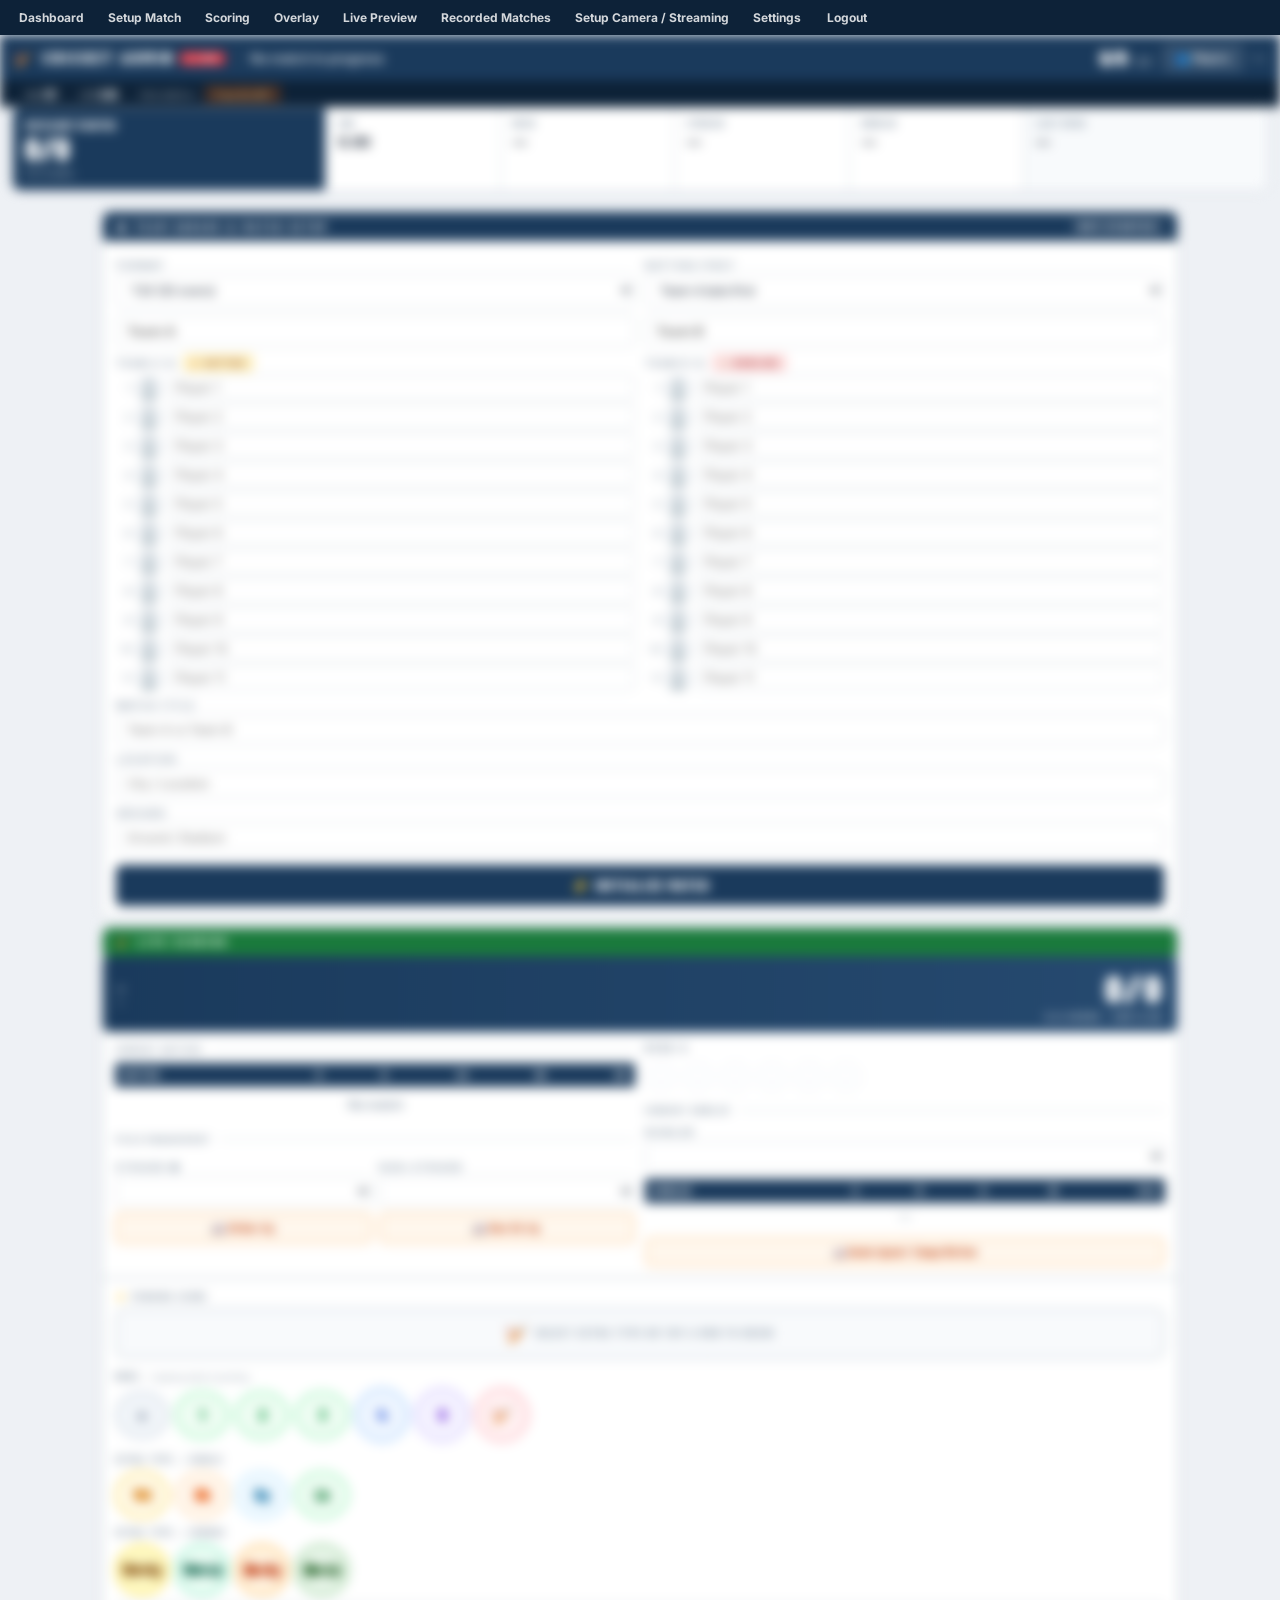
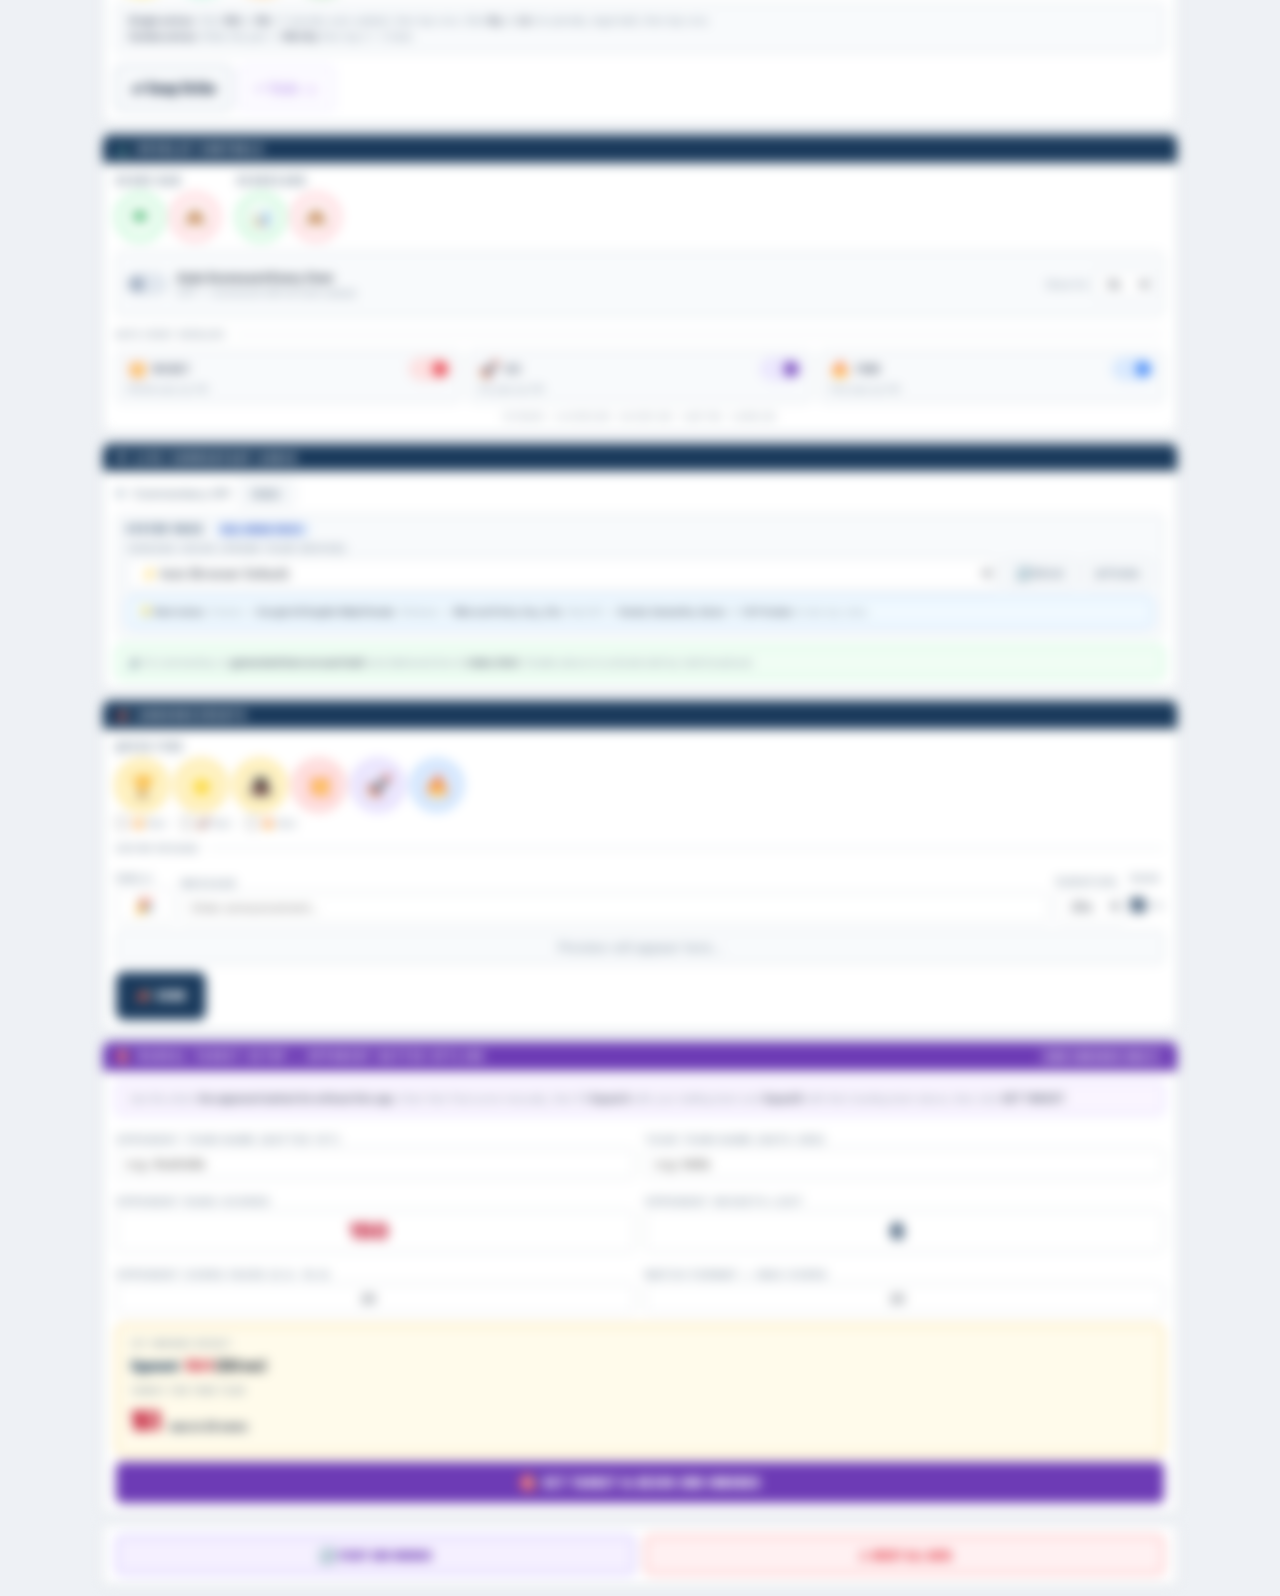
==== frontend/admin.html @ 4aa3dff7 "Initial Sports Camera application" ====
<!DOCTYPE html>
<html lang="en">

<head>
    <meta charset="UTF-8">
    <meta name="viewport" content="width=device-width, initial-scale=1.0">
    <title>Cricket Admin</title>
    <link
        href="https://fonts.googleapis.com/css2?family=Inter:wght@400;500;600;700;800&family=Barlow+Condensed:wght@500;700;800;900&display=swap"
        rel="stylesheet">
    <style>
        :root {
            --navy: #1a3a5c;
            --navy2: #264a70;
            --navy3: #0d2238;
            --red: #c41e3a;
            --red2: #e63946;
            --green: #1a7a3c;
            --green2: #06d6a0;
            --gold: #d4920a;
            --gold2: #f0b429;
            --purple: #6d3bb5;
            --orange: #d35400;
            --bg: #eef1f5;
            --card: #ffffff;
            --card2: #f8fafc;
            --border: #d1d9e0;
            --border2: #b8c5d0;
            --text: #1a2535;
            --text2: #4a5568;
            --muted: #8090a0;
            --stripe: #f4f7fa;
            --active-bat: #fffbeb;
            --wicket-bg: #fff5f5;
            --four-bg: #f0fff4;
            --six-bg: #f5f0ff;
            --dot-bg: #f8fafc;
        }

        * {
            box-sizing: border-box;
            margin: 0;
            padding: 0;
        }

        body {
            font-family: 'Inter', sans-serif;
            background: var(--bg);
            color: var(--text);
            min-height: 100vh;
            font-size: 13px;
        }

        /* PASSWORD GATE */
        #pwGate {
            position: fixed;
            inset: 0;
            background: #1a3a5c;
            display: flex;
            align-items: center;
            justify-content: center;
            z-index: 9999;
        }

        #pwGate.gone {
            display: none;
        }

        .pw-box {
            background: #fff;
            border-radius: 12px;
            padding: 36px 32px;
            width: 320px;
            box-shadow: 0 20px 60px rgba(0, 0, 0, .3);
            display: flex;
            flex-direction: column;
            align-items: center;
            gap: 14px;
        }

        .pw-logo {
            font-family: 'Barlow Condensed', sans-serif;
            font-size: 20px;
            font-weight: 900;
            color: var(--navy);
            letter-spacing: 3px;
            text-transform: uppercase;
        }

        .pw-sub {
            font-size: 11px;
            color: var(--muted);
            letter-spacing: 1px;
            text-transform: uppercase;
            margin-top: -8px;
        }

        .pw-input-wrap {
            position: relative;
            width: 100%;
        }

        #pwInput {
            width: 100%;
            padding: 10px 40px 10px 12px;
            border: 2px solid var(--border);
            border-radius: 7px;
            font-size: 14px;
            text-align: center;
            letter-spacing: 2px;
            background: #f8fafc;
            transition: border-color .2s;
        }

        #pwInput:focus {
            outline: none;
            border-color: var(--navy);
            background: #fff;
        }

        #pwInput.error {
            border-color: var(--red);
            animation: shake .3s ease;
        }

        @keyframes shake {
            25% {
                transform: translateX(-8px)
            }

            75% {
                transform: translateX(8px)
            }

            100% {
                transform: translateX(0)
            }
        }

        .pw-eye {
            position: absolute;
            right: 10px;
            top: 50%;
            transform: translateY(-50%);
            background: none;
            border: none;
            cursor: pointer;
            font-size: 15px;
            color: var(--muted);
            padding: 0;
            width: auto;
        }

        #pwBtn {
            width: 100%;
            padding: 11px;
            background: var(--navy);
            color: #fff;
            border: none;
            border-radius: 7px;
            font-family: 'Barlow Condensed', sans-serif;
            font-size: 15px;
            font-weight: 800;
            letter-spacing: 2px;
            cursor: pointer;
        }

        #pwBtn:hover {
            background: var(--navy2);
        }

        #pwErr {
            font-size: 12px;
            color: var(--red);
            min-height: 16px;
        }

        /* TOP BAR */
        .topbar {
            background: var(--navy);
            color: #fff;
            padding: 0 14px;
            display: flex;
            align-items: center;
            gap: 12px;
            height: 46px;
            position: sticky;
            top: 0;
            z-index: 80;
            box-shadow: 0 2px 8px rgba(0, 0, 0, .25);
        }

        .tb-logo {
            font-family: 'Barlow Condensed', sans-serif;
            font-size: 16px;
            font-weight: 900;
            letter-spacing: 3px;
            text-transform: uppercase;
            display: flex;
            align-items: center;
            gap: 6px;
            white-space: nowrap;
        }

        .tb-live {
            background: var(--red2);
            color: #fff;
            padding: 1px 6px;
            border-radius: 3px;
            font-size: 9px;
            font-weight: 700;
            letter-spacing: 2px;
            animation: livepulse 1.5s infinite;
        }

        @keyframes livepulse {

            0%,
            100% {
                opacity: 1
            }

            50% {
                opacity: .4
            }
        }

        .tb-sep {
            width: 1px;
            height: 24px;
            background: rgba(255, 255, 255, .2);
            flex-shrink: 0;
        }

        .tb-match {
            font-size: 13px;
            font-weight: 600;
            color: rgba(255, 255, 255, .9);
            flex: 1;
            white-space: nowrap;
            overflow: hidden;
            text-overflow: ellipsis;
        }

        .tb-score {
            font-family: 'Barlow Condensed', sans-serif;
            font-size: 20px;
            font-weight: 900;
            color: #fff;
            white-space: nowrap;
        }

        .tb-score span {
            font-size: 13px;
            color: rgba(255, 255, 255, .7);
            font-weight: 500;
            margin-left: 5px;
        }

        .tb-right {
            display: flex;
            align-items: center;
            gap: 8px;
            margin-left: auto;
        }

        .tb-btn {
            background: rgba(255, 255, 255, .12);
            border: 1px solid rgba(255, 255, 255, .2);
            color: #fff;
            padding: 5px 11px;
            border-radius: 5px;
            font-family: 'Barlow Condensed', sans-serif;
            font-size: 11px;
            font-weight: 700;
            letter-spacing: 1px;
            cursor: pointer;
            width: auto;
        }

        .tb-btn:hover {
            background: rgba(255, 255, 255, .22);
        }

        /* INFO BAR */
        .infobar {
            background: var(--navy3);
            padding: 4px 14px;
            display: flex;
            gap: 0;
            align-items: center;
            font-family: 'Barlow Condensed', sans-serif;
            font-size: 12px;
            color: rgba(255, 255, 255, .7);
            letter-spacing: .5px;
            flex-wrap: wrap;
        }

        .ib {
            padding: 2px 10px;
            border-right: 1px solid rgba(255, 255, 255, .1);
        }

        .ib:last-child {
            border-right: none;
        }

        .ib b {
            color: #fff;
            font-weight: 700;
        }

        .ib.fh {
            background: rgba(211, 84, 0, .3);
            color: #ffd68a;
        }

        .fh-tag {
            display: none;
        }

        .fh-tag.on {
            display: inline;
            animation: livepulse .8s infinite;
        }

        /* Scoring uses the same public index.html score-bar component. No camera preview here. */
        .scorebar-scoring {
            min-height: 150px;
            height: 145px;
            background: #0b0f16;
            border-bottom: 2px solid var(--border);
            overflow: hidden;
            position: relative;
        }
        .scorebar-scoring iframe {
            min-height: 150px;
            width: 100%;
            height: 520px;
            border: 0;
            position: absolute;
            left: 0;
            top: 0;
            transform-origin: top left;
            background: transparent;
        }
        [data-views~="scoring"] .mt-score {
            font-size: 38px !important;
        }
        [data-views~="scoring"] .match-title-bar {
            min-height: 76px;
        }
        [data-views~="scoring"] .act-btn,
        [data-views~="scoring"] .rnd {
            min-width: 54px;
            min-height: 46px;
            font-size: 16px;
        }
        [data-views~="overlay"] .card-body {
            font-size: 14px;
        }
        [data-views~="overlay"] .scoring-lbl {
            font-size: 12px;
        }

        /* BODY */
        .body {
            padding: 10px 12px;
            max-width: 1100px;
            margin: auto;
            display: grid;
            gap: 10px;
        }

        /* CARDS */
        .card {
            background: var(--card);
            border-radius: 7px;
            border: 1px solid var(--border);
            box-shadow: 0 1px 3px rgba(0, 0, 0, .06);
        }

        .card-hdr {
            background: var(--navy);
            color: #fff;
            padding: 7px 13px;
            border-radius: 7px 7px 0 0;
            font-family: 'Barlow Condensed', sans-serif;
            font-size: 11px;
            font-weight: 800;
            letter-spacing: 3px;
            text-transform: uppercase;
            display: flex;
            align-items: center;
            justify-content: space-between;
        }

        .card-hdr.green {
            background: var(--green);
        }

        .card-hdr.purple {
            background: var(--purple);
        }

        .card-body {
            padding: 10px 13px;
        }

        /* SCORING GRID */
        .scoring-grid {
            display: grid;
            grid-template-columns: 1fr 1fr;
            gap: 10px;
        }

        @media(min-width:900px) {
            .scoring-grid {
                grid-template-columns: 5fr 4fr;
            }
        }

        /* TABLES */
        .pc-table {
            width: 100%;
            border-collapse: collapse;
            font-size: 12px;
        }

        .pc-table th {
            background: var(--navy);
            color: #fff;
            padding: 6px 8px;
            text-align: right;
            font-family: 'Barlow Condensed', sans-serif;
            font-size: 10px;
            font-weight: 700;
            letter-spacing: 1.5px;
            text-transform: uppercase;
        }

        .pc-table th:first-child {
            text-align: left;
        }

        .pc-table td {
            padding: 6px 8px;
            text-align: right;
            border-bottom: 1px solid var(--border);
            color: var(--text2);
        }

        .pc-table td:first-child {
            text-align: left;
            font-weight: 600;
            color: var(--text);
            max-width: 120px;
        }

        .pc-table tr:last-child td {
            border-bottom: none;
        }

        .pc-table tr.striker {
            background: var(--active-bat);
        }

        .pc-table tr.striker td {
            color: var(--text);
            font-weight: 700;
        }

        .pc-table tr.striker td:first-child::before {
            content: '● ';
            color: var(--gold2);
            font-size: 8px;
        }

        .pc-table tr.alt {
            background: var(--stripe);
        }

        .pc-table .cr-label {
            background: var(--green);
            color: #fff;
            font-size: 8px;
            padding: 1px 4px;
            border-radius: 2px;
            font-weight: 700;
            letter-spacing: 1px;
            margin-left: 4px;
            vertical-align: middle;
        }

        .pc-table .bat-label {
            background: var(--gold2);
            color: #000;
            font-size: 8px;
            padding: 1px 4px;
            border-radius: 2px;
            font-weight: 700;
            letter-spacing: 1px;
            margin-left: 4px;
            vertical-align: middle;
        }

        .bwl-table {
            width: 100%;
            border-collapse: collapse;
            font-size: 12px;
        }

        .bwl-table th {
            background: var(--navy);
            color: #fff;
            padding: 6px 8px;
            text-align: right;
            font-family: 'Barlow Condensed', sans-serif;
            font-size: 10px;
            font-weight: 700;
            letter-spacing: 1.5px;
            text-transform: uppercase;
        }

        .bwl-table th:first-child {
            text-align: left;
        }

        .bwl-table td {
            padding: 6px 8px;
            text-align: right;
            border-bottom: 1px solid var(--border);
            color: var(--text2);
        }

        .bwl-table td:first-child {
            text-align: left;
            font-weight: 600;
            color: var(--text);
        }

        .bwl-table tr:last-child td {
            border-bottom: none;
        }

        .bwl-table tr.current-bwl {
            background: #f0f9f4;
        }

        .bwl-table tr.current-bwl td {
            color: var(--green);
            font-weight: 700;
        }

        .bwl-table tr.current-bwl td:first-child::before {
            content: '▶ ';
            font-size: 8px;
        }

        .bwl-table tr.alt {
            background: var(--stripe);
        }

        .bwl-table .eco-good {
            color: var(--green);
            font-weight: 600;
        }

        .bwl-table .eco-bad {
            color: var(--red);
            font-weight: 600;
        }

        /* BALL DISPLAY */
        .over-display {
            display: flex;
            flex-direction: column;
            gap: 7px;
        }

        .over-title {
            font-family: 'Barlow Condensed', sans-serif;
            font-size: 10px;
            font-weight: 800;
            color: var(--muted);
            letter-spacing: 3px;
            text-transform: uppercase;
        }

        .ball-row {
            display: flex;
            gap: 5px;
            flex-wrap: wrap;
        }

        .ball-sq {
            width: 32px;
            height: 32px;
            border-radius: 50%;
            display: flex;
            align-items: center;
            justify-content: center;
            font-family: 'Barlow Condensed', sans-serif;
            font-size: 11px;
            font-weight: 800;
            border: 2px solid var(--border);
            background: var(--dot-bg);
            color: var(--muted);
            flex-shrink: 0;
        }

        .ball-sq.b4 {
            background: var(--four-bg);
            border-color: #34d399;
            color: var(--green);
        }

        .ball-sq.b6 {
            background: var(--six-bg);
            border-color: #a78bfa;
            color: var(--purple);
        }

        .ball-sq.bW {
            background: var(--wicket-bg);
            border-color: #fca5a5;
            color: var(--red);
        }

        .ball-sq.b0 {
            background: #f1f5f9;
            border-color: #cbd5e1;
            color: #94a3b8;
        }

        .ball-sq.bWd {
            background: #fffbeb;
            border-color: #fcd34d;
            color: var(--gold);
        }

        .ball-sq.bNb {
            background: #fff7ed;
            border-color: #fdba74;
            color: var(--orange);
        }

        .ball-sq.bBy,
        .ball-sq.bLb {
            background: #eff6ff;
            border-color: #93c5fd;
            color: #3b82f6;
        }

        .ball-sq.empty {
            background: #f8fafc;
            border-color: #e2e8f0;
            opacity: .35;
        }

        /* ROUND BUTTONS */
        .scoring-lbl {
            font-family: 'Barlow Condensed', sans-serif;
            font-size: 9px;
            font-weight: 800;
            color: var(--muted);
            letter-spacing: 2px;
            text-transform: uppercase;
            margin-bottom: 6px;
        }

        .run-btn-row {
            display: flex;
            gap: 6px;
            flex-wrap: wrap;
            align-items: center;
        }

        .rnd {
            width: 48px;
            height: 48px;
            border-radius: 50%;
            display: flex;
            align-items: center;
            justify-content: center;
            font-family: 'Barlow Condensed', sans-serif;
            font-weight: 900;
            font-size: 17px;
            cursor: pointer;
            border: 2.5px solid;
            transition: all .12s;
            flex-shrink: 0;
            line-height: 1;
            padding: 0;
        }

        .rnd:active {
            transform: scale(.86);
            opacity: .75;
        }

        .rnd-dot {
            background: #f1f5f9;
            color: #64748b;
            border-color: #cbd5e1;
        }

        .rnd-dot:hover {
            background: #e2e8f0;
        }

        .rnd-1 {
            background: #f0fdf4;
            color: #16a34a;
            border-color: #86efac;
        }

        .rnd-1:hover {
            background: #dcfce7;
        }

        .rnd-2 {
            background: #f0fdf4;
            color: #16a34a;
            border-color: #86efac;
        }

        .rnd-2:hover {
            background: #dcfce7;
        }

        .rnd-3 {
            background: #f0fdf4;
            color: #16a34a;
            border-color: #86efac;
        }

        .rnd-3:hover {
            background: #dcfce7;
        }

        .rnd-4 {
            background: #eff6ff;
            color: #1d4ed8;
            border-color: #93c5fd;
            font-size: 20px;
            width: 54px;
            height: 54px;
        }

        .rnd-4:hover {
            background: #dbeafe;
        }

        .rnd-6 {
            background: #f5f3ff;
            color: #6d28d9;
            border-color: #c4b5fd;
            font-size: 20px;
            width: 54px;
            height: 54px;
        }

        .rnd-6:hover {
            background: #ede9fe;
        }

        .rnd-wkt {
            background: #fff1f2;
            color: #be123c;
            border-color: #fda4af;
            font-size: 14px;
            width: 54px;
            height: 54px;
        }

        .rnd-wkt:hover {
            background: var(--red);
            color: #fff;
            border-color: var(--red);
        }

        .rnd-wd {
            background: #fffbeb;
            color: #d97706;
            border-color: #fcd34d;
            font-size: 13px;
            font-weight: 900;
        }

        .rnd-wd:hover {
            background: #fef3c7;
        }

        .rnd-wd.xactive {
            background: #d97706;
            color: #fff;
            border-color: #b45309;
            box-shadow: 0 0 0 3px rgba(217, 119, 6, .25);
        }

        .rnd-nb {
            background: #fff7ed;
            color: #ea580c;
            border-color: #fed7aa;
            font-size: 13px;
            font-weight: 900;
        }

        .rnd-nb:hover {
            background: #ffedd5;
        }

        .rnd-nb.xactive {
            background: #ea580c;
            color: #fff;
            border-color: #c2410c;
            box-shadow: 0 0 0 3px rgba(234, 88, 12, .25);
        }

        .rnd-bye {
            background: #f0f9ff;
            color: #0369a1;
            border-color: #bae6fd;
            font-size: 13px;
            font-weight: 900;
        }

        .rnd-bye:hover {
            background: #e0f2fe;
        }

        .rnd-bye.xactive {
            background: #0369a1;
            color: #fff;
            border-color: #0284c7;
            box-shadow: 0 0 0 3px rgba(3, 105, 161, .25);
        }

        .rnd-lb {
            background: #f0fdf4;
            color: #15803d;
            border-color: #86efac;
            font-size: 13px;
            font-weight: 900;
        }

        .rnd-lb:hover {
            background: #dcfce7;
        }

        .rnd-lb.xactive {
            background: #15803d;
            color: #fff;
            border-color: #166534;
            box-shadow: 0 0 0 3px rgba(21, 128, 61, .25);
        }

        .rnd-combo {
            font-size: 10px;
            font-weight: 900;
            width: 52px;
            height: 52px;
        }

        .rnd-wdby {
            background: #fef9c3;
            color: #854d0e;
            border-color: #fde047;
        }

        .rnd-wdby:hover {
            background: #fef08a;
        }

        .rnd-wdby.xactive {
            background: #854d0e;
            color: #fff;
            border-color: #713f12;
            box-shadow: 0 0 0 3px rgba(133, 77, 14, .22);
        }

        .rnd-wdlb {
            background: #ecfdf5;
            color: #065f46;
            border-color: #6ee7b7;
        }

        .rnd-wdlb:hover {
            background: #d1fae5;
        }

        .rnd-wdlb.xactive {
            background: #065f46;
            color: #fff;
            border-color: #064e3b;
            box-shadow: 0 0 0 3px rgba(6, 95, 70, .22);
        }

        .rnd-nbby {
            background: #fff3e0;
            color: #bf360c;
            border-color: #ffb74d;
        }

        .rnd-nbby:hover {
            background: #ffe0b2;
        }

        .rnd-nbby.xactive {
            background: #bf360c;
            color: #fff;
            border-color: #8d2607;
            box-shadow: 0 0 0 3px rgba(191, 54, 12, .22);
        }

        .rnd-nblb {
            background: #e8f5e9;
            color: #1b5e20;
            border-color: #81c784;
        }

        .rnd-nblb:hover {
            background: #c8e6c9;
        }

        .rnd-nblb.xactive {
            background: #1b5e20;
            color: #fff;
            border-color: #145214;
            box-shadow: 0 0 0 3px rgba(27, 94, 32, .22);
        }

        .rnd-show {
            background: #f0fdf4;
            color: #16a34a;
            border-color: #86efac;
            font-size: 16px;
        }

        .rnd-show:hover {
            background: #dcfce7;
        }

        .rnd-hidebtn {
            background: #fff1f2;
            color: #be123c;
            border-color: #fda4af;
            font-size: 16px;
        }

        .rnd-hidebtn:hover {
            background: #fee2e2;
        }

        .rnd-navy-btn {
            background: var(--navy);
            color: #fff;
            border-color: var(--navy2);
            font-size: 15px;
        }

        .rnd-navy-btn:hover {
            background: var(--navy2);
        }

        .rnd-green-btn {
            background: #f0fdf4;
            color: var(--green);
            border-color: #86efac;
            font-size: 15px;
        }

        .rnd-green-btn:hover {
            background: #dcfce7;
        }

        .rnd-ann-gold {
            background: #fef3c7;
            color: #92400e;
            border-color: #fcd34d;
            font-size: 20px;
            width: 52px;
            height: 52px;
        }

        .rnd-ann-gold:hover {
            background: #fde68a;
        }

        .rnd-ann-red {
            background: #fee2e2;
            color: #991b1b;
            border-color: #fca5a5;
            font-size: 20px;
            width: 52px;
            height: 52px;
        }

        .rnd-ann-red:hover {
            background: #fecaca;
        }

        .rnd-ann-purple {
            background: #ede9fe;
            color: #5b21b6;
            border-color: #c4b5fd;
            font-size: 20px;
            width: 52px;
            height: 52px;
        }

        .rnd-ann-purple:hover {
            background: #ddd6fe;
        }

        .rnd-ann-blue {
            background: #dbeafe;
            color: #1d4ed8;
            border-color: #93c5fd;
            font-size: 20px;
            width: 52px;
            height: 52px;
        }

        .rnd-ann-blue:hover {
            background: #bfdbfe;
        }

        /* PENDING SCORE AREA */
        .pending-wrap {
            border-radius: 10px;
            border: 2.5px dashed var(--border2);
            background: var(--card2);
            transition: all .2s ease;
            overflow: hidden;
        }

        .pending-wrap.has-pending {
            border-style: solid;
            border-color: var(--gold2);
            background: #fffbeb;
            box-shadow: 0 0 0 3px rgba(240, 180, 41, .1);
        }

        .pending-wrap.has-pending.type-four {
            border-color: #93c5fd;
            background: #eff6ff;
            box-shadow: 0 0 0 3px rgba(59, 130, 246, .1);
        }

        .pending-wrap.has-pending.type-six {
            border-color: #c4b5fd;
            background: #f5f3ff;
            box-shadow: 0 0 0 3px rgba(109, 59, 181, .1);
        }

        .pending-wrap.has-pending.type-wide {
            border-color: #fcd34d;
            background: #fffbeb;
            box-shadow: 0 0 0 3px rgba(217, 119, 6, .1);
        }

        .pending-wrap.has-pending.type-nb {
            border-color: #fdba74;
            background: #fff7ed;
            box-shadow: 0 0 0 3px rgba(234, 88, 12, .1);
        }

        .pending-wrap.has-pending.type-bye {
            border-color: #93c5fd;
            background: #f0f9ff;
            box-shadow: 0 0 0 3px rgba(3, 105, 161, .1);
        }

        .pending-wrap.has-pending.type-lb {
            border-color: #86efac;
            background: #f0fdf4;
            box-shadow: 0 0 0 3px rgba(21, 128, 61, .1);
        }

        .pending-wrap.has-pending.type-dot {
            border-color: #cbd5e1;
            background: #f8fafc;
        }

        .pending-idle {
            padding: 13px 16px;
            display: flex;
            align-items: center;
            justify-content: center;
            gap: 8px;
        }

        .pending-idle-txt {
            font-family: 'Barlow Condensed', sans-serif;
            font-size: 10px;
            font-weight: 700;
            color: var(--muted);
            letter-spacing: 2px;
            text-transform: uppercase;
        }

        .pending-active {
            padding: 13px 16px;
            display: none;
        }

        .pending-active.show {
            display: block;
        }

        .pending-top-row {
            display: flex;
            align-items: center;
            justify-content: space-between;
            gap: 12px;
            flex-wrap: wrap;
        }

        .pending-score-block {
            display: flex;
            align-items: baseline;
            gap: 10px;
        }

        .pending-runs-val {
            font-family: 'Barlow Condensed', sans-serif;
            font-size: 52px;
            font-weight: 900;
            color: var(--navy);
            line-height: 1;
            transition: color .2s;
        }

        .has-pending.type-four .pending-runs-val {
            color: #1d4ed8;
        }

        .has-pending.type-six .pending-runs-val {
            color: var(--purple);
        }

        .has-pending.type-wide .pending-runs-val {
            color: #d97706;
        }

        .has-pending.type-nb .pending-runs-val {
            color: #ea580c;
        }

        .has-pending.type-bye .pending-runs-val {
            color: #0369a1;
        }

        .has-pending.type-lb .pending-runs-val {
            color: #15803d;
        }

        .has-pending.type-dot .pending-runs-val {
            color: #64748b;
        }

        .pending-type-col {
            display: flex;
            flex-direction: column;
            gap: 2px;
        }

        .pending-event-name {
            font-family: 'Barlow Condensed', sans-serif;
            font-size: 17px;
            font-weight: 900;
            color: var(--text);
            letter-spacing: 1px;
            text-transform: uppercase;
            line-height: 1.1;
        }

        .pending-lbl-tag {
            font-family: 'Barlow Condensed', sans-serif;
            font-size: 9px;
            font-weight: 800;
            color: var(--muted);
            letter-spacing: 2px;
            text-transform: uppercase;
        }

        .pending-breakdown {
            font-family: 'Barlow Condensed', sans-serif;
            font-size: 10px;
            color: var(--muted);
            margin-top: 3px;
            letter-spacing: .3px;
        }

        .pending-note-pill {
            display: inline-block;
            margin-top: 4px;
            padding: 2px 8px;
            border-radius: 4px;
            font-family: 'Barlow Condensed', sans-serif;
            font-size: 9px;
            font-weight: 700;
            letter-spacing: 1px;
            background: #d1fae5;
            color: #166534;
            border: 1px solid #86efac;
        }

        .pending-note-pill.orange {
            background: #fff7ed;
            color: #c2410c;
            border-color: #fed7aa;
        }

        .pending-note-pill.blue {
            background: #dbeafe;
            color: #1e40af;
            border-color: #93c5fd;
        }

        .pending-btn-row {
            display: flex;
            gap: 8px;
            margin-top: 11px;
        }

        .btn-correct {
            flex: 1;
            padding: 13px 12px;
            background: var(--green);
            color: #fff;
            border: none;
            border-radius: 8px;
            font-family: 'Barlow Condensed', sans-serif;
            font-size: 16px;
            font-weight: 900;
            letter-spacing: 1.5px;
            cursor: pointer;
            display: flex;
            align-items: center;
            justify-content: center;
            gap: 7px;
            transition: background .15s, transform .1s;
            box-shadow: 0 3px 10px rgba(26, 122, 60, .25);
        }

        .btn-correct:hover {
            background: #16a34a;
        }

        .btn-correct:active {
            transform: scale(.96);
        }

        .btn-incorrect {
            flex: 1;
            padding: 13px 12px;
            background: var(--red);
            color: #fff;
            border: none;
            border-radius: 8px;
            font-family: 'Barlow Condensed', sans-serif;
            font-size: 16px;
            font-weight: 900;
            letter-spacing: 1.5px;
            cursor: pointer;
            display: flex;
            align-items: center;
            justify-content: center;
            gap: 7px;
            transition: background .15s, transform .1s;
            box-shadow: 0 3px 10px rgba(196, 30, 58, .2);
        }

        .btn-incorrect:hover {
            background: #b91c1c;
        }

        .btn-incorrect:active {
            transform: scale(.96);
        }

        .pending-key-hint {
            text-align: center;
            font-family: 'Barlow Condensed', sans-serif;
            font-size: 9px;
            color: var(--muted);
            letter-spacing: 1px;
            margin-top: 5px;
        }

        .pending-key-hint kbd {
            display: inline-block;
            padding: 1px 5px;
            border: 1px solid #d1d5db;
            border-radius: 3px;
            font-size: 9px;
            background: #f9fafb;
            color: var(--text2);
            font-family: monospace;
        }

        /* COMMENTARY TICKER */
        .comm-ticker {
            background: linear-gradient(90deg, #f0fdf4, #fff);
            border: 1.5px solid #86efac;
            border-radius: 6px;
            padding: 7px 12px;
            margin-top: 8px;
            font-size: 11px;
            color: var(--text2);
            min-height: 34px;
            font-style: italic;
            display: flex;
            align-items: center;
            gap: 8px;
        }

        .comm-ticker-badge {
            background: var(--green);
            color: #fff;
            font-family: 'Barlow Condensed', sans-serif;
            font-size: 8px;
            font-weight: 800;
            padding: 1px 5px;
            border-radius: 2px;
            letter-spacing: 1px;
            flex-shrink: 0;
        }

        .comm-ticker-text {
            flex: 1;
        }

        /* ACTION BUTTONS */
        .act-btn {
            padding: 8px 14px;
            border-radius: 7px;
            font-family: 'Barlow Condensed', sans-serif;
            font-weight: 800;
            font-size: 13px;
            cursor: pointer;
            border: 2px solid;
            transition: all .1s;
            flex-shrink: 0;
        }

        .act-btn:active {
            transform: scale(.94);
            opacity: .7;
        }

        .act-swap {
            background: #f8fafc;
            color: #475569;
            border-color: #cbd5e1;
        }

        .act-swap:hover {
            background: #f1f5f9;
        }

        .act-undo {
            background: #f5f0ff;
            color: #6d28d9;
            border-color: #c4b5fd;
        }

        .act-undo:disabled {
            opacity: .3;
            cursor: not-allowed;
        }

        .undo-badge {
            background: #e9d5ff;
            color: #6d28d9;
            border-radius: 3px;
            padding: 0 5px;
            font-size: 10px;
            margin-left: 2px;
        }

        /* SQUAD */
        .g2 {
            display: grid;
            grid-template-columns: 1fr 1fr;
            gap: 10px;
        }

        @media(max-width:540px) {
            .g2 {
                grid-template-columns: 1fr;
            }
        }

        .lbl {
            font-size: 10px;
            font-weight: 600;
            color: var(--muted);
            text-transform: uppercase;
            letter-spacing: 1px;
            display: block;
            margin-bottom: 3px;
            margin-top: 8px;
        }

        .inp {
            width: 100%;
            padding: 7px 10px;
            border: 1.5px solid var(--border);
            border-radius: 6px;
            font-size: 12px;
            font-family: 'Inter', sans-serif;
            background: #fff;
            color: var(--text);
            transition: border-color .2s;
        }

        .inp:focus {
            outline: none;
            border-color: var(--navy);
        }

        .inp-sm {
            padding: 6px 9px;
            font-size: 12px;
        }

        select.inp option {
            background: #fff;
        }

        .squad-grid {
            display: flex;
            flex-direction: column;
            gap: 3px;
            margin-top: 4px;
        }

        .player-row {
            display: flex;
            align-items: center;
            gap: 5px;
        }

        .player-num {
            font-size: 10px;
            color: var(--muted);
            width: 15px;
            text-align: right;
            flex-shrink: 0;
        }

        .player-av-wrap {
            position: relative;
            width: 26px;
            height: 26px;
            flex-shrink: 0;
        }

        .player-av {
            width: 26px;
            height: 26px;
            border-radius: 50%;
            object-fit: cover;
            background: #eef1f5;
            border: 1.5px solid var(--border);
            cursor: pointer;
        }

        .player-av:hover {
            border-color: var(--navy);
        }

        .player-av-upload {
            display: none;
        }

        .player-photo-btn {
            position: absolute;
            inset: 0;
            border-radius: 50%;
            background: rgba(0, 0, 0, .4);
            display: flex;
            align-items: center;
            justify-content: center;
            cursor: pointer;
            opacity: 0;
            transition: .2s;
            font-size: 10px;
            border: none;
            padding: 0;
            width: 26px;
        }

        .player-av-wrap:hover .player-photo-btn {
            opacity: 1;
        }

        .player-name-inp {
            flex: 1;
            padding: 4px 7px;
            font-size: 12px;
            border: 1.5px solid var(--border);
            border-radius: 5px;
            background: #fff;
            color: var(--text);
            font-family: 'Inter', sans-serif;
        }

        .player-name-inp:focus {
            outline: none;
            border-color: var(--navy);
        }

        .role-bat {
            background: #fef3c7;
            color: #92400e;
            border: 1px solid #fcd34d;
            padding: 2px 6px;
            border-radius: 3px;
            font-size: 8px;
            font-weight: 700;
            letter-spacing: 1px;
        }

        .role-bowl {
            background: #fee2e2;
            color: #991b1b;
            border: 1px solid #fca5a5;
            padding: 2px 6px;
            border-radius: 3px;
            font-size: 8px;
            font-weight: 700;
            letter-spacing: 1px;
        }

        .squad-col-hdr {
            display: flex;
            align-items: center;
            gap: 7px;
            margin-bottom: 3px;
            margin-top: 8px;
        }

        /* TOGGLES */
        .toggle-row {
            display: flex;
            align-items: center;
            gap: 10px;
            padding: 8px 0;
            border-bottom: 1px solid var(--border);
        }

        .toggle-row:last-child {
            border-bottom: none;
        }

        .toggle-track {
            width: 40px;
            height: 20px;
            border-radius: 10px;
            background: #e2e8f0;
            border: 1px solid var(--border2);
            position: relative;
            cursor: pointer;
            flex-shrink: 0;
            transition: .2s;
        }

        .toggle-track.on {
            background: #d1fae5;
            border-color: #34d399;
        }

        .toggle-track.on-red {
            background: #fee2e2;
            border-color: #fca5a5;
        }

        .toggle-track.on-purple {
            background: #ede9fe;
            border-color: #c4b5fd;
        }

        .toggle-track.on-blue {
            background: #dbeafe;
            border-color: #93c5fd;
        }

        .toggle-thumb {
            position: absolute;
            top: 2px;
            left: 2px;
            width: 14px;
            height: 14px;
            border-radius: 50%;
            background: #94a3b8;
            transition: .2s;
        }

        .toggle-track.on .toggle-thumb {
            transform: translateX(20px);
            background: var(--green2);
        }

        .toggle-track.on-red .toggle-thumb {
            transform: translateX(20px);
            background: var(--red2);
        }

        .toggle-track.on-purple .toggle-thumb {
            transform: translateX(20px);
            background: var(--purple);
        }

        .toggle-track.on-blue .toggle-thumb {
            transform: translateX(20px);
            background: #3b82f6;
        }

        .toggle-info {
            flex: 1;
        }

        .toggle-title {
            font-size: 12px;
            font-weight: 600;
            color: var(--text);
        }

        .toggle-sub {
            font-size: 10px;
            color: var(--muted);
            margin-top: 1px;
        }

        .toggle-sub.on {
            color: var(--green);
        }

        .evt-grid {
            display: grid;
            grid-template-columns: repeat(3, 1fr);
            gap: 7px;
            margin-top: 8px;
        }

        .evt-card {
            background: var(--card2);
            border: 1.5px solid var(--border);
            border-radius: 6px;
            padding: 8px 10px;
        }

        .evt-card-top {
            display: flex;
            align-items: center;
            gap: 6px;
        }

        .evt-icon {
            font-size: 16px;
        }

        .evt-name {
            flex: 1;
            font-family: 'Barlow Condensed', sans-serif;
            font-size: 11px;
            font-weight: 700;
            color: var(--text2);
            letter-spacing: 1px;
            text-transform: uppercase;
        }

        .evt-desc {
            font-size: 9px;
            color: var(--muted);
            margin-top: 4px;
        }

        .evt-desc.off {
            color: var(--red2);
        }

        /* ANNOUNCEMENTS */
        .ann-preview {
            background: var(--card2);
            border: 1.5px solid var(--border);
            border-radius: 6px;
            padding: 8px 12px;
            margin-top: 7px;
            font-size: 13px;
            color: var(--muted);
            text-align: center;
            min-height: 32px;
        }

        .ann-preview.has {
            color: var(--text);
            font-weight: 600;
        }

        .rain-row {
            display: flex;
            align-items: center;
            gap: 4px;
        }

        .rain-chk {
            width: 12px !important;
            height: 12px !important;
            accent-color: var(--navy);
            cursor: pointer;
        }

        .rain-lbl {
            font-size: 10px;
            color: var(--muted);
            cursor: pointer;
        }

        /* HISTORY */
        .hist-list {
            display: flex;
            flex-direction: column;
            gap: 7px;
        }

        .hist-item {
            background: var(--card2);
            border: 1.5px solid var(--border);
            border-radius: 6px;
            padding: 10px 12px;
            display: flex;
            align-items: center;
            gap: 10px;
            flex-wrap: wrap;
        }

        .hist-item.active {
            border-color: var(--navy);
            background: #eff6ff;
        }

        .hist-info {
            flex: 1;
            min-width: 140px;
        }

        .hist-title {
            font-weight: 700;
            font-size: 13px;
            color: var(--text);
        }

        .hist-meta {
            font-size: 10px;
            color: var(--muted);
            margin-top: 2px;
        }

        .hist-score {
            font-family: 'Barlow Condensed', sans-serif;
            font-size: 18px;
            font-weight: 900;
            color: var(--navy);
            white-space: nowrap;
        }

        .hist-actions {
            display: flex;
            gap: 5px;
            flex-shrink: 0;
        }

        .hist-act-btn {
            padding: 6px 10px;
            border: 2px solid;
            border-radius: 5px;
            font-family: 'Barlow Condensed', sans-serif;
            font-size: 11px;
            font-weight: 700;
            cursor: pointer;
            width: auto;
        }

        .hb-load {
            background: var(--navy);
            color: #fff;
            border-color: var(--navy);
        }

        .hb-dl {
            background: #d1fae5;
            color: var(--green);
            border-color: #6ee7b7;
        }

        .hb-del {
            background: #fee2e2;
            color: var(--red);
            border-color: #fca5a5;
        }

        .badge {
            display: inline-block;
            padding: 1px 6px;
            border-radius: 3px;
            font-size: 9px;
            font-weight: 700;
            letter-spacing: 1px;
            margin-left: 4px;
            vertical-align: middle;
        }

        .badge-live {
            background: var(--navy);
            color: #fff;
        }

        .badge-both {
            background: #d1fae5;
            color: var(--green);
            border: 1px solid #6ee7b7;
        }

        .badge-inn1 {
            background: #f1f5f9;
            color: var(--muted);
            border: 1px solid var(--border);
        }

        /* WICKET MODAL */
        .modal-bg {
            display: none;
            position: fixed;
            inset: 0;
            background: rgba(0, 0, 0, .5);
            z-index: 200;
            align-items: center;
            justify-content: center;
            backdrop-filter: blur(4px);
        }

        .modal-bg.open {
            display: flex;
        }

        .modal {
            background: #fff;
            border-radius: 9px;
            padding: 20px;
            width: 94%;
            max-width: 420px;
            box-shadow: 0 20px 60px rgba(0, 0, 0, .2);
        }

        .modal h3 {
            font-family: 'Barlow Condensed', sans-serif;
            color: var(--navy);
            font-size: 15px;
            text-transform: uppercase;
            letter-spacing: 3px;
            margin: 0 0 12px;
            border-bottom: 2px solid var(--border);
            padding-bottom: 8px;
        }

        .modal-meta {
            font-size: 11px;
            color: var(--muted);
            margin-bottom: 10px;
        }

        .modal-meta b {
            color: var(--text);
        }

        .dis-grid {
            display: grid;
            grid-template-columns: 1fr 1fr;
            gap: 6px;
            margin-bottom: 12px;
        }

        .dm {
            padding: 9px 7px;
            border: 2px solid var(--border);
            border-radius: 6px;
            font-family: 'Barlow Condensed', sans-serif;
            font-size: 12px;
            font-weight: 700;
            cursor: pointer;
            background: var(--card2);
            color: var(--muted);
            width: 100%;
            transition: .1s;
        }

        .dm:hover {
            border-color: var(--navy);
            color: var(--navy);
        }

        .dm.sel {
            background: var(--navy);
            border-color: var(--navy);
            color: #fff;
        }

        .modal-btns {
            display: grid;
            grid-template-columns: 1fr 1fr;
            gap: 7px;
            margin-top: 5px;
        }

        .m-confirm {
            background: var(--red);
            color: #fff;
            border: none;
            border-radius: 6px;
            padding: 11px;
            font-family: 'Barlow Condensed', sans-serif;
            font-size: 13px;
            font-weight: 700;
            cursor: pointer;
        }

        .m-cancel {
            background: var(--card2);
            color: var(--muted);
            border: 1.5px solid var(--border);
            border-radius: 6px;
            padding: 11px;
            font-family: 'Barlow Condensed', sans-serif;
            font-size: 13px;
            font-weight: 700;
            cursor: pointer;
        }

        /* PICKERS */
        .bpk-overlay {
            display: none;
            position: fixed;
            inset: 0;
            background: rgba(0, 0, 0, .5);
            z-index: 300;
            align-items: center;
            justify-content: center;
            backdrop-filter: blur(4px);
        }

        .bpk-overlay.open {
            display: flex;
        }

        .bpk-box {
            background: #fff;
            border-radius: 11px;
            padding: 20px;
            width: 94%;
            max-width: 440px;
            box-shadow: 0 20px 60px rgba(0, 0, 0, .2);
        }

        .bpk-title {
            font-family: 'Barlow Condensed', sans-serif;
            font-size: 14px;
            font-weight: 900;
            color: var(--navy);
            text-transform: uppercase;
            letter-spacing: 3px;
            margin-bottom: 3px;
        }

        .bpk-sub {
            font-size: 11px;
            color: var(--muted);
            margin-bottom: 12px;
        }

        .bpk-grid {
            display: grid;
            grid-template-columns: 1fr 1fr;
            gap: 7px;
            margin-bottom: 10px;
        }

        .bpk-btn {
            padding: 11px 9px;
            background: var(--card2);
            border: 2px solid var(--border);
            border-radius: 7px;
            color: var(--text);
            font-family: 'Barlow Condensed', sans-serif;
            font-size: 14px;
            font-weight: 700;
            cursor: pointer;
            text-align: center;
            width: 100%;
            transition: .12s;
        }

        .bpk-btn:hover:not(:disabled) {
            background: var(--navy);
            color: #fff;
            border-color: var(--navy);
        }

        .bpk-btn:disabled {
            opacity: .35;
            cursor: not-allowed;
        }

        .bpk-box.bat-accent .bpk-title {
            color: var(--green);
        }

        .bpk-box.bat-accent .bpk-btn:hover:not(:disabled) {
            background: var(--green);
            border-color: var(--green);
            color: #fff;
        }

        .bpk-cancel {
            width: 100%;
            padding: 10px;
            background: transparent;
            border: 1.5px solid var(--border);
            border-radius: 6px;
            color: var(--muted);
            font-family: 'Barlow Condensed', sans-serif;
            font-size: 12px;
            font-weight: 700;
            cursor: pointer;
            margin-top: 3px;
        }

        .bpk-empty {
            text-align: center;
            color: var(--muted);
            font-size: 12px;
            padding: 14px;
            grid-column: span 2;
        }

        /* PLAYER POPUP */
        .pp-overlay {
            display: none;
            position: fixed;
            inset: 0;
            background: rgba(0, 0, 0, .5);
            z-index: 400;
            align-items: center;
            justify-content: center;
            backdrop-filter: blur(4px);
        }

        .pp-overlay.open {
            display: flex;
        }

        .pp-box {
            background: #fff;
            border-radius: 11px;
            padding: 20px;
            width: 96%;
            max-width: 680px;
            max-height: 90vh;
            overflow-y: auto;
            box-shadow: 0 20px 60px rgba(0, 0, 0, .2);
        }

        .pp-hdr {
            display: flex;
            justify-content: space-between;
            align-items: center;
            margin-bottom: 16px;
            padding-bottom: 10px;
            border-bottom: 2px solid var(--border);
        }

        .pp-hdr h3 {
            font-family: 'Barlow Condensed', sans-serif;
            color: var(--navy);
            font-size: 14px;
            text-transform: uppercase;
            letter-spacing: 3px;
            margin: 0;
        }

        .pp-close {
            background: none;
            border: 1.5px solid var(--border);
            border-radius: 5px;
            color: var(--muted);
            font-size: 14px;
            cursor: pointer;
            padding: 3px 9px;
            width: auto;
        }

        .team-sec-title {
            font-family: 'Barlow Condensed', sans-serif;
            font-size: 11px;
            font-weight: 800;
            color: var(--navy);
            text-transform: uppercase;
            letter-spacing: 3px;
            margin-bottom: 8px;
        }

        .player-card-grid {
            display: grid;
            grid-template-columns: repeat(auto-fill, minmax(100px, 1fr));
            gap: 8px;
            margin-bottom: 18px;
        }

        .player-card {
            background: var(--card2);
            border: 1.5px solid var(--border);
            border-radius: 7px;
            padding: 10px 7px;
            display: flex;
            flex-direction: column;
            align-items: center;
            gap: 5px;
            text-align: center;
        }

        .player-card img {
            width: 38px;
            height: 38px;
            border-radius: 50%;
            object-fit: cover;
            border: 2px solid var(--border);
        }

        .player-card .pc-name {
            font-family: 'Barlow Condensed', sans-serif;
            font-size: 12px;
            font-weight: 700;
            color: var(--text);
        }

        /* WIN POPUP */
        .win-overlay {
            display: none;
            position: fixed;
            inset: 0;
            background: rgba(0, 0, 0, .7);
            z-index: 500;
            align-items: center;
            justify-content: center;
            backdrop-filter: blur(8px);
        }

        .win-overlay.open {
            display: flex;
        }

        .win-box {
            background: linear-gradient(135deg, #fff9f0, #fff);
            border: 3px solid var(--gold2);
            border-radius: 14px;
            padding: 30px 28px;
            width: 96%;
            max-width: 440px;
            text-align: center;
            box-shadow: 0 0 60px rgba(240, 180, 41, .3), 0 20px 60px rgba(0, 0, 0, .3);
            position: relative;
            overflow: hidden;
        }

        .win-confetti {
            position: absolute;
            inset: 0;
            pointer-events: none;
            overflow: hidden;
        }

        .wc-dot {
            position: absolute;
            width: 7px;
            height: 7px;
            border-radius: 50%;
            animation: wfall linear forwards;
            opacity: 0;
        }

        @keyframes wfall {
            0% {
                opacity: 1;
                transform: translateY(-20px) rotate(0)
            }

            100% {
                opacity: 0;
                transform: translateY(120vh) rotate(720deg)
            }
        }

        .win-trophy {
            font-size: 64px;
            display: block;
            margin-bottom: 8px;
            animation: winBounce .8s cubic-bezier(.36, .07, .19, .97) both;
        }

        @keyframes winBounce {
            0% {
                transform: scale(0) rotate(-20deg);
                opacity: 0
            }

            60% {
                transform: scale(1.2) rotate(5deg);
                opacity: 1
            }

            80% {
                transform: scale(.92) rotate(-2deg)
            }

            100% {
                transform: scale(1) rotate(0)
            }
        }

        .win-title {
            font-family: 'Barlow Condensed', sans-serif;
            font-size: 32px;
            font-weight: 900;
            color: var(--navy);
            text-transform: uppercase;
            letter-spacing: 4px;
            margin-bottom: 5px;
        }

        .win-sub {
            font-size: 14px;
            color: var(--text2);
            margin-bottom: 18px;
        }

        .win-close {
            background: var(--navy);
            color: #fff;
            border: none;
            border-radius: 7px;
            padding: 11px 28px;
            font-family: 'Barlow Condensed', sans-serif;
            font-size: 14px;
            font-weight: 800;
            letter-spacing: 2px;
            cursor: pointer;
        }

        /* AUDIO */
        .audio-bar {
            display: flex;
            align-items: center;
            gap: 8px;
            flex-wrap: wrap;
        }

        .audio-dot {
            width: 9px;
            height: 9px;
            border-radius: 50%;
            background: var(--border2);
            flex-shrink: 0;
            transition: .3s;
        }

        .audio-dot.on {
            background: var(--green2);
            box-shadow: 0 0 8px var(--green2);
            animation: livepulse 1.5s infinite;
        }

        .audio-lbl {
            font-size: 12px;
            color: var(--muted);
            font-weight: 600;
        }

        .audio-tog {
            background: var(--card2);
            border: 1.5px solid var(--border);
            color: var(--muted);
            padding: 5px 12px;
            border-radius: 5px;
            font-family: 'Barlow Condensed', sans-serif;
            font-size: 11px;
            font-weight: 700;
            cursor: pointer;
            width: auto;
        }

        .audio-tog.on {
            background: #d1fae5;
            color: var(--green);
            border-color: #34d399;
        }

        .voice-select-wrap {
            background: var(--card2);
            border: 1.5px solid var(--border);
            border-radius: 6px;
            padding: 8px 10px;
            margin-top: 8px;
        }

        .voice-badge {
            display: inline-block;
            padding: 1px 6px;
            background: #dbeafe;
            color: #1e40af;
            border-radius: 3px;
            font-family: 'Barlow Condensed', sans-serif;
            font-size: 9px;
            font-weight: 700;
            letter-spacing: 1px;
            margin-left: 6px;
        }

        /* MISC */
        .note-box {
            background: var(--card2);
            border: 1.5px solid var(--border);
            border-radius: 6px;
            padding: 8px 12px;
            font-size: 10px;
            color: var(--muted);
            line-height: 1.6;
        }

        .note-box b {
            color: var(--text2);
        }

        .dur-sel {
            width: auto !important;
            padding: 5px 8px !important;
            font-size: 11px !important;
        }

        .match-title-bar {
            background: linear-gradient(90deg, var(--navy), var(--navy2));
            color: #fff;
            padding: 7px 14px;
            border-radius: 6px;
            font-family: 'Barlow Condensed', sans-serif;
            font-size: 10px;
            font-weight: 700;
            letter-spacing: 2px;
            text-transform: uppercase;
            display: flex;
            justify-content: space-between;
            align-items: center;
        }

        .mt-score {
            font-size: 18px;
            font-weight: 900;
        }

        .mt-detail {
            font-size: 10px;
            opacity: .7;
        }

        .sec-div {
            display: flex;
            align-items: center;
            gap: 8px;
            padding: 2px 0;
            font-family: 'Barlow Condensed', sans-serif;
            font-size: 9px;
            font-weight: 700;
            color: var(--muted);
            letter-spacing: 2px;
            text-transform: uppercase;
        }

        .sec-div::after {
            content: '';
            flex: 1;
            height: 1px;
            background: var(--border);
        }

        .injury-btn {
            background: #fff7ed;
            color: #c2410c;
            border: 2px solid #fed7aa;
            border-radius: 6px;
            padding: 7px 8px;
            font-family: 'Barlow Condensed', sans-serif;
            font-weight: 700;
            font-size: 11px;
            cursor: pointer;
            width: 100%;
            letter-spacing: .5px;
        }

        .injury-btn:hover {
            background: #c2410c;
            color: #fff;
            border-color: #c2410c;
        }

        .sb-inn {
            width: 100%;
            padding: 10px;
            background: #f5f0ff;
            color: var(--purple);
            border: 2px solid #c4b5fd;
            border-radius: 6px;
            font-family: 'Barlow Condensed', sans-serif;
            font-size: 13px;
            font-weight: 800;
            cursor: pointer;
        }

        .sb-rst {
            width: 100%;
            padding: 10px;
            background: #fff1f2;
            color: var(--red2);
            border: 2px solid #fca5a5;
            border-radius: 6px;
            font-family: 'Barlow Condensed', sans-serif;
            font-size: 13px;
            font-weight: 800;
            cursor: pointer;
        }

        .sb-gold {
            width: 100%;
            padding: 11px;
            background: var(--navy);
            color: #fff;
            border: none;
            border-radius: 6px;
            font-family: 'Barlow Condensed', sans-serif;
            font-size: 15px;
            font-weight: 800;
            letter-spacing: 1px;
            cursor: pointer;
        }

        .sb-gold:hover {
            background: var(--navy2);
        }

        .sb-purple {
            width: 100%;
            padding: 11px;
            background: var(--purple);
            color: #fff;
            border: none;
            border-radius: 6px;
            font-family: 'Barlow Condensed', sans-serif;
            font-size: 15px;
            font-weight: 800;
            letter-spacing: 1px;
            cursor: pointer;
            margin-top: 6px;
        }

        .sb-purple:hover {
            background: #5a2da0;
        }

        #saveToast {
            position: fixed;
            bottom: 20px;
            right: 16px;
            z-index: 9999;
            background: var(--navy);
            color: #fff;
            border-radius: 7px;
            padding: 9px 16px;
            font-family: 'Barlow Condensed', sans-serif;
            font-size: 12px;
            font-weight: 700;
            letter-spacing: 1px;
            opacity: 0;
            transition: opacity .3s;
            pointer-events: none;
            box-shadow: 0 4px 20px rgba(0, 0, 0, .2);
        }

        .toss-swap-note {
            font-size: 9px;
            color: var(--gold);
            background: #fffbeb;
            border: 1px solid #fcd34d;
            border-radius: 4px;
            padding: 2px 8px;
            font-family: 'Barlow Condensed', sans-serif;
            font-weight: 700;
            letter-spacing: 1px;
            display: none;
        }

        .toss-swap-note.show {
            display: inline-block;
            animation: livepulse 1s 3;
        }

        .mt-preview-box {
            background: var(--active-bat);
            border: 1.5px solid var(--gold2);
            border-radius: 7px;
            padding: 12px 14px;
            margin-top: 10px;
            font-family: 'Barlow Condensed', sans-serif;
            font-size: 14px;
            color: var(--text);
            font-weight: 700;
            line-height: 1.6;
        }

        .mt-big {
            font-size: 28px;
            font-weight: 900;
            color: var(--red);
            font-family: 'Barlow Condensed', sans-serif;
        }


        /* Scorer review is deliberately separate from the public overlay. */
        .scorer-review {
            display:grid;
            grid-template-columns:minmax(190px,1.8fr) repeat(4,minmax(90px,1fr)) minmax(150px,1.4fr);
            gap:1px;
            background:var(--border);
            border:1px solid var(--border);
            border-radius:8px;
            overflow:hidden;
            margin:0 12px 10px;
        }
        .scorer-review > div { background:#fff; padding:10px 12px; min-width:0; }
        .sr-main { background:var(--navy)!important;color:#fff; }
        .sr-team { font:700 12px 'Barlow Condensed',sans-serif; text-transform:uppercase; white-space:nowrap;overflow:hidden;text-overflow:ellipsis; }
        .sr-score { font:900 32px 'Barlow Condensed',sans-serif;line-height:1.05; }
        .sr-overs { color:rgba(255,255,255,.72);font-size:11px; }
        .sr-stat span,.sr-last span { display:block;color:var(--muted);font:800 9px 'Barlow Condensed',sans-serif;letter-spacing:1.5px;margin-bottom:4px; }
        .sr-stat b,.sr-last b { display:block;font-size:14px;white-space:nowrap;overflow:hidden;text-overflow:ellipsis; }
        .sr-last { background:#f8fafc!important; }
        .match-started-notice { margin-top:7px; padding:8px 10px; border-radius:6px; background:#dcfce7; border:1px solid #86efac; color:#166534; font:800 12px Inter,sans-serif; text-align:center; }
        .match-meta-fields { grid-template-columns:repeat(3,minmax(0,1fr)); }
        .cl-topnav { background:#0d2238;display:flex;gap:2px;padding:0 8px;align-items:center;overflow-x:auto;position:sticky;top:0;z-index:100; }
        .cl-topnav a { color:rgba(255,255,255,.82);text-decoration:none;padding:10px 11px;font:700 12px Inter,sans-serif;white-space:nowrap; }
        .cl-topnav a.active { color:#fff;border-bottom:3px solid #f0b429; }
        .cl-topnav a:hover { color:#fff;background:rgba(255,255,255,.06); }
        @media(max-width:900px) {
            .scorer-review { grid-template-columns:repeat(3,minmax(0,1fr)); }
            .sr-main { grid-column:span 2; }
            .sr-last { grid-column:span 1; }
        }
        @media(max-width:600px) {
            body { font-size:14px; }
            .topbar { height:auto;min-height:50px;padding:7px 8px;gap:7px;flex-wrap:wrap; }
            .tb-logo { font-size:14px;letter-spacing:1.5px; }
            .tb-sep { display:none; }
            .tb-match { order:3;flex-basis:100%;font-size:11px; }
            .tb-score { margin-left:auto;font-size:18px; }
            .tb-right { display:none; }
            .infobar { padding:3px 6px;font-size:10px;overflow-x:auto;flex-wrap:nowrap; }
            .ib { padding:3px 7px;white-space:nowrap; }
            .body { padding:7px;gap:8px; }
            .scoring-grid { grid-template-columns:1fr!important; }
            .scorebar-scoring { display:none!important; }
            .match-meta-fields { grid-template-columns:1fr; }
            .scorer-review { margin:0 7px 8px;grid-template-columns:repeat(2,minmax(0,1fr)); }
            .sr-main { grid-column:span 2; }
            .sr-last { grid-column:span 2; }
            .sr-score { font-size:38px; }
            .pc-table,.bwl-table { font-size:11px; }
            .pc-table th,.pc-table td,.bwl-table th,.bwl-table td { padding:6px 5px; }
            .run-btn-row { gap:5px; }
            .rnd { width:52px;height:52px; }
            .act-btn { min-height:46px; }
            .g2 { grid-template-columns:1fr!important; }
            .card-body { padding:9px; }
            .card-hdr { padding:9px 10px; }
            .cl-topnav { padding:0 4px; }
            .cl-topnav a { padding:9px 8px;font-size:11px; }
        }
    </style>
</head>

<body>
    <div id="saveToast"></div>

    <!-- PASSWORD GATE -->
    <div id="pwGate">
        <div class="pw-box">
            <div class="pw-logo">🏏 Cricket Admin</div>
            <div class="pw-sub">Secure Scoring Console</div>
            <div class="pw-input-wrap">
                <input id="pwInput" type="password" placeholder="Enter password"
                    onkeydown="if(event.key==='Enter')checkPw()">
                <button class="pw-eye" onclick="togglePwEye()">👁</button>
            </div>
            <button id="pwBtn" onclick="checkPw()">UNLOCK</button>
            <div id="pwErr"></div>
        </div>
    </div>

    <div id="mc" style="filter:blur(6px);pointer-events:none;user-select:none">

        <!-- TOP BAR -->
        <div class="topbar">
            <div class="tb-logo">🏏 Cricket Admin <span class="tb-live">● LIVE</span></div>
            <div class="tb-sep"></div>
            <div class="tb-match" id="tbMatch">No match in progress</div>
            <div class="tb-score" id="tbScore">0/0 <span id="tbOvs">0.0</span></div>
            <div class="tb-right">
                <button class="tb-btn" onclick="openPlayerPopup()">👥 Players</button>
                <span
                    style="font-family:'Barlow Condensed',sans-serif;font-size:10px;color:rgba(255,255,255,.5);letter-spacing:1px"
                    id="fmtLbl">T20</span>
            </div>
        </div>

        <!-- INFO BAR -->
        <div class="infobar">
            <div class="ib">INN <b id="iInn">1ST</b></div>
            <div class="ib">CRR <b id="iCRR">0.00</b></div>
            <div class="ib" id="iRRRWrap" style="display:none">RRR <b id="iRRR">—</b></div>
            <div class="ib" id="iTgtWrap" style="display:none">TARGET <b id="iTgt">—</b> · NEED <b id="iNeed">—</b> OFF
                <b id="iNeedOv">—</b></div>
            <div class="ib">THIS OVER <b id="iOvB">—</b></div>
            <div class="ib fh"><span class="fh-tag" id="iFH">🟠 FREE HIT</span><span id="iFHOff">Free Hit OFF</span>
            </div>
        </div>

        <!-- SCORER REVIEW: real match data only. The public/broadcast overlay is intentionally
             not embedded in the scoring console, so the scorer always sees a clean, readable score. -->
        <div class="scorer-review" data-views="scoring">
            <div class="sr-main">
                <div class="sr-team" id="reviewTeam">MATCH NOT STARTED</div>
                <div class="sr-score" id="reviewScore">0/0</div>
                <div class="sr-overs" id="reviewOvers">0.0 overs</div>
            </div>
            <div class="sr-stat"><span>CRR</span><b id="reviewCRR">0.00</b></div>
            <div class="sr-stat" id="reviewTargetWrap"><span>NEED</span><b id="reviewNeed">—</b></div>
            <div class="sr-stat"><span>STRIKER</span><b id="reviewStriker">—</b></div>
            <div class="sr-stat"><span>BOWLER</span><b id="reviewBowler">—</b></div>
            <div class="sr-last"><span>LAST OVER</span><b id="reviewLastOver">—</b></div>
        </div>

        <div class="body">

            <!-- SQUAD SETUP -->
            <div class="card" data-views="setup">
                <div class="card-hdr">🏟 Team Squads &amp; Match Setup
                    <span id="matchStatusBadge"
                        style="font-size:9px;font-weight:700;background:rgba(255,255,255,.15);padding:2px 8px;border-radius:3px">NOT
                        STARTED</span>
                </div>
                <div class="card-body">
                    <div class="g2">
                        <div>
                            <span class="lbl">Format</span>
                            <select class="inp" id="fmtSel" onchange="toggleCustomOvers()">
                                <option value="20">T20 (20 overs)</option>
                                <option value="50">ODI (50 overs)</option>
                                <option value="40">40 Overs</option>
                                <option value="10">T10 (10 overs)</option>
                                <option value="0">Custom</option>
                            </select>
                            <div id="customOversWrap" style="display:none;margin-top:5px">
                                <span class="lbl">Custom Overs</span>
                                <input class="inp" type="number" id="customOvers" min="1" max="100" value="15"
                                    style="text-align:center;font-size:15px;font-weight:700;color:var(--navy)">
                            </div>
                        </div>
                        <div>
                            <span class="lbl">Batting First <span class="toss-swap-note" id="tossSwapNote">⇄
                                    SWAPPED</span></span>
                            <select class="inp" id="tossSel" onchange="updateTossUI(true)">
                                <option value="A" id="tossOptA">Team A</option>
                                <option value="B" id="tossOptB">Team B</option>
                            </select>
                        </div>
                    </div>
                    <div class="g2" style="margin-top:8px">
                        <div>
                            <input class="inp" id="tNA" placeholder="Team A" value="" oninput="onTeamNameInput('A')"
                                style="font-weight:700;font-size:13px">
                            <div class="squad-col-hdr">
                                <span class="lbl" style="margin:0" id="lblSqA">Squad A</span>
                                <span class="role-bat" id="roleTagA">🏏 BATTING</span>
                            </div>
                            <div class="squad-grid" id="squadA"></div>
                        </div>
                        <div>
                            <input class="inp" id="tNB" placeholder="Team B" value="" oninput="onTeamNameInput('B')"
                                style="font-weight:700;font-size:13px">
                            <div class="squad-col-hdr">
                                <span class="lbl" style="margin:0" id="lblSqB">Squad B</span>
                                <span class="role-bowl" id="roleTagB">⚾ BOWLING</span>
                            </div>
                            <div class="squad-grid" id="squadB"></div>
                        </div>
                    </div>
                    <div class="g3 match-meta-fields" style="margin-top:8px">
                        <div>
                            <span class="lbl">Match Title</span>
                            <input class="inp" id="matchTitle" placeholder="Team A vs Team B">
                        </div>
                        <div>
                            <span class="lbl">Location</span>
                            <input class="inp" id="matchLocation" placeholder="City / Location">
                        </div>
                        <div>
                            <span class="lbl">Ground</span>
                            <input class="inp" id="matchGround" placeholder="Ground / Stadium">
                        </div>
                    </div>
                    <button class="sb-gold" id="initMatchBtn" style="margin-top:12px" onclick="initMatch()">⚡ INITIALIZE MATCH</button>
                    <div id="matchStartedNotice" class="match-started-notice" style="display:none">● MATCH STARTED — scoring is live</div>
                </div>
            </div>

            <!-- LIVE SCORING -->
            <div class="card" data-views="scoring">
                <div class="card-hdr green">🏏 Live Scoring</div>
                <div class="card-body" style="padding:0">

                    <div class="match-title-bar">
                        <div>
                            <div style="font-size:13px;font-weight:700" id="bannerTeam">—</div>
                            <div class="mt-detail" id="bannerDetail">—</div>
                        </div>
                        <div style="text-align:right">
                            <div class="mt-score" id="bannerScore">0/0</div>
                            <div class="mt-detail" id="bannerOvs">0.0 overs · CRR 0.00</div>
                        </div>
                    </div>

                    <div style="display:grid;grid-template-columns:1fr 1fr;gap:10px;padding:10px 12px">
                        <div>
                            <div class="sec-div" style="margin-bottom:6px">Current Batters</div>
                            <table class="pc-table">
                                <thead>
                                    <tr>
                                        <th>Batter</th>
                                        <th>R</th>
                                        <th>B</th>
                                        <th>4s</th>
                                        <th>6s</th>
                                        <th>SR</th>
                                    </tr>
                                </thead>
                                <tbody id="livePatBatters">
                                    <tr>
                                        <td colspan="6" style="text-align:center;color:var(--muted);padding:10px">No
                                            match</td>
                                    </tr>
                                </tbody>
                            </table>
                            <div class="sec-div" style="margin-top:10px;margin-bottom:6px">Field Management</div>
                            <div class="g2" style="gap:7px">
                                <div><span class="lbl">Striker ●</span><select class="inp inp-sm" id="selP1"
                                        onchange="chg('p1n',this.value)"></select></div>
                                <div><span class="lbl">Non-Striker</span><select class="inp inp-sm" id="selP2"
                                        onchange="chg('p2n',this.value)"></select></div>
                            </div>
                            <div class="g2" style="gap:7px;margin-top:5px">
                                <button class="injury-btn" onclick="openBatInjury('striker')">🚑 Striker Inj.</button>
                                <button class="injury-btn" onclick="openBatInjury('nonstriker')">🚑 Non-Str
                                    Inj.</button>
                            </div>
                        </div>
                        <div>
                            <div class="over-display">
                                <div class="over-title" id="overTitle">OVER 0</div>
                                <div class="ball-row" id="liveBallRow">
                                    <div class="ball-sq empty">·</div>
                                    <div class="ball-sq empty">·</div>
                                    <div class="ball-sq empty">·</div>
                                    <div class="ball-sq empty">·</div>
                                    <div class="ball-sq empty">·</div>
                                    <div class="ball-sq empty">·</div>
                                </div>
                            </div>
                            <div class="sec-div" style="margin-top:10px;margin-bottom:6px">Current Bowler</div>
                            <span class="lbl">Bowler</span>
                            <select class="inp inp-sm" id="selBw" onchange="chg('bwn',this.value)"
                                style="margin-bottom:7px"></select>
                            <table class="bwl-table">
                                <thead>
                                    <tr>
                                        <th>Bowler</th>
                                        <th>O</th>
                                        <th>M</th>
                                        <th>R</th>
                                        <th>W</th>
                                        <th>Eco</th>
                                    </tr>
                                </thead>
                                <tbody id="liveBwlBody">
                                    <tr>
                                        <td colspan="6" style="text-align:center;color:var(--muted)">—</td>
                                    </tr>
                                </tbody>
                            </table>
                            <button class="injury-btn" style="margin-top:7px;font-size:10px"
                                onclick="openBowlerInjury()">🚑 Bowler Injured / Change Mid-Over</button>
                        </div>
                    </div>

                    <!-- SCORING BUTTONS -->
                    <div
                        style="border-top:2px solid var(--border);padding:12px;display:flex;flex-direction:column;gap:12px">

                        <!-- PENDING AREA -->
                        <div>
                            <div class="scoring-lbl">⚡ Pending Score</div>
                            <div class="pending-wrap" id="pendingWrap">
                                <div class="pending-idle" id="pendingIdle">
                                    <span style="font-size:18px">🏏</span>
                                    <span class="pending-idle-txt">Select extra type or tap a run to begin</span>
                                </div>
                                <div class="pending-active" id="pendingActive">
                                    <div class="pending-top-row">
                                        <div class="pending-score-block">
                                            <div class="pending-runs-val" id="pendingRunsVal">0</div>
                                            <div class="pending-type-col">
                                                <div class="pending-lbl-tag">Pending</div>
                                                <div class="pending-event-name" id="pendingEventName">RUNS</div>
                                                <div class="pending-breakdown" id="pendingBreakdown"></div>
                                                <div class="pending-note-pill" id="pendingNotePill"
                                                    style="display:none"></div>
                                            </div>
                                        </div>
                                        <div style="font-size:10px;color:var(--text2);text-align:right;line-height:1.8"
                                            id="pendingMeta"></div>
                                    </div>
                                    <div class="pending-btn-row">
                                        <button class="btn-correct" onclick="correctScore()">
                                            <svg width="17" height="17" viewBox="0 0 24 24" fill="none"
                                                stroke="currentColor" stroke-width="3">
                                                <path d="M20 6L9 17l-5-5" />
                                            </svg>
                                            CORRECT
                                        </button>
                                        <button class="btn-incorrect" onclick="incorrectScore()">
                                            <svg width="17" height="17" viewBox="0 0 24 24" fill="none"
                                                stroke="currentColor" stroke-width="3">
                                                <path d="M18 6L6 18M6 6l12 12" />
                                            </svg>
                                            INCORRECT
                                        </button>
                                    </div>
                                    <div class="pending-key-hint"><kbd>Y</kbd> Correct &nbsp;·&nbsp;
                                        <kbd>N</kbd>/<kbd>Esc</kbd> Incorrect</div>
                                </div>
                            </div>
                            <!-- Live commentary ticker in admin -->
                            <div class="comm-ticker" id="adminCommTicker" style="display:none">
                                <span class="comm-ticker-badge">LIVE</span>
                                <span class="comm-ticker-text" id="adminCommText"></span>
                            </div>
                        </div>

                        <!-- RUN BUTTONS -->
                        <div>
                            <div class="scoring-lbl">Runs <span
                                    style="font-size:8px;text-transform:none;font-family:'Inter',sans-serif;font-weight:400;letter-spacing:0;color:var(--muted)">—
                                    tapping adds to pending</span></div>
                            <div class="run-btn-row">
                                <button class="rnd rnd-dot" onclick="ball(0)" title="Dot Ball">●</button>
                                <button class="rnd rnd-1" onclick="ball(1)" title="1 Run">1</button>
                                <button class="rnd rnd-2" onclick="ball(2)" title="2 Runs">2</button>
                                <button class="rnd rnd-3" onclick="ball(3)" title="3 Runs">3</button>
                                <button class="rnd rnd-4" onclick="ball(4)" title="Four">4</button>
                                <button class="rnd rnd-6" onclick="ball(6)" title="Six">6</button>
                                <button class="rnd rnd-wkt" onclick="openWicket()" title="Wicket">🏏</button>
                            </div>
                        </div>

                        <!-- EXTRA TYPE SELECTORS -->
                        <div>
                            <div class="scoring-lbl">Extra Type — Single</div>
                            <div class="run-btn-row">
                                <button class="rnd rnd-wd" id="xBtn_WD" onclick="setExtraType('WD')"
                                    title="Wide">Wd</button>
                                <button class="rnd rnd-nb" id="xBtn_NB" onclick="setExtraType('NB')"
                                    title="No Ball">Nb</button>
                                <button class="rnd rnd-bye" id="xBtn_BY" onclick="setExtraType('BY')"
                                    title="Bye">By</button>
                                <button class="rnd rnd-lb" id="xBtn_LB" onclick="setExtraType('LB')"
                                    title="Leg Bye">Lb</button>
                            </div>
                            <div class="scoring-lbl" style="margin-top:8px">Extra Type — Combos</div>
                            <div class="run-btn-row">
                                <button class="rnd rnd-combo rnd-wdby" id="xBtn_WD_BY" onclick="setExtraType('WD_BY')"
                                    title="Wide + Bye">Wd+By</button>
                                <button class="rnd rnd-combo rnd-wdlb" id="xBtn_WD_LB" onclick="setExtraType('WD_LB')"
                                    title="Wide + Leg Bye">Wd+Lb</button>
                                <button class="rnd rnd-combo rnd-nbby" id="xBtn_NB_BY" onclick="setExtraType('NB_BY')"
                                    title="No Ball + Bye">Nb+By</button>
                                <button class="rnd rnd-combo rnd-nblb" id="xBtn_NB_LB" onclick="setExtraType('NB_LB')"
                                    title="No Ball + Leg Bye">Nb+Lb</button>
                            </div>
                            <div class="note-box" style="margin-top:7px">
                                <b>Single extras:</b> Click <b>Wd</b> or <b>Nb</b> (+1 penalty auto-added), then tap
                                runs.
                                Click <b>By</b> or <b>Lb</b> (no penalty, legal ball), then tap runs.<br>
                                <b>Combo extras:</b> Wide hits pad → <b>Wd+By</b> then tap 2 = 3 total.
                            </div>
                        </div>

                        <!-- ACTIONS -->
                        <div style="display:flex;gap:6px;flex-wrap:wrap;align-items:center">
                            <button class="act-btn act-swap" onclick="swapStrike()">⇄ Swap Strike</button>
                            <button class="act-btn act-undo" id="undoBtn" onclick="undoLast()" disabled>↩ Undo <span
                                    class="undo-badge" id="undoCount">0</span></button>
                        </div>

                    </div>
                </div>
            </div>

            <!-- OVERLAY CONTROLS -->
            <div class="card" data-views="overlay">
                <div class="card-hdr">📺 Overlay Controls</div>
                <div class="card-body">
                    <div style="display:flex;gap:18px;flex-wrap:wrap;align-items:flex-start">
                        <div>
                            <div class="scoring-lbl">Score Bar</div>
                            <div class="run-btn-row" style="gap:7px">
                                <button class="rnd rnd-show" onclick="setV('scorebar',true)"
                                    title="Show Score Bar">👁</button>
                                <button class="rnd rnd-hidebtn" onclick="setV('scorebar',false)"
                                    title="Hide Score Bar">🙈</button>
                            </div>
                        </div>
                        <div>
                            <div class="scoring-lbl">Scorecard</div>
                            <div class="run-btn-row" style="gap:7px">
                                <button class="rnd rnd-show" onclick="setV('scorecard',true)"
                                    title="Show Scorecard">📊</button>
                                <button class="rnd rnd-hidebtn" onclick="setV('scorecard',false)"
                                    title="Hide Scorecard">🙈</button>
                            </div>
                        </div>
                    </div>
                    <div
                        style="background:var(--card2);border:1.5px solid var(--border);border-radius:7px;padding:10px;margin-top:10px">
                        <div class="toggle-row">
                            <div class="toggle-track" id="autoToggle" onclick="toggleAutoPopup()">
                                <div class="toggle-thumb"></div>
                            </div>
                            <div class="toggle-info">
                                <div class="toggle-title">Auto Scorecard Every Over</div>
                                <div class="toggle-sub" id="autoToggleSub">OFF — scorecard will not auto-popup</div>
                            </div>
                            <div style="display:flex;align-items:center;gap:6px;flex-shrink:0">
                                <span style="font-size:10px;color:var(--muted)">Show for</span>
                                <select class="inp dur-sel" id="overPopupDurSel" onchange="setOverPopupDur(this.value)">
                                    <option value="5">5s</option>
                                    <option value="8" selected>8s</option>
                                    <option value="10">10s</option>
                                    <option value="15">15s</option>
                                    <option value="20">20s</option>
                                </select>
                            </div>
                        </div>
                    </div>
                    <div style="margin-top:10px">
                        <div class="sec-div">Auto Event Overlays</div>
                        <div class="evt-grid">
                            <div class="evt-card">
                                <div class="evt-card-top"><span class="evt-icon">💥</span><span
                                        class="evt-name">Wicket</span>
                                    <div class="toggle-track on-red" id="evtTrackWicket"
                                        onclick="toggleEvt('autoWicketOverlay','evtTrackWicket','evtDescWicket','on-red','Wicket pop-up ON')">
                                        <div class="toggle-thumb"></div>
                                    </div>
                                </div>
                                <div class="evt-desc" id="evtDescWicket">Wicket pop-up ON</div>
                            </div>
                            <div class="evt-card">
                                <div class="evt-card-top"><span class="evt-icon">🚀</span><span
                                        class="evt-name">Six</span>
                                    <div class="toggle-track on-purple" id="evtTrackSix"
                                        onclick="toggleEvt('autoSixOverlay','evtTrackSix','evtDescSix','on-purple','Six pop-up ON')">
                                        <div class="toggle-thumb"></div>
                                    </div>
                                </div>
                                <div class="evt-desc" id="evtDescSix">Six pop-up ON</div>
                            </div>
                            <div class="evt-card">
                                <div class="evt-card-top"><span class="evt-icon">🔥</span><span
                                        class="evt-name">Four</span>
                                    <div class="toggle-track on-blue" id="evtTrackFour"
                                        onclick="toggleEvt('autoFourOverlay','evtTrackFour','evtDescFour','on-blue','Four pop-up ON')">
                                        <div class="toggle-thumb"></div>
                                    </div>
                                </div>
                                <div class="evt-desc" id="evtDescFour">Four pop-up ON</div>
                            </div>
                        </div>
                    </div>
                    <div
                        style="text-align:center;font-family:'Barlow Condensed',sans-serif;font-size:9px;color:var(--muted);margin-top:8px;letter-spacing:1px">
                        KEYBOARD — S=SCORECARD · B=SCORE BAR · 1=BATTING · 2=BOWLING</div>
                </div>
            </div>

            <!-- AUDIO — System Voice Only -->
            <div class="card" data-views="overlay">
                <div class="card-hdr">🎙 Live Commentary Audio</div>
                <div class="card-body">
                    <div class="audio-bar">
                        <div class="audio-dot" id="audioDot"></div>
                        <div class="audio-lbl" id="audioLbl">Commentary Off</div>
                        <button class="audio-tog" id="audioTogBtn" onclick="toggleAudio()">ENABLE</button>
                    </div>

                    <!-- System Voice Picker ONLY -->
                    <div class="voice-select-wrap">
                        <div style="display:flex;align-items:center;gap:6px;margin-bottom:6px">
                            <span
                                style="font-family:'Barlow Condensed',sans-serif;font-size:10px;font-weight:800;color:var(--navy);letter-spacing:2px;text-transform:uppercase">System
                                Voice</span>
                            <span class="voice-badge">REAL HUMAN VOICES</span>
                        </div>
                        <div style="display:flex;gap:7px;align-items:center;flex-wrap:wrap">
                            <div style="flex:1;min-width:180px">
                                <span class="lbl" style="margin-top:0">Choose Voice (from your device)</span>
                                <select class="inp" id="commentaryVoiceSel" onchange="writeAudio()">
                                    <option value="">⚡ Auto (Browser Default)</option>
                                </select>
                            </div>
                            <div style="flex:0 0 auto;margin-top:14px">
                                <button class="audio-tog" onclick="loadVoices()" style="padding:6px 12px">🔄
                                    Refresh</button>
                            </div>
                            <div style="flex:0 0 auto;margin-top:14px">
                                <button class="audio-tog" onclick="previewVoice()" style="padding:6px 12px">▶
                                    Preview</button>
                            </div>
                        </div>
                        <div class="note-box"
                            style="margin-top:6px;background:#f0f9ff;border-color:#93c5fd;font-size:9px">
                            💡 <b>Best voices:</b> Chrome → <b>Google UK English Male/Female</b>. Windows → <b>Microsoft
                                Aria, Guy, Zira</b>. Mac/iOS → <b>Daniel, Samantha, Karen</b>. Hit <b>▶ Preview</b> to
                            test any voice.
                        </div>
                    </div>

                    <div class="note-box" style="margin-top:8px;background:#f0fdf4;border-color:#86efac">
                        🔊 AI commentary is <b>generated here on each ball</b> and delivered live to <b>index.html</b>.
                        Enable above to activate ball-by-ball broadcast.
                    </div>
                </div>
            </div>

            <!-- ANNOUNCEMENTS -->
            <div class="card" data-views="overlay">
                <div class="card-hdr">📣 Announcements</div>
                <div class="card-body">
                    <div class="scoring-lbl">Quick Fire</div>
                    <div class="run-btn-row" style="gap:7px;flex-wrap:wrap">
                        <button class="rnd rnd-ann-gold" onclick="sendQuickAnn('century')" title="Century">🏆</button>
                        <button class="rnd rnd-ann-gold" onclick="sendQuickAnn('fifty')" title="Half Century">⭐</button>
                        <button class="rnd rnd-ann-gold" onclick="sendQuickAnn('hattrick')"
                            title="Hat Trick">🎩</button>
                        <button class="rnd rnd-ann-red" onclick="sendQuickAnn('wicket')" title="Wicket">💥</button>
                        <button class="rnd rnd-ann-purple" onclick="sendQuickAnn('six')" title="Six">🚀</button>
                        <button class="rnd rnd-ann-blue" onclick="sendQuickAnn('four')" title="Four">🔥</button>
                    </div>
                    <div style="display:flex;gap:14px;margin-top:6px;flex-wrap:wrap">
                        <div class="rain-row"><input type="checkbox" id="rain_wicket" class="rain-chk"><label
                                for="rain_wicket" class="rain-lbl">💥 Rain</label></div>
                        <div class="rain-row"><input type="checkbox" id="rain_six" class="rain-chk"><label
                                for="rain_six" class="rain-lbl">🚀 Rain</label></div>
                        <div class="rain-row"><input type="checkbox" id="rain_four" class="rain-chk"><label
                                for="rain_four" class="rain-lbl">🔥 Rain</label></div>
                    </div>
                    <div class="sec-div" style="margin-top:12px;margin-bottom:8px">Custom Message</div>
                    <div style="display:flex;gap:7px;align-items:flex-end;flex-wrap:wrap">
                        <div style="flex:0 0 58px"><span class="lbl">Emoji</span><input class="inp" id="annEmoji"
                                value="🎉" style="font-size:16px;text-align:center"></div>
                        <div style="flex:4;min-width:140px"><span class="lbl">Message</span><input class="inp"
                                id="annMsg" placeholder="Enter announcement..." oninput="updateAnnPreview()"></div>
                        <div style="flex:0 0 68px"><span class="lbl">Duration</span>
                            <select class="inp" id="annDur">
                                <option value="5">5s</option>
                                <option value="10">10s</option>
                                <option value="15">15s</option>
                                <option value="20" selected>20s</option>
                                <option value="30">30s</option>
                            </select>
                        </div>
                        <div style="flex:0 0 auto"><span class="lbl">Rain</span>
                            <div style="display:flex;align-items:center;gap:5px;height:36px">
                                <input type="checkbox" id="annRainToggle" checked
                                    style="width:auto;margin:0;accent-color:var(--navy);width:14px;height:14px;cursor:pointer">
                                <label for="annRainToggle"
                                    style="font-size:10px;color:var(--muted);cursor:pointer">On</label>
                            </div>
                        </div>
                    </div>
                    <div class="ann-preview" id="annPreview">Preview will appear here…</div>
                    <div style="display:flex;gap:8px;margin-top:8px">
                        <button class="rnd rnd-navy-btn" onclick="sendCustomAnn()" title="Send to overlay"
                            style="width:auto;padding:0 18px;border-radius:8px;font-size:13px;letter-spacing:1px">📣
                            SEND</button>
                    </div>
                </div>
            </div>

            <!-- MANUAL TARGET SETUP -->
            <div class="card" data-views="scoring">
                <div class="card-hdr purple">🎯 Manual Target Setup — Opponent Batted Offline
                    <span
                        style="font-size:9px;font-weight:700;background:rgba(255,255,255,.15);padding:2px 8px;border-radius:3px">2ND
                        INNINGS ONLY</span>
                </div>
                <div class="card-body">
                    <div class="note-box" style="margin-bottom:10px;background:#faf5ff;border-color:#c4b5fd;">
                        Use this when <b>the opponent batted 1st without this app</b>. Enter their final score manually,
                        then fill <b>Squad A</b> with <em>your batting team</em> and <b>Squad B</b> with <em>their
                            bowling team</em> above, then click <b>SET TARGET</b>.
                    </div>
                    <div class="g2">
                        <div>
                            <span class="lbl">Opponent Team Name (batted 1st)</span>
                            <input class="inp" id="mt_opp" placeholder="e.g. Australia" oninput="updateMtPreview()"
                                style="font-weight:700">
                        </div>
                        <div>
                            <span class="lbl">Your Team Name (bats 2nd)</span>
                            <input class="inp" id="mt_your" placeholder="e.g. India" oninput="updateMtPreview()"
                                style="font-weight:700">
                        </div>
                    </div>
                    <div class="g2" style="margin-top:8px">
                        <div>
                            <span class="lbl">Opponent Runs Scored</span>
                            <input class="inp" type="number" id="mt_runs" value="150" min="0" max="9999"
                                oninput="updateMtPreview()"
                                style="font-size:22px;font-weight:900;color:var(--red);text-align:center;">
                        </div>
                        <div>
                            <span class="lbl">Opponent Wickets Lost</span>
                            <input class="inp" type="number" id="mt_wkts" value="6" min="0" max="10"
                                oninput="updateMtPreview()"
                                style="font-size:22px;font-weight:900;color:var(--navy);text-align:center;">
                        </div>
                    </div>
                    <div class="g2" style="margin-top:8px">
                        <div>
                            <span class="lbl">Opponent Overs Faced (e.g. 19.4)</span>
                            <input class="inp" type="number" id="mt_overs" value="20" min="0" max="100" step="0.1"
                                oninput="updateMtPreview()" style="text-align:center;">
                        </div>
                        <div>
                            <span class="lbl">Match Format — Max Overs</span>
                            <input class="inp" type="number" id="mt_maxov" value="20" min="1" max="100"
                                oninput="updateMtPreview()" style="text-align:center;">
                        </div>
                    </div>
                    <div class="mt-preview-box" id="mtPreviewBox">
                        <div
                            style="font-size:9px;font-family:'Barlow Condensed',sans-serif;letter-spacing:2px;color:var(--muted);margin-bottom:4px">
                            1ST INNINGS RESULT</div>
                        <span id="mtOppName" style="color:var(--navy)">Opponent</span>:
                        <span id="mtInn1Score" style="color:var(--red)">150/6</span>
                        (<span id="mtInn1Ovs">20.0</span> ovs)
                        <div
                            style="margin-top:6px;font-size:9px;font-family:'Barlow Condensed',sans-serif;letter-spacing:2px;color:var(--muted)">
                            TARGET FOR YOUR TEAM</div>
                        <span class="mt-big" id="mtTarget">151</span>
                        <span style="font-size:13px;color:var(--text2);margin-left:6px">runs in <b
                                id="mtMaxOvDisp">20</b> overs</span>
                    </div>
                    <button class="sb-purple" onclick="setupManualTarget()">🎯 SET TARGET &amp; BEGIN 2ND
                        INNINGS</button>
                </div>
            </div>

            <!-- INNINGS / RESET -->
            <div class="card" data-views="scoring">
                <div class="card-body">
                    <div class="g2">
                        <button class="sb-inn" onclick="swapInnings()">🔄 START 2ND INNINGS</button>
                        <button class="sb-rst" onclick="fullReset()">⚠ RESET ALL DATA</button>
                    </div>
                </div>
            </div>

        </div><!-- /body -->

        <!-- BOWLER PICKER -->
        <div class="bpk-overlay" id="bowlerModal">
            <div class="bpk-box">
                <div class="bpk-title" id="bpkTitle">⚾ Select Next Bowler</div>
                <div class="bpk-sub" id="bpkSub">End of over — choose next bowler</div>
                <div class="bpk-grid" id="bpkGrid"></div>
                <button class="bpk-cancel" onclick="closeBowlerPicker()">✕ Dismiss (keep current)</button>
            </div>
        </div>

        <!-- BATSMAN PICKER -->
        <div class="bpk-overlay" id="newBatModal">
            <div class="bpk-box bat-accent">
                <div class="bpk-title" id="newBatTitle">🏏 Select New Batsman</div>
                <div class="bpk-sub" id="newBatSub">Choose who comes in next</div>
                <div class="bpk-grid" id="newBatGrid"></div>
                <button class="bpk-cancel" id="newBatCancel" onclick="cancelBatPicker()" style="display:none">✕
                    Cancel</button>
            </div>
        </div>

        <!-- WICKET MODAL -->
        <div class="modal-bg" id="wktModal">
            <div class="modal">
                <h3>🏏 Dismissal</h3>
                <div class="modal-meta">Batsman: <b id="mBatsman">—</b> &nbsp;·&nbsp; Bowler: <b id="mBowler">—</b>
                </div>
                <div
                    style="font-family:'Barlow Condensed',sans-serif;font-size:9px;color:var(--muted);text-transform:uppercase;letter-spacing:2px;margin-bottom:7px">
                    How Out</div>
                <div class="dis-grid">
                    <button class="dm" data-dt="b" onclick="selDis(this,'b')">Bowled</button>
                    <button class="dm" data-dt="c" onclick="selDis(this,'c')">Caught</button>
                    <button class="dm" data-dt="lbw" onclick="selDis(this,'lbw')">LBW</button>
                    <button class="dm" data-dt="ro" onclick="selDis(this,'ro')">Run Out</button>
                    <button class="dm" data-dt="st" onclick="selDis(this,'st')">Stumped</button>
                    <button class="dm" data-dt="hb" onclick="selDis(this,'hb')">Hit Wicket</button>
                    <button class="dm" data-dt="mo" onclick="selDis(this,'mo')">Mankad</button>
                    <button class="dm" data-dt="ob" onclick="selDis(this,'ob')">Other</button>
                </div>
                <div id="mFielderRow" style="display:none;margin-bottom:10px">
                    <span class="lbl" id="mFielderLbl">Fielder</span>
                    <select class="inp" id="mFielder"></select>
                </div>
                <div style="margin-bottom:10px">
                    <span class="lbl">Runs scored on this ball</span>
                    <input class="inp" type="number" id="mRuns" value="0" min="0" max="6">
                </div>
                <div style="display:flex;align-items:center;gap:8px;margin-bottom:12px">
                    <input type="checkbox" id="mCredit" checked style="width:auto;margin:0;accent-color:var(--navy)">
                    <label style="font-size:12px;color:var(--text2);cursor:pointer" for="mCredit">Credit wicket to
                        bowler</label>
                </div>
                <div class="modal-btns">
                    <button class="m-confirm" onclick="confirmWicket()">✓ CONFIRM DISMISSAL</button>
                    <button class="m-cancel" onclick="closeWicket()">✕ CANCEL</button>
                </div>
            </div>
        </div>

        <!-- PLAYER POPUP -->
        <div class="pp-overlay" id="ppOverlay">
            <div class="pp-box">
                <div class="pp-hdr">
                    <h3>👥 Match Players</h3>
                    <button class="pp-close" onclick="closePlayerPopup()">✕ Close</button>
                </div>
                <div id="ppContent"></div>
            </div>
        </div>

        <!-- WIN POPUP -->
        <div class="win-overlay" id="winOverlay">
            <div class="win-box">
                <div class="win-confetti" id="winConfetti"></div>
                <span class="win-trophy" id="winTrophy">🏆</span>
                <div class="win-title" id="winTitle">TEAM WIN!</div>
                <div class="win-sub" id="winSub">Won by X wickets</div>
                <div style="font-size:12px;color:var(--muted);margin-bottom:18px" id="winDetail"></div>
                <button class="win-close" onclick="document.getElementById('winOverlay').classList.remove('open')">✓
                    Continue</button>
            </div>
        </div>

    </div><!-- /mc -->

    <script type="module">
        import { initializeApp, getDatabase, ref, set, get, update, onValue, push, remove } from "./js/localdb.js";

        const db = getDatabase(initializeApp({}));
        const mRef = ref(db, 'cricket'), sRef = ref(db, 'squads'), uRef = ref(db, 'ui'),
            hRef = ref(db, 'undoStack'), aRef = ref(db, 'announcement'),
            histRef = ref(db, 'matchHistory'), phRef = ref(db, 'playerPhotos'),
            cRef = ref(db, 'commentarySettings'), commRef = ref(db, 'commentary');
        const $ = id => document.getElementById(id);

        // ── localStorage keys ─────────────────────────────────────────
        const LS_TEAMS = 'cricket_admin_teams_v1';
        const LS_AUDIO = 'cricket_admin_audio_v1';
        const LS_VOICE = 'cricket_admin_voice_v1';

        let _ph = {}, _match = null, _autoOn = false, _curMatchKey = null,
            _winFired = false, _inn1EndFired = false, _adminLastOver = -1,
            _midOver = false, _audioEnabled = false;
        let _evtState = { autoWicketOverlay: true, autoSixOverlay: true, autoFourOverlay: true };
        let _lastToss = 'A';
        let _batPickerMode = null, _dismissedSlot = null, _injuryPos = null;

        // ── Pending Score State ────────────────────────────────────────
        let _pending = { active: false, batRuns: 0, type: null };
        const ILLEGAL_TYPES = new Set(['WD', 'NB', 'WD_BY', 'WD_LB', 'NB_BY', 'NB_LB']);

        function typeBase(t) { return (t === 'WD' || t === 'NB' || t === 'WD_BY' || t === 'WD_LB' || t === 'NB_BY' || t === 'NB_LB') ? 1 : 0; }
        function pendingTotal() { return typeBase(_pending.type) + _pending.batRuns; }

        // ══════════════════════════════════════════════════════
        // AI COMMENTARY ENGINE — 300+ unique ball-by-ball lines
        // ══════════════════════════════════════════════════════
        const COMM_POOLS = {
            dot: ["Good shape from {bowler} — {striker} defends solidly back down the wicket. Dot ball.", "Tight line from {bowler}. {striker} pushes safely to square leg. No run.", "Nipped back off the seam! {striker} barely kept it out — excellent dot ball.", "Short of a length, rising sharply — {striker} sways away. Dot.", "Well bowled by {bowler}. {striker} watches it onto the bat — dot ball.", "{striker} taps it back to {bowler}. Simple and safe. Dot.", "Lovely away movement! {striker} played at it, the edge doesn't carry. Dot.", "{bowler} bowls a disguised slower ball — {striker} checks the drive. Dot.", "Tight bowling here. {striker} smothers the ball and defends it out.", "Pitched on middle, {striker} plays down the line to mid-on. No run.", "{bowler} bowls well outside off. {striker} wisely leaves it alone.", "Bouncer! {striker} ducks brilliantly — clean dot ball from {bowler}.", "That beat the outside edge! {bowler} generating real movement right now.", "Pushed to cover point — sent back immediately. No run available.", "Tidy from {bowler}. Lands on a perfect length — {striker} has no options.", "Kept out! {bowler} gets one to rear up sharply — {striker} takes it on the glove.", "{striker} tries to work it through midwicket but skids on. Dot ball.", "Defended off the front foot — straight to {bowler}. Dot.", "Big appeal for lbw! Not out but it was close — dot ball, {bowler} pumped.", "Dot ball. {bowler} keeping relentless pressure on {striker} right now.", "Solid defence from {striker} — bat came down straight and true. No run.", "Pushed off the back foot to point — fielder covers quickly. Dot.", "Dot ball — the pressure dial cranks up another notch here.", "Not much room offered. {striker} jabs into the off side, no run.", "Clean dot ball. {bowler} is finding superb rhythm in this spell.", "Full and swinging — {striker} can only dig it out. Excellent from {bowler}.", "{bowler} hits a tight length outside off — {striker} shapes to cut but checks. Dot.", "Back of a length from {bowler} — {striker} rocks back and defends. Dot ball.", "Beautiful out-swing from {bowler}! {striker} shoulders arms wisely. No run.", "Flighted one from {bowler} — {striker} presses forward with soft hands. Dot.", "{striker} pushed at one outside off and missed — excellent dot for {bowler}.", "Seam up, full length — {striker} drives hard but straight to mid-off. Dot."],

            one: ["Single to {striker} — tapped to mid-off and they run through quickly.", "One run. Pushed to extra cover, a sharp single — {striker} crosses.", "Worked off the hip to fine leg — easy single for {striker}.", "Flicked to midwicket, yes called confidently — one run, strike changes.", "One run — {striker} presses forward and taps to short cover, scampers through.", "Played to third man — they trot through for a comfortable single.", "Dab to third man. One run — {striker} keeps things moving.", "Nudged off the hip to fine leg. Simple single — baton passes to {nonStriker}.", "Cheeky single — {striker} pushes to mid-on and calls immediately. Clever running.", "One run and the partnership continues to grow. Smart cricket from both.", "Rotated to leg side — one run. Communication between the batters excellent.", "Pushed past mid-off — one run and strike rotated. Keeping the pressure off.", "Soft hands to backward point — single taken. Sensible, steady batting.", "One run. {striker} uses the pace off the ball and dabs it to third man.", "Steered to third man — comfortable single. Good game awareness from {striker}.", "Gently pushed to cover — run taken smartly. One run, strike transferred.", "Short and wide — {striker} cuts firmly but straight to point. Just the one.", "Driven along the ground to long-on — one run, batters cross without issue."],

            two: ["Two runs! Punched through the gap at cover — excellent running from {striker}.", "Driven to long-on, two runs! Good timing and they scamper back for the second.", "Two! {striker} finds the gap at deep midwicket and they push hard for it.", "Guided to third man — two runs. Throw comes in but they're home comfortably.", "Flicked off the pads — two runs to fine leg. Gorgeous timing from {striker}.", "Two! Short ball, {striker} pulls to deep square — fielder cuts it off well.", "Driven into the gap past mid-on — two runs, brilliant running between the wickets.", "Glanced off the pads — two runs to fine leg. Great awareness from {striker}.", "Two through midwicket! {striker} plays it early and finds the gap perfectly.", "Excellent placement! {striker} threads it through cover-point — two runs.", "Two runs — the throw misses! They've taken an extra from the overthrow.", "Pushed to long-off — two runs scampered quickly. Good running once again.", "Thumped to deep point — two runs. They didn't even need to hurry for those.", "Swept fine — two runs to backward square leg. Lovely cricket from {striker}."],

            three: ["Three runs! Hit hard to deep square leg — sprint brilliantly for three!", "Three runs — the fielder fumbles at the boundary and they push for a third!", "Excellent running! {striker} and {nonStriker} steal three with sharp calling.", "Three! Hit to deep midwicket, fielder slides to save the four — three runs!", "Three runs taken — alert running from {batTeam}. Tremendous cricket.", "Three runs off an overthrow! Chaos in the field — {batTeam} take full advantage.", "Driven powerfully to long-on and they come back for three. Terrific cricket.", "Three! Misfield at deep point lets them scamper back. Sharp work by {batTeam}.", "Outstanding running — three runs! {striker} never stopped calling to {nonStriker}."],

            four: ["FOUR! {striker} drives through the covers — gorgeous shot, races to the rope!", "FOUR RUNS! {striker} cuts late and it speeds past point! Shot of the innings!", "BOUNDARY! {striker} flicks off the hip and beats fine leg all ends up!", "FOUR! Lovely sweep from {striker} — down on one knee, sweeps it fine!", "Elegant drive through mid-off — FOUR! {striker} timing the ball sublimely!", "BOUNDARY! {striker} lofts over mid-on, pitches and races to the fence!", "FOUR! {striker} pulls powerfully from short of a length — gets right on top!", "OFF THE PADS and away to fine-leg fence — FOUR! That was all pace from {bowler}.", "FOUR! Driven through the gap — cover fieldsman had absolutely no chance there.", "FOUR! Reverse sweep from {striker}! Audacious, inventive, brilliant — and it comes off!", "Carved over point — FOUR! {striker} opens the face of the bat and threads it.", "FOUR RUNS! Back-foot punch through the covers — {striker} in supreme touch!", "Edged — but it flies to the third-man fence! Lucky, but all four count!", "BOUNDARY! Short and wide from {bowler} and {striker} cuts with real authority!", "FOUR! {striker} gets under it and drives wide of mid-on — glorious follow-through.", "FOUR! The pull shot — short ball, {striker} swivels and dispatches it square!", "BOUNDARY! Delicate glance off the back of a length — fine leg was too square.", "FOUR! Whipped through midwicket — pure timing from {striker}. No power needed.", "FOUR RUNS! Inside edge rockets to the fine-leg fence — {striker} will take it!", "BOUNDARY! Upper cut over point — {striker} manufacturing the shot brilliantly.", "FOUR! Flipped over midwicket off a full toss — {striker} doesn't miss those.", "FOUR! {striker} dances down the track and drives past the bowler beautifully.", "FOUR! Late cut executed to perfection — ball splits two fielders and races away.", "BOUNDARY! {striker} drives on the up through extra cover. Stunning, stunning shot!", "FOUR! Paddle sweep — {striker} gets down early, trickles to the fine-leg rope.", "FOUR RUNS! Driven straight — {bowler} gets out of the way just in time there!", "BOUNDARY! Pulled in front of square — {striker} got into perfect position.", "FOUR! Off the top edge but still flies over the keeper's head — four runs!", "FOUR! {striker} waits on it, waits, and then guides it to third man effortlessly.", "BOUNDARY! Back-cut over point — {striker} rocked back and punched it crisply.", "FOUR! Sweetly timed flick over midwicket — the fielder didn't move a muscle.", "FOUR RUNS! Lofted drive clears mid-off by a fraction and rolls to the rope!", "BOUNDARY! Full toss, {striker} clubs it through covers — {bowler} will regret that.", "FOUR! Glorious cover drive — all the way along the turf to the boundary rope!", "FOUR RUNS! Ramp shot over slip — it runs away to the third-man boundary!", "FOUR! Driven through extra cover on the up — {striker} finding the middle consistently.", "BOUNDARY! Scything cut through point — the crowd rise to applaud that one.", "FOUR! Flicked from outside off through square leg — unconventional and brilliant!"],

            six: ["SIX! {striker} launches it over long-on — ball disappears into the stands!", "MAXIMUM! {striker} gets under it and lifts it high over midwicket — stunning!", "SIX! Straight back over {bowler}'s head — massive hit, enormous distance!", "SIX RUNS! {striker} reverse-scoops it over fine leg — outrageous cricket!", "CLEARED THE ROPE! {striker} shuffles and slog-sweeps — phenomenal six!", "SIX! Smashed back down the ground — {striker} got hold of that completely!", "MAXIMUM! Dispatched over wide long-on — {striker} puts everything through it!", "SIX! {striker} charges {bowler} and lofts it effortlessly over long-off!", "SIX! Hit so cleanly — {striker} barely looked like they were trying there!", "SIX! Standing tall and pulling from outside off — way back into the crowd!", "OVER THE BOUNDARY! Massive blow — cleared the rope by an enormous margin!", "SIX RUNS! Not in the slot but {striker} manufactured that perfectly!", "THAT'S INTO THE CROWD! {striker} times it to perfection — sails over long-on!", "SIX! Steps down the track and drives with absolute disdain — ten rows back!", "MAXIMUM! Swept powerfully over deep square — fielder could only watch!", "SIX! Inside-out over extra cover — wonderful footwork, wonderful timing, wonderful!", "HUGE SIX! Ramp over the keeper — no fielder within fifty metres of that one!", "SIX! Flipped over fine leg — {striker} gets on one knee and shovels it away!", "SIX RUNS! That is absolutely enormous — the ball is still going!", "MAXIMUM! {striker} picks up a short ball and pulls it ferociously over square!", "SIX! Driven back over {bowler}'s head — cheeky, direct, devastating cricket!", "MAXIMUM! Lofted over long-off — {striker} made that look ridiculously easy!", "SIX! Top-edged over the keeper — didn't even get hold of it, still six!", "SIX RUNS! That's out of the stadium! {striker} hits it a country mile!", "MAXIMUM! Stepped away and carved it over the off side — beautiful six!", "SIX! Short and {striker} pulls it over fine leg — perfectly placed shot!", "SIX! Came down the track, got to the pitch and lifted it over long-off!", "THAT'S A MAXIMUM! {bowler} is shell-shocked — what an incredible stroke!", "SIX! The helicopter shot — {striker} flicks over fine leg in extraordinary style!", "MAXIMUM SIX! Dropped his wrists and scooped it — genius cricket from {striker}!", "SIX! Driven imperiously back over the bowler — don't bother retrieving that.", "SIX RUNS! That went like a rocket — {striker} in an entirely different league!", "MAXIMUM! Back-foot punch over point — where on earth did that power come from?", "SIX! Flat, fast, over long-on — {striker} swung and it cleared comfortably!", "SIX RUNS! {striker} has launched {bowler} out of the attack with that missile!", "MAXIMUM! Out of the middle of the bat — sails away over deep midwicket! Six!", "SIX! Up and over cow corner — {striker} makes it look completely effortless!", "HUGE MAXIMUM! {striker} clears long-on by a distance — extraordinary power!"],

            wicket: ["OUT! {bowler} strikes — {striker} makes that long walk back to the pavilion.", "WICKET! {bowler} gets the breakthrough — {striker} is dismissed!", "GONE! Massive wicket for {bowler} — {striker} departs. Big moment!", "HE'S OUT! {bowler} finds the edge — the fielder takes a sharp catch!", "WICKET! {bowler} bowls {striker} around the legs — stumps shattered!", "BOWLED! Clean bowled by {bowler} — that delivery was simply unplayable.", "DISMISSED! What a ball from {bowler} — {striker} had absolutely no answer!", "CAUGHT! {striker} throws the head back — {bowler} gets the richly deserved reward!", "OUT! {striker} plays around the ball — plumb lbw! Very soft dismissal!", "WICKET! {bowler} nips it back off the seam and that's out. Magnificent ball.", "GONE! Run out — brilliant fielding catches the batter short of the crease!", "{striker} departs — good innings brought to a sudden end by {bowler}.", "OUT! The bouncer did the job for {bowler} — top edge and it's caught!", "WICKET! Stumped — {striker} came down the pitch and missed it completely!", "DISMISSED! Crucial wicket at this stage — {bowler} punches the air!", "OUT! {bowler} bowled a ripper — full, fast, late swing. No chance for {striker}.", "WICKET! Caught at slip — probing line from {bowler} draws the outside edge.", "OUT! Caught behind — {striker} nicked it driving and the keeper took it low.", "WICKET! Caught at mid-on — {striker} mistimed the lofted drive. Huge breakthrough!", "GONE! Brilliant catch in the deep — {striker} hit it well but straight to the fielder.", "OUT! Run out — terrible mix-up between the batters. Someone had to go.", "WICKET! Googly from {bowler} beats {striker} completely — stumps hit! Brilliant!", "OUT! Hit straight to square leg — {striker} picked the fielder, not the gap.", "DISMISSED! Reverse swing from {bowler} — {striker} plays across the line, bowled!", "WICKET! Caught at long-on — hit it well but straight down the throat!", "OUT! Brilliant caught and bowled from {bowler} — full stretch to his right!", "WICKET! Caught at fine leg — top edge from a pull shot. {bowler} strikes again!", "GONE! Hit wicket — {striker} stepped back into his stumps pulling. Hard luck!", "OUT! The off-stump is pegged back! What an absolute beauty from {bowler}!", "WICKET! {striker} goes for a big one and is caught at long-off. Costly!", "DISMISSED! Spin does the trick — {bowler} gets big turn and {striker} caught!", "OUT! LBW — crashes into the pad in front of middle stump. Stone dead!"],

            wide: ["Wide! {bowler} strays too far outside off — one extra to {batTeam}.", "Wide ball — {bowler} loses the line there. Penalty run added.", "Wide! Goes down the leg side — {striker} couldn't get near it at all.", "Called wide! {bowler} will be disappointed — drifted outside the tramlines.", "Wide ball — extra run for {batTeam}. Costly from {bowler} there.", "Wide! Too short and too wide — not one to be proud of, {bowler}.", "Wide ball — slipped out of the hand. One extra conceded there.", "That's a wide — drifted too far to leg, batter made no attempt.", "Wide! {bowler} overcooks the swing and it sails to the leg side.", "Called wide down leg — {striker} made no attempt, and rightly so.", "Wide — that's a free run. {bowler} shakes his head in frustration.", "Wide ball — well down the off side, umpire's arm goes straight out.", "Wide called. {bowler} was just trying too hard to find the edge there."],

            noball: ["No ball! {bowler} overstepped — extra run AND a FREE HIT to follow!", "No ball! Front foot lands past the crease — FREE HIT for {striker}!", "Overstepped! {bowler} gives away a no ball — FREE HIT on the way!", "No ball called! {batTeam} get a free run AND a free hit next ball!", "NO BALL! {bowler} oversteps — the crowd knows what that means. FREE HIT!", "The no-ball call is made — {bowler} has overstepped. FREE HIT incoming!", "No ball! {bowler} a foot over the crease. Free hit — licence to attack!", "No ball! The replays confirm it — too far forward. FREE HIT to come!", "No ball! Costly error from {bowler} — free run and free hit both gifted.", "No ball! {bowler} overstepped badly there — {striker} rubs their hands!", "NO BALL! The umpire signals — crowd is on their feet. FREE HIT next!"],

            freehit: ["FREE HIT! {striker} can play any shot — only run-out can dismiss here!", "It's a FREE HIT! {bowler} under immense pressure — {striker} has freedom!", "FREE HIT DELIVERY! The crowd on their feet — anything can happen here!", "FREE HIT! Pressure entirely on {bowler} — {striker} can swing from the hip!", "FREE HIT coming! {striker} has a golden opportunity — nothing to lose!", "The golden ball — FREE HIT! {striker} can attack without any fear of dismissal.", "FREE HIT! Fields spread, pressure on {bowler} — looking for maximum here!", "Here comes the FREE HIT! {batTeam}'s batter has a licence to thrill!", "FREE HIT delivery — umpire signals clearly. {striker} is in the box seat!", "FREE HIT! {bowler}'s nightmare. {striker}'s dream. Let's see what they do."],

            bye: ["Byes! Ball beats bat AND the keeper — {batTeam} pick up the runs.", "Byes signalled — ball went through to the fence! Keeper will be disappointed.", "Byes! That took the inside edge and raced through. Runs on the board.", "Byes — keeper misses it and they're running. Good awareness from {batTeam}.", "Ball beats the keeper! Byes awarded — {batTeam} take those runs.", "Byes! Keeper dived but couldn't gather — they've crossed for the runs.", "Wide enough that keeper couldn't reach — byes awarded. Extra runs for {batTeam}.", "Byes — slipped past the keeper down leg. Sharp running from {batTeam}.", "Byes! Ball flicks the top of the stumps but they get out of the way in time."],

            legbye: ["Leg byes! Deflects off the thigh pad — they set off and get the runs.", "Leg byes signalled by the umpire — off the pad and away to fine leg.", "Off the pad and away — leg byes, {batTeam} keep the scoreboard ticking.", "Leg byes! {striker} misses the flick but the deflection sends it to square.", "Ball hits the pad, bounces away — leg byes awarded. Umpire signals correctly.", "Off the back pad — leg byes. They run quickly and take two.", "Leg byes! Missed the shot, ball hits the hip and deflects fine. Good running.", "Struck on the thigh — they run the leg byes smartly. Umpire signals up.", "Leg byes — hit on the pad, rolled away on the off side. Extra runs taken."],

            powerplay: ["We're in the powerplay — only two fielders outside the circle! Attack time!", "Powerplay in effect — {batTeam} looking to capitalise on the fielding restrictions.", "These powerplay overs could define the innings — {batTeam} must cash in.", "In the powerplay — every boundary is golden. {striker} showing positive intent.", "Powerplay cricket! Field is up — gaps everywhere for {striker} to exploit.", "In the powerplay — {bowlTeam} hunting wickets, {batTeam} hunting boundaries.", "These are the powerplay overs — foundation of the innings set right here.", "Powerplay cricket! {bowler} trying to beat the bat with the field up.", "In the powerplay, every dot ball is precious. Both sides know it.", "Powerplay — the battle between {striker} and {bowler} defining this game.", "Fielding restrictions — opportunity is there. {batTeam} need to take it!", "Powerplay overs — maximum opportunity, maximum risk. Exciting phase!"],

            death: ["We're into the death overs — all-out attack now from {batTeam}!", "Death overs! Every ball counts — {striker} looking to clear the ropes.", "The final overs — pressure immense from both sides. Exciting cricket ahead!", "These are the death overs — where nerves shred and matches are won.", "Death overs cricket — yorkers, bouncers, variations. Who blinks first?", "Into the death now — bowlers targeting the stumps. Watch for the yorker.", "Death overs! {bowlTeam} holding {batTeam} back. {batTeam} desperate to attack.", "The death overs — most dramatic phase of this game has arrived!", "We're in the final stretch! {striker} needs a cool head and big shots.", "Death bowling — wide yorkers, slow bouncers, cutters. {bowler} has the tools.", "Death overs and the field goes out — can {striker} find those gaps?", "Into the final overs — {batTeam} need big shots, {bowlTeam} need discipline.", "Death overs! This is where the game will be won and lost. Incredible tension!"],

            lastover: ["LAST OVER OF THE INNINGS! Everything on the line — every ball matters!", "It's the final over! Crowd electric — {striker} needs to go absolutely big!", "Last over! {batTeam} looking for maximum — {bowler} under enormous pressure.", "Final over — six balls to define this innings. Who rises to the occasion?", "THE LAST OVER IS HERE! Six balls of pure cricket drama ahead!", "Last over! {batTeam}: make every ball count from here!", "Six balls left. The last over. What a game — don't blink!", "FINAL OVER! Ground is buzzing — every delivery is now match-defining!", "Last over — can {striker} take {batTeam} to a big total? Let's find out.", "Six balls to go — everything is on the line right here, right now."],

            dots3plus: ["Three consecutive dot balls — {bowler} is really tying up {striker} here.", "That's three dots in a row! Pressure building enormously on {batTeam}.", "Dot, dot, dot — {bowler} on a magnificent spell. {striker} struggling for room.", "Can't buy a run! {bowler} keeping {striker} absolutely quiet right now!", "Three dots in a row — run rate climbing, pressure mounting on {batTeam}.", "Three dot balls! {bowler} has found exceptional rhythm. {striker} in trouble.", "Three dots! {bowler} keeping a relentless squeeze on {striker} here.", "Three consecutive dots — {bowler} has completely shut {striker} down!", "Three successive dot balls — suffocating bowling from {bowler}. Superb!", "Dot ball sequence from {bowler} — exactly what {bowlTeam} needed right now.", "Three dots and the scoreboard is frozen — {bowler} controlling this completely.", "Back-to-back-to-back dots! {striker} needs a release ball desperately."],

            dots5plus: ["FIVE dot balls in a row! Incredible bowling from {bowler}! Phenomenal spell!", "Five consecutive dots — {bowler} has {striker} completely tied down! Magnificent!", "{striker} in total crisis — five balls, zero runs, pressure unbearable!", "Five dots! {bowler} is bowling as well as anyone could right now!", "Five in a row without a run — this could be a maiden over from {bowler}!", "{batTeam} need to break this stranglehold! Five dot balls — extraordinary!", "Five consecutive dots — required rate spiralling. Something must give soon.", "Five dot balls — {bowler} could be about to claim a maiden over here!", "This is a stunning spell — five dots and {striker} looks completely lost."],

            pressure_chase: ["Still {needed} needed off {ballsLeft} balls — required rate climbing fast!", "{batTeam} need {needed} from {ballsLeft} balls. Can {striker} deliver here?", "Required rate of {rrr} — this is a very tough ask for {batTeam} right now.", "Every ball a battle — {batTeam} need boundaries to change this equation.", "Need {needed} from {ballsLeft}? The math is tough, but {striker}'s at the crease.", "{batTeam} need a big over here urgently — run rate is getting away from them.", "{batTeam} are in a real chase — {needed} runs off the remaining {ballsLeft} balls.", "The equation is tighter — {needed} needed, RRR now at {rrr}. Do they chase?", "Chasing hard — {batTeam} need {needed} from {ballsLeft}, every run matters.", "The pressure is palpable — {needed} to win, {ballsLeft} balls left, RRR {rrr}!", "Required run rate {rrr} — massive ask. {striker} needs to be extraordinary.", "Time running out for {batTeam} — {needed} needed off {ballsLeft} balls to win.", "The chase is in danger — {batTeam} must find a way to score {needed} now!"],

            easy_chase: ["{batTeam} firmly in control — just need to avoid any silly wickets from here.", "Looking comfortable for {batTeam}. {needed} needed off {ballsLeft} — on track.", "{striker} and {nonStriker} have made this look quite straightforward. Cruising!", "{batTeam} well on top — should win this barring something extraordinary.", "Very manageable now — {needed} from {ballsLeft}. Stay calm, stay smart, {striker}.", "RRR of {rrr} — very gentle chase. {batTeam} are in the driving seat.", "Nice and smooth for {batTeam} — {needed} off {ballsLeft}. No need to panic.", "The win is getting closer — {needed} needed with {ballsLeft} balls to go.", "In control here — {batTeam} just need to bat sensibly and it's theirs."],

            over_end: ["End of over {overNum} — {thisOverRuns} runs from the over. Good hard cricket.", "Over {overNum} complete! {batTeam} pick up {thisOverRuns} runs from that one.", "That's the over. {bowler} finishes — {thisOverRuns} runs from this over.", "End of over {overNum}! {thisOverRuns} runs — the match continues to simmer.", "Over complete — {thisOverRuns} runs scored. Battle of bat and ball goes on.", "Over {overNum} done! {thisOverRuns} runs — both sides pushing, every ball vital.", "End of over {overNum} — {bowler} gave away {thisOverRuns} runs. On to the next.", "That's {overNum} overs gone — {thisOverRuns} from this one. On we go.", "Over {overNum} done and dusted — {thisOverRuns} runs in that over from {bowler}.", "End of the over — {thisOverRuns} runs scored. {batTeam} keep pushing forward."],

            hat_trick_chance: ["HAT-TRICK BALL! {bowler} has taken two in two — the whole ground is watching!", "{bowler} is on a hat-trick! New batter in — can {bowler} make history?", "TWO IN TWO for {bowler}! The hat-trick ball is coming — incredible moment!", "Hat-trick chance for {bowler}! Two wickets in successive balls — extraordinary!", "{bowler} is on a hat-trick — the pressure on this next delivery is indescribable!"],

            milestone_fifty: ["FIFTY! {striker} raises the bat — a wonderful half-century! Crowd on their feet!", "HALF CENTURY for {striker}! What a knock this has been so far!", "{striker} reaches FIFTY! Superb batting — deserved every one of those runs!", "FIFTY for {striker}! The bat is raised, crowd applauds — brilliant innings!", "What an innings! {striker} brings up the half-century with a glorious stroke!", "FIFTY! {striker} has batted superbly to reach this milestone — raise that bat!", "Half-century for {striker}! Patient, composed, brilliant batting right through.", "FIFTY RUNS for {striker}! The crowd rises as one — what a moment this is!"],

            milestone_century: ["CENTURY! {striker} raises the bat to the sky — ONE HUNDRED RUNS! Incredible!", "ONE HUNDRED for {striker}! What a knock — the crowd gives a standing ovation!", "HUNDRED! {striker} reaches three figures — absolutely magnificent batting!", "A CENTURY! {striker} has done it! What a player, what an innings, what a moment!", "ONE HUNDRED RUNS! {striker} has played a stunning innings — century on board!", "CENTURY for {striker}! Brilliant composure, skill, heart — an innings for the ages!", "The hundred is up for {striker}! Whole ground on its feet — simply spectacular!", "CENTURY! {striker} milks the applause — {strikerRuns} runs and still going strong!"],

            win: ["{batTeam} have won the match! What a wonderful performance — congratulations!", "{batTeam} WIN! A brilliant victory — they've done it in style!", "Victory for {batTeam}! All the hard work, all the effort — it's paid off magnificently!", "{batTeam} are the winners! What a match this has been from start to finish!", "IT'S OVER! {batTeam} WIN! The celebrations begin — a remarkable match!", "{batTeam} have done it! A complete performance — with bat, ball, and in the field!", "What a match! {batTeam} emerge victorious — dressing room will be celebrating!", "{batTeam} WIN! A memorable victory — every player contributed to this result!"],

            tie: ["IT'S A TIE! What a remarkable conclusion — both teams finish level! Extraordinary!", "An incredible TIE! You couldn't script a better finish to this match!", "THE MATCH IS TIED! Both teams gave absolutely everything — a fair result!", "TIE! What drama — they've finished on the same score! Crowd cannot believe it!", "A TIE! One of cricket's rarest outcomes — what a match this has been!"],
        };

        // Commentary context tracker
        const CC = { dots: 0, partnership: 0, p50: false, p100: false, p150: false, lastKeys: {}, hatTrick: false, hatTrickCheck: false };

        function pickComm(event) {
            const pool = COMM_POOLS[event]; if (!pool || !pool.length) return '';
            if (pool.length === 1) return pool[0];
            const last = CC.lastKeys[event] ?? -1; let idx, att = 0;
            do { idx = Math.floor(Math.random() * pool.length); att++; } while (idx === last && att < 10);
            CC.lastKeys[event] = idx; return pool[idx];
        }

        function fillComm(tmpl, ctx) {
            return (tmpl || '')
                .replace(/\{striker\}/g, ctx.striker || 'the batsman')
                .replace(/\{bowler\}/g, ctx.bowler || 'the bowler')
                .replace(/\{nonStriker\}/g, ctx.nonStriker || 'the non-striker')
                .replace(/\{batTeam\}/g, ctx.batTeam || 'the batting side')
                .replace(/\{bowlTeam\}/g, ctx.bowlTeam || 'the bowling side')
                .replace(/\{strikerRuns\}/g, ctx.strikerRuns ?? '')
                .replace(/\{strikerBalls\}/g, ctx.strikerBalls ?? '')
                .replace(/\{needed\}/g, ctx.needed ?? '')
                .replace(/\{ballsLeft\}/g, ctx.ballsLeft ?? '')
                .replace(/\{rrr\}/g, ctx.rrr ?? '')
                .replace(/\{crr\}/g, ctx.crr ?? '')
                .replace(/\{overNum\}/g, ctx.overNum ?? '')
                .replace(/\{thisOverRuns\}/g, ctx.thisOverRuns ?? '')
                .replace(/\{bwlFigs\}/g, ctx.bwlFigs ?? '');
        }

        function buildCommCtx(d) {
            if (!d) return {};
            const striker = d.str === 1 ? d.p1n : d.p2n;
            const sR = d.str === 1 ? (d.p1r || 0) : (d.p2r || 0);
            const sB = d.str === 1 ? (d.p1b || 0) : (d.p2b || 0);
            const nonStr = d.str === 1 ? d.p2n : d.p1n;
            const overs = d.balls / 6;
            const crr = overs > 0 ? (d.runs / overs).toFixed(2) : '0.00';
            const bLeft = Math.max(0, (d.maxOvers || 20) * 6 - d.balls);
            const needed = d.target > 0 ? Math.max(0, d.target - d.runs) : 0;
            const rrr = (d.target > 0 && bLeft > 0) ? (needed / (bLeft / 6)).toFixed(2) : '0.00';
            const overNum = Math.floor(d.balls / 6);
            const bRow = (d.bowlRows || []).find(r => r.name === d.bwn);
            const bwlFigs = bRow ? `${bRow.wkts}-${bRow.runs}` : '0-0';
            return {
                striker, strikerRuns: sR, strikerBalls: sB, nonStriker: nonStr,
                bowler: d.bwn || '', bwlFigs, batTeam: d.batTeam || '', bowlTeam: d.bowlTeam || '',
                runs: d.runs, wkts: d.wkts, target: d.target || 0, crr, rrr, needed,
                ballsLeft: bLeft, overNum, thisOverRuns: 0
            };
        }

        function selectCommentary(d, ballEvent, runsScored, overRunsSoFar) {
            const ctx = buildCommCtx(d);
            const overs = d.balls / 6, maxOvers = d.maxOvers || 20;
            const completedOvs = Math.floor(d.balls / 6);
            const isPP = overs < 6, isDeath = overs >= (maxOvers - 4), isLastOv = completedOvs === (maxOvers - 1);
            let line = '';

            if (ballEvent === 'wicket') {
                if (CC.hatTrickCheck) { line = fillComm(pickComm('hat_trick_chance'), ctx); CC.hatTrickCheck = false; CC.hatTrick = false; }
                else { if (CC.hatTrick) CC.hatTrickCheck = true; CC.hatTrick = true; line = fillComm(pickComm('wicket'), ctx); }
                CC.dots = 0; CC.partnership = 0; CC.p50 = false; CC.p100 = false; CC.p150 = false;
            } else if (ballEvent === 'wide') { line = fillComm(pickComm('wide'), ctx); CC.hatTrick = false; CC.hatTrickCheck = false; }
            else if (ballEvent === 'noball') { line = fillComm(pickComm('noball'), ctx); CC.hatTrick = false; CC.hatTrickCheck = false; }
            else if (ballEvent === 'freehit') { line = fillComm(pickComm('freehit'), ctx); }
            else if (ballEvent === 'bye') { line = fillComm(pickComm('bye'), ctx); }
            else if (ballEvent === 'legbye') { line = fillComm(pickComm('legbye'), ctx); }
            else if (runsScored === 6) {
                line = fillComm(pickComm('six'), ctx); CC.dots = 0; CC.partnership += 6;
                _checkPartner(ctx); CC.hatTrick = false; CC.hatTrickCheck = false;
            } else if (runsScored === 4) {
                line = fillComm(pickComm('four'), ctx); CC.dots = 0; CC.partnership += 4;
                _checkPartner(ctx); CC.hatTrick = false; CC.hatTrickCheck = false;
            } else if (runsScored === 0) {
                CC.dots++; CC.hatTrick = false; CC.hatTrickCheck = false;
                if (CC.dots >= 5) line = fillComm(pickComm('dots5plus'), ctx);
                else if (CC.dots >= 3) line = fillComm(pickComm('dots3plus'), ctx);
                else line = fillComm(pickComm('dot'), ctx);
            } else {
                CC.dots = 0; CC.partnership += runsScored; CC.hatTrick = false; CC.hatTrickCheck = false;
                _checkPartner(ctx);
                if (runsScored === 1) line = fillComm(pickComm('one'), ctx);
                else if (runsScored === 2) line = fillComm(pickComm('two'), ctx);
                else if (runsScored === 3) line = fillComm(pickComm('three'), ctx);
                else line = `${runsScored} runs scored off that delivery.`;
            }

            // Contextual overlays
            if (!line) {
                if (isPP) line = fillComm(pickComm('powerplay'), ctx);
                else if (isDeath) line = fillComm(pickComm('death'), ctx);
                else if (d.target > 0) {
                    const r = parseFloat(ctx.rrr);
                    if (r >= 10) line = fillComm(pickComm('pressure_chase'), ctx);
                    else if (r > 0 && r < 7) line = fillComm(pickComm('easy_chase'), ctx);
                }
            }

            // Last over prefix
            if (isLastOv && d.balls % 6 === 0 && ballEvent !== 'wicket') {
                const prefix = fillComm(pickComm('lastover'), ctx);
                line = prefix + (line ? ' ' + line : '');
            }

            // Chase context suffix (non-dot/non-special)
            if (d.target > 0 && ballEvent !== 'wicket' && ballEvent !== 'wide' && ballEvent !== 'noball' && runsScored <= 3 && runsScored > 0) {
                const r = parseFloat(ctx.rrr);
                if (Math.random() < 0.3) {
                    if (r >= 10) line += ' ' + fillComm(pickComm('pressure_chase'), ctx);
                    else if (r > 0 && r < 7) line += ' ' + fillComm(pickComm('easy_chase'), ctx);
                }
            }

            return line || `${runsScored === undefined ? 'Ball played' : runsScored === 0 ? 'Dot ball' : runsScored + ' runs'}.`;
        }

        function _checkPartner(ctx) {
            if (CC.partnership >= 150 && !CC.p150) {
                CC.p150 = true;
                const l = fillComm(pickComm('over_end'), { ...ctx, thisOverRuns: CC.partnership, overNum: '150-partnership' });
                showAdminTicker('150+ PARTNERSHIP', l);
            }
            else if (CC.partnership >= 100 && !CC.p100) { CC.p100 = true; }
            else if (CC.partnership >= 50 && !CC.p50) { CC.p50 = true; }
        }

        // Commentary admin ticker
        let _commTickerTimer = null;
        function showAdminTicker(badge, text) {
            if (!text) return;
            clearTimeout(_commTickerTimer);
            const t = $('adminCommTicker'); const tb = t.querySelector('.comm-ticker-badge'); const tt = $('adminCommText');
            t.style.display = 'flex'; if (tb) tb.textContent = badge || 'LIVE'; if (tt) tt.textContent = text;
            _commTickerTimer = setTimeout(() => { t.style.display = 'none'; }, 8000);
        }

        // Push commentary to Firebase
        async function pushCommentary(d, ballEvent, runsScored) {
            if (!_audioEnabled) return;
            try {
                const line = selectCommentary(d, ballEvent, runsScored, 0);
                if (!line) return;
                showAdminTicker(ballEvent.toUpperCase(), line);
                await set(commRef, { text: line, event: ballEvent, id: Math.random().toString(36).slice(2), sentAt: Date.now(), balls: d.balls });
            } catch (e) { console.error('Commentary push error:', e); }
        }

        // ── Pending UI ─────────────────────────────────────────────────
        function updatePendingUI() {
            const wrap = $('pendingWrap'), idle = $('pendingIdle'), active = $('pendingActive');
            ['WD', 'NB', 'BY', 'LB', 'WD_BY', 'WD_LB', 'NB_BY', 'NB_LB'].forEach(t => {
                const b = $(`xBtn_${t}`); if (b) b.classList.toggle('xactive', _pending.active && _pending.type === t);
            });
            if (!_pending.active) { wrap.className = 'pending-wrap'; idle.style.display = ''; active.className = 'pending-active'; return; }
            idle.style.display = 'none'; active.className = 'pending-active show';
            const total = pendingTotal(), t = _pending.type, batR = _pending.batRuns, base = typeBase(t);
            let eventName = '', typeClass = '', note = '', noteCls = '';
            if (!t) {
                if (total === 0) { eventName = 'DOT BALL'; typeClass = 'type-dot'; }
                else if (total === 4) { eventName = 'FOUR — BOUNDARY'; typeClass = 'type-four'; }
                else if (total === 6) { eventName = 'SIX — MAXIMUM'; typeClass = 'type-six'; }
                else { eventName = `RUN${total !== 1 ? 'S' : ''}`; typeClass = ''; }
            } else if (t === 'WD') { eventName = 'WIDE'; typeClass = 'type-wide'; note = 'NOT COUNTED'; noteCls = 'orange'; }
            else if (t === 'NB') { eventName = 'NO BALL'; typeClass = 'type-nb'; note = 'FREE HIT NEXT'; }
            else if (t === 'BY') { eventName = 'BYES'; typeClass = 'type-bye'; note = 'LEGAL BALL'; noteCls = 'blue'; }
            else if (t === 'LB') { eventName = 'LEG BYES'; typeClass = 'type-lb'; note = 'LEGAL BALL'; noteCls = 'blue'; }
            else if (t === 'WD_BY') { eventName = 'WIDE + BYES'; typeClass = 'type-wide'; note = 'NOT COUNTED'; noteCls = 'orange'; }
            else if (t === 'WD_LB') { eventName = 'WIDE + LEG BYES'; typeClass = 'type-wide'; note = 'NOT COUNTED'; noteCls = 'orange'; }
            else if (t === 'NB_BY') { eventName = 'NO BALL + BYES'; typeClass = 'type-nb'; note = 'FREE HIT NEXT'; }
            else if (t === 'NB_LB') { eventName = 'NO BALL + LEG BYES'; typeClass = 'type-nb'; note = 'FREE HIT NEXT'; }
            $('pendingRunsVal').textContent = total;
            $('pendingEventName').textContent = eventName;
            const breakEl = $('pendingBreakdown');
            if (t) {
                const parts = []; let penLabel = '', runLabel = 'bat run';
                if (t === 'WD' || t === 'WD_BY' || t === 'WD_LB') penLabel = 'wd penalty';
                else if (t === 'NB' || t === 'NB_BY' || t === 'NB_LB') penLabel = 'nb penalty';
                if (t === 'WD_BY' || t === 'NB_BY') runLabel = 'bye';
                else if (t === 'WD_LB' || t === 'NB_LB') runLabel = 'leg bye';
                if (base > 0) parts.push(`${base} ${penLabel}`);
                if (batR > 0) parts.push(`${batR} ${runLabel}${batR !== 1 ? 's' : ''}`);
                if (parts.length > 1) { breakEl.textContent = parts.join(' + ') + ` = ${total}`; breakEl.style.display = ''; }
                else breakEl.style.display = 'none';
            } else breakEl.style.display = 'none';
            const notePill = $('pendingNotePill');
            if (note) { notePill.textContent = note; notePill.className = 'pending-note-pill' + (noteCls ? ' ' + noteCls : ''); notePill.style.display = ''; }
            else notePill.style.display = 'none';
            const d = _match;
            if (d) {
                const striker = d.str === 1 ? d.p1n : d.p2n;
                const projRuns = d.runs + total;
                const isLegal = !ILLEGAL_TYPES.has(t);
                const projBalls = isLegal ? d.balls + 1 : d.balls;
                const projOv = `${Math.floor(projBalls / 6)}.${projBalls % 6}`;
                const crr = projBalls > 0 ? (projRuns / (projBalls / 6)).toFixed(2) : '0.00';
                $('pendingMeta').innerHTML = `<span style="font-family:'Barlow Condensed',sans-serif;font-size:8px;color:var(--muted);letter-spacing:1px;text-transform:uppercase">Striker</span><br><b>${striker}</b><br>` + `<span style="font-family:'Barlow Condensed',sans-serif;font-size:8px;color:var(--muted);letter-spacing:1px;text-transform:uppercase">After</span><br><b>${projRuns}/${d.wkts} (${projOv})</b>`;
            } else $('pendingMeta').innerHTML = '';
            wrap.className = 'pending-wrap has-pending' + (typeClass ? ' ' + typeClass : '');
        }

        // Keyboard shortcuts
        document.addEventListener('keydown', e => {
            const wktOpen = $('wktModal').classList.contains('open');
            const bpkOpen = $('bowlerModal').classList.contains('open') || $('newBatModal').classList.contains('open');
            if (wktOpen || bpkOpen) return;
            if (!_pending.active) return;
            if (e.key === 'y' || e.key === 'Y' || e.key === 'Enter') { e.preventDefault(); correctScore(); }
            if (e.key === 'n' || e.key === 'N' || e.key === 'Escape') { e.preventDefault(); incorrectScore(); }
        });

        window.ball = (r) => {
            if (!_pending.active) { _pending = { active: true, batRuns: r, type: null }; }
            else { _pending.batRuns += r; }
            updatePendingUI();
        };

        window.setExtraType = (type) => {
            if (_pending.active) { _pending.type = type; }
            else { _pending = { active: true, batRuns: 0, type: type }; }
            updatePendingUI();
        };

        window.correctScore = async () => {
            if (!_pending.active) return;
            const total = pendingTotal(), type = _pending.type || undefined, batRuns = _pending.batRuns;
            _pending = { active: false, batRuns: 0, type: null }; updatePendingUI();
            await executeBall(total, type, batRuns);
        };

        window.incorrectScore = () => {
            _pending = { active: false, batRuns: 0, type: null }; updatePendingUI();
        };

        // ── executeBall ────────────────────────────────────────────────
        async function executeBall(r, type, batRuns = 0) {
            const snap = await get(mRef); const d = snap.val();
            if (!d) { alert('Initialize match first'); return; }
            if (!d.recentBalls) d.recentBalls = [];
            if (!d.batRows) d.batRows = [];
            if (!d.bowlRows) d.bowlRows = [];
            await saveSnap(d);

            const isWD = type === 'WD', isNB = type === 'NB', isBY = type === 'BY', isLB = type === 'LB',
                isWD_BY = type === 'WD_BY', isWD_LB = type === 'WD_LB', isNB_BY = type === 'NB_BY', isNB_LB = type === 'NB_LB';

            d.runs += r;

            // Determine commentary event BEFORE state changes
            let commEvent = 'dot', commRuns = r;
            if (isWD || isWD_BY || isWD_LB) commEvent = 'wide';
            else if (isNB || isNB_BY || isNB_LB) commEvent = 'noball';
            else if (isBY) commEvent = 'bye';
            else if (isLB) commEvent = 'legbye';
            else if (r === 6) commEvent = 'six';
            else if (r === 4) commEvent = 'four';
            else if (r === 0) commEvent = 'dot';
            else commEvent = 'run';

            if (isWD) {
                d.bwr += r; updBowl(d, d.bwn, { runs: r, wides: 1 });
                d.recentBalls.push(r > 1 ? `Wd${r}` : 'Wd');
            } else if (isNB) {
                d.bwr += r; updBowl(d, d.bwn, { runs: r, noballs: 1 });
                if (d.str === 1) { d.p1r += r; d.p1fours = (d.p1fours || 0) + (r === 4 ? 1 : 0); d.p1sixes = (d.p1sixes || 0) + (r === 6 ? 1 : 0); }
                else { d.p2r += r; d.p2fours = (d.p2fours || 0) + (r === 4 ? 1 : 0); d.p2sixes = (d.p2sixes || 0) + (r === 6 ? 1 : 0); }
                updBat(d, d.str === 1 ? d.p1n : d.p2n, { runs: r, fours: r === 4 ? 1 : 0, sixes: r === 6 ? 1 : 0 });
                if (r % 2 !== 0) d.str = d.str === 1 ? 2 : 1;
                d.freeHit = true;
                d.recentBalls.push(r > 1 ? `Nb${r}` : 'Nb');
                // push freehit commentary after committing noball
            } else if (isBY) {
                d.freeHit = false; d.balls++; d.bwb++;
                updBowl(d, d.bwn, { balls: 1, byes: r });
                if (r % 2 !== 0) d.str = d.str === 1 ? 2 : 1;
                d.recentBalls.push(r > 1 ? `By${r}` : 'By');
                if (d.balls % 6 === 0) { d.str = d.str === 1 ? 2 : 1; d.recentBalls = []; }
            } else if (isLB) {
                d.freeHit = false; d.balls++; d.bwb++;
                updBowl(d, d.bwn, { balls: 1, legbyes: r });
                if (r % 2 !== 0) d.str = d.str === 1 ? 2 : 1;
                d.recentBalls.push(r > 1 ? `Lb${r}` : 'Lb');
                if (d.balls % 6 === 0) { d.str = d.str === 1 ? 2 : 1; d.recentBalls = []; }
            } else if (isWD_BY) {
                d.bwr += r; updBowl(d, d.bwn, { runs: r, wides: 1, byes: batRuns });
                if (r % 2 !== 0) d.str = d.str === 1 ? 2 : 1;
                d.recentBalls.push(batRuns > 0 ? `Wd+By${batRuns}` : 'Wd+By');
            } else if (isWD_LB) {
                d.bwr += r; updBowl(d, d.bwn, { runs: r, wides: 1, legbyes: batRuns });
                if (r % 2 !== 0) d.str = d.str === 1 ? 2 : 1;
                d.recentBalls.push(batRuns > 0 ? `Wd+Lb${batRuns}` : 'Wd+Lb');
            } else if (isNB_BY) {
                d.bwr += r; updBowl(d, d.bwn, { runs: r, noballs: 1, byes: batRuns });
                if (r % 2 !== 0) d.str = d.str === 1 ? 2 : 1;
                d.freeHit = true;
                d.recentBalls.push(batRuns > 0 ? `Nb+By${batRuns}` : 'Nb+By');
            } else if (isNB_LB) {
                d.bwr += r; updBowl(d, d.bwn, { runs: r, noballs: 1, legbyes: batRuns });
                if (r % 2 !== 0) d.str = d.str === 1 ? 2 : 1;
                d.freeHit = true;
                d.recentBalls.push(batRuns > 0 ? `Nb+Lb${batRuns}` : 'Nb+Lb');
            } else {
                d.freeHit = false; d.balls++; d.bwb++; d.bwr += r;
                updBowl(d, d.bwn, { runs: r, balls: 1 });
                if (d.str === 1) { d.p1r += r; d.p1b++; d.p1fours = (d.p1fours || 0) + (r === 4 ? 1 : 0); d.p1sixes = (d.p1sixes || 0) + (r === 6 ? 1 : 0); }
                else { d.p2r += r; d.p2b++; d.p2fours = (d.p2fours || 0) + (r === 4 ? 1 : 0); d.p2sixes = (d.p2sixes || 0) + (r === 6 ? 1 : 0); }
                updBat(d, d.str === 1 ? d.p1n : d.p2n, { runs: r, balls: 1, fours: r === 4 ? 1 : 0, sixes: r === 6 ? 1 : 0 });
                if (r % 2 !== 0) d.str = d.str === 1 ? 2 : 1;
                if (d.balls % 6 === 0) { d.str = d.str === 1 ? 2 : 1; d.recentBalls = []; }
                else d.recentBalls.push(r);
            }
            await update(mRef, d);

            // Commentary: for no-ball also push a freehit line after a moment
            if (isNB || isNB_BY || isNB_LB) {
                setTimeout(() => pushCommentary(d, 'freehit', r), 1200);
            }
            await pushCommentary(d, commEvent, commRuns);
        }

        // ── Wicket ────────────────────────────────────────────────────
        window.openWicket = async () => {
            _pending = { active: false, batRuns: 0, type: null }; updatePendingUI();
            const snap = await get(mRef); const d = snap.val();
            if (!d) { alert('Initialize match first'); return; }
            $('mBatsman').textContent = d.str === 1 ? d.p1n : d.p2n;
            $('mBowler').textContent = d.bwn;
            $('mRuns').value = 0; $('mCredit').checked = true; _dt = 'b';
            document.querySelectorAll('.dm').forEach(b => b.classList.remove('sel'));
            document.querySelector('.dm[data-dt="b"]').classList.add('sel');
            $('mFielder').innerHTML = (d.bowlRows || []).map(r => `<option value="${r.name}">${r.name}</option>`).join('');
            updFRow(); $('wktModal').classList.add('open');
        };

        // ── Photos ────────────────────────────────────────────────────
        onValue(phRef, snap => { _ph = snap.val() || {}; document.querySelectorAll('[data-phn]').forEach(el => { if (el.dataset.phn) el.src = ph(el.dataset.phn); }); });
        const BLANK = `data:image/svg+xml,%3Csvg xmlns='http://www.w3.org/2000/svg' viewBox='0 0 32 32'%3E%3Ccircle cx='16' cy='16' r='16' fill='%23eef1f5'/%3E%3Ccircle cx='16' cy='12' r='6' fill='%23b0bec5'/%3E%3Cellipse cx='16' cy='28' rx='10' ry='7' fill='%23b0bec5'/%3E%3C/svg%3E`;
        function ph(name) { if (!name) return BLANK; const k = name.replace(/[^a-zA-Z0-9]/g, '_'); return _ph[k] || BLANK; }

        // ── Team Name Persistence ─────────────────────────────────────
        function saveTeamNamesToLS() {
            const names = { teamA: $('tNA').value.trim() || '', teamB: $('tNB').value.trim() || '' };
            localStorage.setItem(LS_TEAMS, JSON.stringify(names));
        }

        function restoreTeamNamesFromLS() {
            try {
                const saved = JSON.parse(localStorage.getItem(LS_TEAMS) || '{}');
                if (saved.teamA) $('tNA').value = saved.teamA;
                if (saved.teamB) $('tNB').value = saved.teamB;
            } catch (e) { }
        }

        window.onTeamNameInput = (side) => {
            saveTeamNamesToLS();
            refreshTossLabels();
        };

        // ── Toss / Squad UI ────────────────────────────────────────────
        window.refreshTossLabels = () => {
            const nA = $('tNA').value.trim() || 'Team A', nB = $('tNB').value.trim() || 'Team B';
            $('tossOptA').textContent = `${nA} bats first`; $('tossOptB').textContent = `${nB} bats first`;
            $('lblSqA').textContent = `${nA} XI`; $('lblSqB').textContent = `${nB} XI`;
        };

        window.updateTossUI = (fromUser = false) => {
            const toss = $('tossSel').value;
            if (fromUser && toss !== _lastToss) {
                _lastToss = toss;
                const tmpN = $('tNA').value; $('tNA').value = $('tNB').value; $('tNB').value = tmpN;
                for (let i = 1; i <= 11; i++) {
                    const a = $(`plA${i}`), b = $(`plB${i}`); if (a && b) { const tmp = a.value; a.value = b.value; b.value = tmp; }
                    const avA = $(`avA${i}`), avB = $(`avB${i}`); if (avA && avB) { const tmp = avA.src; avA.src = avB.src; avB.src = tmp; }
                }
                saveTeamNamesToLS();
                const note = $('tossSwapNote'); note.classList.add('show'); setTimeout(() => note.classList.remove('show'), 3000);
            }
            const nA = $('tNA').value.trim() || 'Team A', nB = $('tNB').value.trim() || 'Team B';
            $('tossOptA').textContent = `${nA} bats first`; $('tossOptB').textContent = `${nB} bats first`;
            $('lblSqA').textContent = `${nA} XI`; $('lblSqB').textContent = `${nB} XI`;
            $('roleTagA').textContent = '🏏 BATTING'; $('roleTagA').className = 'role-bat';
            $('roleTagB').textContent = '⚾ BOWLING'; $('roleTagB').className = 'role-bowl';
        };

        function buildSquads() {
            ['A', 'B'].forEach(t => {
                const c = $(`squad${t}`); c.innerHTML = '';
                for (let i = 1; i <= 11; i++) {
                    const r = document.createElement('div'); r.className = 'player-row';
                    r.innerHTML = `<span class="player-num">${i}</span><div class="player-av-wrap"><img class="player-av" id="av${t}${i}" src="${BLANK}"><input type="file" class="player-av-upload" id="fl${t}${i}" accept="image/*"><button class="player-photo-btn" onclick="document.getElementById('fl${t}${i}').click()">📷</button></div><input class="player-name-inp" id="pl${t}${i}" placeholder="Player ${i}" oninput="onNameChg('${t}',${i})">`;
                    c.appendChild(r);
                    setTimeout(() => {
                        const fi = $(`fl${t}${i}`); if (!fi) return;
                        fi.addEventListener('change', async e => {
                            const f = e.target.files[0]; if (!f) return;
                            const reader = new FileReader();
                            reader.onload = async ev => { const data = ev.target.result; const nm = $(`pl${t}${i}`)?.value.trim(); const av = $(`av${t}${i}`); if (av) av.src = data; if (nm) { const k = nm.replace(/[^a-zA-Z0-9]/g, '_'); await update(phRef, { [k]: data }); } };
                            reader.readAsDataURL(f);
                        });
                    }, 0);
                }
            });
            updateTossUI(false);
        }
        window.onNameChg = (t, i) => { const nm = $(`pl${t}${i}`)?.value.trim(); const av = $(`av${t}${i}`); if (av && nm) { av.dataset.phn = nm; av.src = ph(nm); } };
        function getNames(t) { const a = []; for (let i = 1; i <= 11; i++) { const e = $(`pl${t}${i}`); if (e && e.value.trim()) a.push(e.value.trim()); } return a; }
        function setNames(t, names) { for (let i = 1; i <= 11; i++) { const e = $(`pl${t}${i}`); if (e) e.value = names[i - 1] || ''; const av = $(`av${t}${i}`); if (av && names[i - 1]) { av.dataset.phn = names[i - 1]; av.src = ph(names[i - 1]); } } }

        // ── Dropdowns ─────────────────────────────────────────────────
        function fillSels(d) {
            if (!d) return;
            const p1n = d.p1n || '', p2n = d.p2n || '', bwn = d.bwn || '';
            const batRows = d.batRows || [], bowlRows = d.bowlRows || [];
            const availBat = batRows.filter(r => !r.out || r.name === p1n || r.name === p2n).map(r => r.name);
            const bH = availBat.map(n => `<option value="${n}">${n}</option>`).join('');
            const wH = bowlRows.map(r => `<option value="${r.name}">${r.name}</option>`).join('');
            $('selP1').innerHTML = bH || '<option>—</option>'; $('selP2').innerHTML = bH || '<option>—</option>'; $('selBw').innerHTML = wH || '<option>—</option>';
            if (p1n && $('selP1').querySelector(`option[value="${p1n}"]`)) $('selP1').value = p1n;
            if (p2n && $('selP2').querySelector(`option[value="${p2n}"]`)) $('selP2').value = p2n;
            if (bwn && $('selBw').querySelector(`option[value="${bwn}"]`)) $('selBw').value = bwn;
        }

        // ── Undo ──────────────────────────────────────────────────────
        async function saveSnap(d) { await push(hRef, { state: JSON.parse(JSON.stringify(d)), savedAt: Date.now() }); }
        window.undoLast = async () => {
            const all = await get(hRef); const val = all.val();
            if (!val || !Object.keys(val).length) { alert('Nothing to undo!'); return; }
            const keys = Object.keys(val).sort(); const last = keys[keys.length - 1];
            await set(mRef, val[last].state);
            await remove(ref(db, `undoStack/${last}`));
        };
        onValue(hRef, snap => { const v = snap.val(); const c = v ? Object.keys(v).length : 0; $('undoCount').textContent = c; $('undoBtn').disabled = c === 0; });

        // ── Event overlay toggles ─────────────────────────────────────
        onValue(uRef, snap => {
            const ui = snap.val() || {};
            _evtState.autoWicketOverlay = ui.autoWicketOverlay !== false;
            _evtState.autoSixOverlay = ui.autoSixOverlay !== false;
            _evtState.autoFourOverlay = ui.autoFourOverlay !== false;
            refreshEvtUI('autoWicketOverlay', 'evtTrackWicket', 'evtDescWicket', 'on-red', 'Wicket pop-up ON');
            refreshEvtUI('autoSixOverlay', 'evtTrackSix', 'evtDescSix', 'on-purple', 'Six pop-up ON');
            refreshEvtUI('autoFourOverlay', 'evtTrackFour', 'evtDescFour', 'on-blue', 'Four pop-up ON');
            _autoOn = !!ui.autoOverPopup; updateAutoUI(_autoOn);
            if (ui.overPopupDur) $('overPopupDurSel').value = String(ui.overPopupDur);
        });
        function refreshEvtUI(key, trackId, descId, cls, onText) {
            const on = _evtState[key]; const tr = $(trackId), de = $(descId); if (!tr) return;
            tr.className = on ? `toggle-track ${cls}` : 'toggle-track';
            if (de) { de.textContent = on ? onText : '⚫ DISABLED'; de.className = on ? 'evt-desc' : 'evt-desc off'; }
        }
        window.toggleEvt = (key, trackId, descId, cls, onText) => { _evtState[key] = !_evtState[key]; update(uRef, { [key]: _evtState[key] }); };

        // ── Auto popup ────────────────────────────────────────────────
        function updateAutoUI(on) {
            $('autoToggle').classList.toggle('on', on);
            const sub = $('autoToggleSub'); sub.textContent = on ? '✅ ON — scorecard auto-pops after every over' : 'OFF — scorecard will not auto-popup'; sub.className = on ? 'toggle-sub on' : 'toggle-sub';
        }
        window.toggleAutoPopup = () => { _autoOn = !_autoOn; update(uRef, { autoOverPopup: _autoOn }); updateAutoUI(_autoOn); };
        window.setOverPopupDur = v => update(uRef, { overPopupDur: parseInt(v) || 8 });

        // ══════════════════════════════════════════════════════
        // AUDIO — System Voice Only, localStorage persistence
        // ══════════════════════════════════════════════════════
        function writeAudio() {
            const voiceName = $('commentaryVoiceSel')?.value || '';
            localStorage.setItem(LS_VOICE, voiceName);
            update(cRef, { enabled: _audioEnabled, voiceName });
        }

        window.loadVoices = function () {
            const voices = window.speechSynthesis ? window.speechSynthesis.getVoices() : [];
            const sel = $('commentaryVoiceSel'); if (!sel) return;
            const prev = sel.value;
            const eng = voices.filter(v => v.lang.startsWith('en'));
            const others = voices.filter(v => !v.lang.startsWith('en'));
            let html = '<option value="">⚡ Auto (Browser Default)</option>';
            if (eng.length) { html += '<optgroup label="── English Voices ──">'; html += eng.map(v => `<option value="${encodeURIComponent(v.name)}">${v.name} (${v.lang})</option>`).join(''); html += '</optgroup>'; }
            if (others.length) { html += '<optgroup label="── Other Languages ──">'; html += others.map(v => `<option value="${encodeURIComponent(v.name)}">${v.name} (${v.lang})</option>`).join(''); html += '</optgroup>'; }
            sel.innerHTML = html;
            // Restore previous selection from localStorage first
            const savedVoice = localStorage.getItem(LS_VOICE) || '';
            const targetVoice = prev || savedVoice;
            if (targetVoice) { const opt = sel.querySelector(`option[value="${CSS.escape(targetVoice)}"]`); if (opt) sel.value = targetVoice; }
        };

        if (window.speechSynthesis) { window.speechSynthesis.onvoiceschanged = window.loadVoices; window.loadVoices(); }

        window.previewVoice = () => {
            if (!window.speechSynthesis) return;
            const sel = $('commentaryVoiceSel'); const voiceEnc = sel?.value || '';
            const utter = new SpeechSynthesisUtterance('And that is a magnificent shot! The ball races away to the boundary — FOUR runs!');
            if (voiceEnc) { const targetName = decodeURIComponent(voiceEnc); const voices = window.speechSynthesis.getVoices(); const voice = voices.find(v => v.name === targetName); if (voice) utter.voice = voice; }
            window.speechSynthesis.cancel(); window.speechSynthesis.speak(utter);
        };

        window.toggleAudio = () => {
            _audioEnabled = !_audioEnabled;
            localStorage.setItem(LS_AUDIO, _audioEnabled ? '1' : '0');
            updateAudioUI(); writeAudio();
        };

        function updateAudioUI() {
            $('audioTogBtn').textContent = _audioEnabled ? 'DISABLE' : 'ENABLE';
            $('audioTogBtn').className = _audioEnabled ? 'audio-tog on' : 'audio-tog';
            $('audioDot').className = _audioEnabled ? 'audio-dot on' : 'audio-dot';
            $('audioLbl').textContent = _audioEnabled ? 'Commentary Active — generating AI ball-by-ball commentary' : 'Commentary Off';
        }

        // Restore audio state from localStorage on load
        function restoreAudioState() {
            const saved = localStorage.getItem(LS_AUDIO);
            if (saved !== null) { _audioEnabled = saved === '1'; }
            updateAudioUI();
        }

        onValue(cRef, snap => {
            const s = snap.val() || {};
            // Only restore voiceName from Firebase (not enabled — controlled locally)
            if (s.voiceName && $('commentaryVoiceSel')) {
                const trySet = () => {
                    const sel = $('commentaryVoiceSel'); if (!sel) return;
                    const opt = sel.querySelector(`option[value="${CSS.escape(s.voiceName)}"]`);
                    if (opt) sel.value = s.voiceName;
                };
                trySet(); setTimeout(trySet, 600);
            }
            // Sync enabled only if no localStorage override
            if (typeof s.enabled === 'boolean' && localStorage.getItem(LS_AUDIO) === null) {
                _audioEnabled = s.enabled; updateAudioUI();
            }
        });

        // ── Toast ─────────────────────────────────────────────────────
        function toast(msg) { const t = $('saveToast'); t.textContent = msg; t.style.opacity = '1'; clearTimeout(t._t); t._t = setTimeout(() => t.style.opacity = '0', 2500); }

        // ── Announcements ─────────────────────────────────────────────
        const QANN = {
            century: { emoji: '🏆', text: 'CENTURY!', sub: '100 runs off the bat!', dur: 20, style: 'gold' },
            fifty: { emoji: '⭐', text: 'HALF CENTURY!', sub: '50 runs milestone!', dur: 20, style: 'gold' },
            wicket: { emoji: '💥', text: 'WICKET!', sub: 'A big breakthrough!', dur: 20, style: 'red' },
            six: { emoji: '🚀', text: 'MAXIMUM!', sub: 'Six over the boundary!', dur: 20, style: 'purple' },
            four: { emoji: '🔥', text: 'BOUNDARY!', sub: 'Four to the fence!', dur: 20, style: 'blue' },
            hattrick: { emoji: '🎩', text: 'HAT TRICK!', sub: 'Three in three!', dur: 20, style: 'gold' },
        };
        window.updateAnnPreview = () => { const em = $('annEmoji').value.trim() || '📣', msg = $('annMsg').value.trim(), p = $('annPreview'); if (msg) { p.textContent = `${em}  ${msg}`; p.classList.add('has'); } else { p.textContent = 'Preview will appear here…'; p.classList.remove('has'); } };
        window.sendQuickAnn = async type => {
            const cfg = QANN[type]; if (!cfg) return;
            const snap = await get(mRef); const d = snap.val(); if (!d) { alert('No match data'); return; }
            const striker = d.str === 1 ? d.p1n : d.p2n, sR = d.str === 1 ? (d.p1r || 0) : (d.p2r || 0);
            const bowler = d.bwn || '', lb = (d.recentBalls || []).slice(-1)[0];
            let ok = true, reason = '';
            if (type === 'century' && sR < 100) { ok = false; reason = `${striker} has ${sR} runs — not 100 yet.`; }
            else if (type === 'fifty' && sR < 50) { ok = false; reason = `${striker} has ${sR} runs — not 50 yet.`; }
            else if (type === 'fifty' && sR >= 100) { ok = false; reason = `${striker} has ${sR} — use CENTURY.`; }
            else if (type === 'six' && lb !== 6) { ok = false; reason = `Last ball was "${lb}" — not a six.`; }
            else if (type === 'four' && lb !== 4) { ok = false; reason = `Last ball was "${lb}" — not a four.`; }
            else if (type === 'wicket' && lb !== 'W') { ok = false; reason = `Last ball was "${lb}" — no wicket.`; }
            if (!ok && !confirm(`⚠️ Check failed:\n${reason}\n\nSend anyway?`)) return;
            const rc = document.getElementById(`rain_${type}`);
            let name = striker; if (type === 'wicket' || type === 'hattrick') name = bowler;
            await set(aRef, { emoji: cfg.emoji, text: name ? `${name} — ${cfg.text}` : cfg.text, sub: cfg.sub, style: cfg.style, dur: cfg.dur, rain: rc ? rc.checked : true, sentAt: Date.now(), id: Math.random().toString(36).slice(2) });

            // Also push commentary for the milestone
            if (_audioEnabled) {
                const ctx = buildCommCtx(d); ctx.striker = striker; ctx.strikerRuns = sR; ctx.bowler = bowler;
                let line = '';
                if (type === 'century') line = fillComm(pickComm('milestone_century'), ctx);
                else if (type === 'fifty') line = fillComm(pickComm('milestone_fifty'), ctx);
                else if (type === 'wicket') line = fillComm(pickComm('wicket'), ctx);
                else if (type === 'six') line = fillComm(pickComm('six'), ctx);
                else if (type === 'four') line = fillComm(pickComm('four'), ctx);
                if (line) await set(commRef, { text: line, event: type, id: Math.random().toString(36).slice(2), sentAt: Date.now() });
            }
        };
        window.sendCustomAnn = async () => {
            const em = $('annEmoji').value.trim() || '📣', msg = $('annMsg').value.trim();
            if (!msg) { alert('Enter a message!'); return; }
            await set(aRef, { emoji: em, text: msg, sub: '', style: 'custom', dur: parseInt($('annDur').value) || 20, rain: $('annRainToggle').checked, sentAt: Date.now(), id: Math.random().toString(36).slice(2) });
            $('annMsg').value = ''; updateAnnPreview();
        };

        // ── Init Match ────────────────────────────────────────────────
        window.toggleCustomOvers = () => { $('customOversWrap').style.display = $('fmtSel').value === '0' ? 'block' : 'none'; };
        window.initMatch = async () => {
            const sA = getNames('A'), sB = getNames('B');
            if (!sA.length || !sB.length) { alert('Enter at least one player per squad'); return; }
            const fmtRaw = $('fmtSel').value; let fmt;
            if (fmtRaw === '0') { fmt = parseInt($('customOvers').value) || 20; if (fmt < 1) { alert('Min 1 over'); return; } }
            else fmt = parseInt(fmtRaw) || 20;
            const batNm = ($('tNA').value).trim().toUpperCase() || 'TEAM A';
            const bowlNm = ($('tNB').value).trim().toUpperCase() || 'TEAM B';
            const matchTitle = ($('matchTitle')?.value || '').trim() || `${batNm} vs ${bowlNm}`;
            const location = ($('matchLocation')?.value || '').trim();
            const ground = ($('matchGround')?.value || '').trim();
            // Save team names to localStorage on init
            saveTeamNamesToLS();
            const batRows = sA.map(n => ({ name: n, runs: 0, balls: 0, fours: 0, sixes: 0, out: false, howOut: '' }));
            const bowlRows = sB.map(n => ({ name: n, balls: 0, runs: 0, wkts: 0, wides: 0, noballs: 0, byes: 0, legbyes: 0 }));
            await set(hRef, null);
            await set(mRef, { batTeam: batNm, bowlTeam: bowlNm, matchTitle, location, ground,
                runs: 0, wkts: 0, balls: 0, str: 1, target: 0, p1n: sA[0], p1r: 0, p1b: 0, p1fours: 0, p1sixes: 0,
                p2n: sA[1] || sA[0], p2r: 0, p2b: 0, p2fours: 0, p2sixes: 0, bwn: sB[0], bwr: 0, bww: 0, bwb: 0,
                recentBalls: [], nextBatIdx: 2, freeHit: false, innings: 1, maxOvers: fmt, batRows, bowlRows, matchStartedAt: Date.now() });
            await set(sRef, { sqA: sA.join('\n'), sqB: sB.join('\n'), teamA: batNm, teamB: bowlNm });
            await update(uRef, { scorebar: true, scorecard: true });
            // Reset commentary context
            Object.assign(CC, { dots: 0, partnership: 0, p50: false, p100: false, p150: false, lastKeys: {}, hatTrick: false, hatTrickCheck: false });
            _adminLastOver = 0; _curMatchKey = null; _winFired = false; _inn1EndFired = false;
            _pending = { active: false, batRuns: 0, type: null }; updatePendingUI();
            await saveMatchToDb(true); $('matchStatusBadge').textContent = 'LIVE'; $('initMatchBtn').textContent = '✓ MATCH STARTED'; $('matchStartedNotice').style.display = ''; CL.toast('Match started — scorer is live.');
        };

        // ── Manual Target Setup ───────────────────────────────────────
        window.updateMtPreview = () => {
            const runs = parseInt($('mt_runs')?.value) || 0, wkts = parseInt($('mt_wkts')?.value) || 0;
            const ovFaced = parseFloat($('mt_overs')?.value) || 20, maxOv = parseInt($('mt_maxov')?.value) || 20;
            const ovInt = Math.floor(ovFaced), ovFrac = Math.round((ovFaced % 1) * 10);
            const ovStr = `${ovInt}.${ovFrac}`, target = runs + 1;
            const oppName = $('mt_opp')?.value.trim() || 'Opponent';
            const el_opp = $('mtOppName'), el_inn = $('mtInn1Score'), el_ov = $('mtInn1Ovs'), el_tgt = $('mtTarget'), el_maxOv = $('mtMaxOvDisp');
            if (el_opp) el_opp.textContent = oppName; if (el_inn) el_inn.textContent = `${runs}/${wkts}`;
            if (el_ov) el_ov.textContent = ovStr; if (el_tgt) el_tgt.textContent = String(target); if (el_maxOv) el_maxOv.textContent = String(maxOv);
        };

        window.setupManualTarget = async () => {
            const oppTeam = ($('mt_opp')?.value.trim() || 'Opponent').toUpperCase();
            const yourTeam = ($('mt_your')?.value.trim() || 'Your Team').toUpperCase();
            const oppRuns = parseInt($('mt_runs')?.value) || 0, oppWkts = parseInt($('mt_wkts')?.value) || 0;
            const ovFaced = parseFloat($('mt_overs')?.value) || 20, maxOvers = parseInt($('mt_maxov')?.value) || 20;
            const sA = getNames('A'), sB = getNames('B');
            if (!sA.length) { alert('⚠ Enter your batting squad in Squad A above first!'); return; }
            if (!sB.length) { alert('⚠ Enter the opponent bowling squad in Squad B above first!'); return; }
            const ovInt = Math.floor(ovFaced), ovFrac = Math.round((ovFaced % 1) * 10);
            const inn1Score = `${oppRuns}/${oppWkts} (${ovInt}.${ovFrac} ovs)`, target = oppRuns + 1;
            if (!confirm(`🎯 Manual 2nd Innings Setup\n\n${oppTeam} scored: ${inn1Score}\nTarget for ${yourTeam}: ${target} runs in ${maxOvers} overs\n\nProceed?`)) return;
            const batRows = sA.map(n => ({ name: n, runs: 0, balls: 0, fours: 0, sixes: 0, out: false, howOut: '' }));
            const bowlRows = sB.map(n => ({ name: n, balls: 0, runs: 0, wkts: 0, wides: 0, noballs: 0, byes: 0, legbyes: 0 }));
            await set(hRef, null);
            await set(mRef, { batTeam: yourTeam, bowlTeam: oppTeam, matchTitle: `${yourTeam} vs ${oppTeam}`, location: $('matchLocation')?.value.trim() || '', ground: $('matchGround')?.value.trim() || '',
                runs: 0, wkts: 0, balls: 0, str: 1, target, p1n: sA[0], p1r: 0, p1b: 0, p1fours: 0, p1sixes: 0, p2n: sA[1] || sA[0],
                p2r: 0, p2b: 0, p2fours: 0, p2sixes: 0, bwn: sB[0] || 'Bowler 1', bwr: 0, bww: 0, bwb: 0,
                recentBalls: [], nextBatIdx: 2, freeHit: false, innings: 2, maxOvers, batRows, bowlRows, inn1Score, inn1Bat: oppTeam,
                inn1BatRows: [], inn1BowlRows: [], matchStartedAt: Date.now() });
            await set(sRef, { sqA: sA.join('\n'), sqB: sB.join('\n'), teamA: yourTeam, teamB: oppTeam });
            await update(uRef, { scorebar: true, scorecard: true });
            Object.assign(CC, { dots: 0, partnership: 0, p50: false, p100: false, p150: false, lastKeys: {}, hatTrick: false, hatTrickCheck: false });
            _adminLastOver = 0; _curMatchKey = null; _winFired = false; _inn1EndFired = false;
            _pending = { active: false, batRuns: 0, type: null }; updatePendingUI();
            $('matchStatusBadge').textContent = 'LIVE';
            await saveMatchToDb(true);
            alert(`✅ 2nd Innings Started!\n${yourTeam} need ${target} runs in ${maxOvers} overs to win!`);
        };

        // ── Win / Innings check ────────────────────────────────────────
        async function checkMatchEvents(d) {
            if (!d) return;
            const maxBalls = (d.maxOvers || 20) * 6, allOut = d.wkts >= 10, oversUp = d.balls >= maxBalls, inn = d.innings || 1;
            if (inn === 1 && !_inn1EndFired && (allOut || oversUp)) {
                _inn1EndFired = true;
                const ovStr = `${Math.floor(d.balls / 6)}.${d.balls % 6}`;
                await set(aRef, { emoji: '🏏', text: 'END OF 1ST INNINGS', sub: `${d.batTeam}: ${d.runs}/${d.wkts} (${ovStr} ovs) — ${allOut ? 'All Out' : 'Overs Up'}`, style: 'custom', dur: 15, rain: false, sentAt: Date.now(), id: Math.random().toString(36).slice(2) });
                setTimeout(() => openInnModal(d), 2000); return;
            }
            if (inn !== 2 || _winFired) return;
            const target = d.target || 0; if (target <= 0) return;
            const runsNeeded = target - d.runs, wLeft = 10 - d.wkts, bLeft = maxBalls - d.balls;
            let winMsg = null;
            if (runsNeeded <= 0) winMsg = { t: `${d.batTeam} WIN!`, s: `Won by ${wLeft} wicket${wLeft !== 1 ? 's' : ''} (${bLeft} ball${bLeft !== 1 ? 's' : ''} to spare)`, type: 'win' };
            else if (runsNeeded === 1 && (allOut || oversUp)) winMsg = { t: "IT'S A TIE!", s: `Both teams tied on ${d.runs}!`, type: 'tie' };
            else if (allOut || oversUp) { const m = runsNeeded - 1; winMsg = { t: `${d.bowlTeam} WIN!`, s: `Won by ${m} run${m !== 1 ? 's' : ''}`, type: 'win' }; }
            if (winMsg) {
                _winFired = true;
                await set(aRef, { emoji: winMsg.type === 'tie' ? '🤝' : '🏆', text: winMsg.t, sub: winMsg.s, style: winMsg.type, dur: 30, rain: true, sentAt: Date.now(), id: Math.random().toString(36).slice(2) });
                // Win commentary
                if (_audioEnabled) {
                    const ctx = buildCommCtx(d); const line = fillComm(pickComm(winMsg.type === 'tie' ? 'tie' : 'win'), ctx);
                    if (line) await set(commRef, { text: line, event: 'win', id: Math.random().toString(36).slice(2), sentAt: Date.now() });
                }
                setTimeout(() => saveMatchToDb(true), 1500);
                setTimeout(() => showWinPopup(winMsg.t, winMsg.s, `${d.batTeam} vs ${d.bowlTeam}`, winMsg.type), 800);
            }
        }
        function openInnModal(d) { const ov = `${Math.floor(d.balls / 6)}.${d.balls % 6}`; if (confirm(`🏏 END OF 1ST INNINGS\n\n${d.batTeam}: ${d.runs}/${d.wkts} (${ov} ovs)\n\nStart 2nd Innings now?`)) swapInnings(); }
        function showWinPopup(t, s, det, type) {
            $('winTrophy').textContent = type === 'tie' ? '🤝' : '🏆'; $('winTitle').textContent = t; $('winSub').textContent = s; $('winDetail').textContent = det || '';
            const conf = $('winConfetti'); conf.innerHTML = '';
            const cols = ['#f0b429', '#06d6a0', '#e63946', '#9b72cf', '#1a3a5c', '#fff'];
            for (let i = 0; i < 40; i++) { const d2 = document.createElement('div'); d2.className = 'wc-dot'; d2.style.cssText = `left:${Math.random() * 100}%;top:${-10 + Math.random() * 20}%;background:${cols[Math.floor(Math.random() * cols.length)]};animation-delay:${Math.random() * 3}s;animation-duration:${3 + Math.random() * 3}s;`; conf.appendChild(d2); }
            $('winOverlay').classList.add('open');
        }

        // ── Wicket modal ──────────────────────────────────────────────
        let _dt = 'b';
        window.selDis = (btn, t) => { _dt = t; document.querySelectorAll('.dm').forEach(b => b.classList.remove('sel')); btn.classList.add('sel'); $('mCredit').checked = (t !== 'ro'); updFRow(); };
        function updFRow() { const s = ['c', 'ro', 'st'].includes(_dt); $('mFielderRow').style.display = s ? 'block' : 'none'; $('mFielderLbl').textContent = { c: 'Caught by', ro: 'Run Out by', st: 'Stumped by' }[_dt] || 'Fielder'; }
        window.closeWicket = () => $('wktModal').classList.remove('open');

        window.confirmWicket = async () => {
            const snap = await get(mRef); const d = snap.val(); if (!d) return;
            if (!d.recentBalls) d.recentBalls = [];
            await saveSnap(d);
            const runs = parseInt($('mRuns').value) || 0, credit = $('mCredit').checked, fielder = $('mFielder').value || '';
            let howOut = '';
            if (_dt === 'b') howOut = `b ${d.bwn}`; else if (_dt === 'c') howOut = `c ${fielder} b ${d.bwn}`;
            else if (_dt === 'lbw') howOut = `lbw b ${d.bwn}`; else if (_dt === 'ro') howOut = fielder ? `run out (${fielder})` : 'run out';
            else if (_dt === 'st') howOut = `st ${fielder} b ${d.bwn}`; else if (_dt === 'hb') howOut = `hit wkt b ${d.bwn}`;
            else if (_dt === 'mo') howOut = `mankad b ${d.bwn}`; else howOut = 'out';
            const dismissedStrSlot = d.str, dismissedName = dismissedStrSlot === 1 ? d.p1n : d.p2n;
            d.runs += runs; d.wkts++; d.balls++; d.bwb++; d.freeHit = false;
            if (credit) { d.bww++; updBowl(d, d.bwn, { balls: 1, wkts: 1, runs }); } else updBowl(d, d.bwn, { balls: 1, runs });
            if (runs > 0) { if (dismissedStrSlot === 1) { d.p1r += runs; d.p1b++; } else { d.p2r += runs; d.p2b++; } updBat(d, dismissedName, { runs, balls: 1 }); }
            else { if (dismissedStrSlot === 1) d.p1b++; else d.p2b++; updBat(d, dismissedName, { balls: 1 }); }
            markOut(d, dismissedName, howOut);
            d.recentBalls.push('W');
            if (d.balls % 6 === 0) { d.str = d.str === 1 ? 2 : 1; d.recentBalls = []; }
            await update(mRef, d); closeWicket();
            // Commentary for wicket
            await pushCommentary(d, 'wicket', runs);
            if (d.wkts >= 10) return;
            _batPickerMode = 'wicket'; _dismissedSlot = dismissedStrSlot; openBatPicker(d, dismissedName);
        };

        // ── Bat Picker ────────────────────────────────────────────────
        function openBatPicker(d, dismissedName) {
            const available = (d.batRows || []).filter(r => !r.out && r.name !== d.p1n && r.name !== d.p2n);
            if (_batPickerMode === 'wicket') { $('newBatTitle').textContent = '🏏 Select New Batsman'; $('newBatSub').textContent = `${dismissedName} dismissed — who comes in next?`; $('newBatCancel').style.display = 'none'; }
            else { $('newBatTitle').textContent = '🚑 Select Replacement'; $('newBatSub').textContent = `${dismissedName} retired hurt — who replaces?`; $('newBatCancel').style.display = 'block'; }
            $('newBatGrid').innerHTML = !available.length ? '<div class="bpk-empty">No batsmen available!</div>' : available.map(r => `<button class="bpk-btn" onclick="selectNewBatter('${r.name.replace(/'/g, "\\'")}')"> ${r.name}<br><span style="font-size:10px;color:var(--muted);font-weight:400">yet to bat</span></button>`).join('');
            $('newBatModal').classList.add('open');
        }
        window.selectNewBatter = async name => {
            const snap = await get(mRef); const d = snap.val(); if (!d) return;
            const upd = {};
            if (_batPickerMode === 'wicket') { const slot = _dismissedSlot; if (slot === 1) { upd.p1n = name; upd.p1r = 0; upd.p1b = 0; upd.p1fours = 0; upd.p1sixes = 0; } else { upd.p2n = name; upd.p2r = 0; upd.p2b = 0; upd.p2fours = 0; upd.p2sixes = 0; } }
            else if (_batPickerMode === 'injury') { const pos = _injuryPos; const batRows = d.batRows || []; const injNm = pos === 'striker' ? d.p1n : d.p2n; const injRow = batRows.find(r => r.name === injNm); if (injRow) { injRow.out = true; injRow.howOut = 'retired hurt'; } upd.batRows = batRows; if (pos === 'striker') { upd.p1n = name; upd.p1r = 0; upd.p1b = 0; upd.p1fours = 0; upd.p1sixes = 0; } else { upd.p2n = name; upd.p2r = 0; upd.p2b = 0; upd.p2fours = 0; upd.p2sixes = 0; } }
            await update(mRef, upd); $('newBatModal').classList.remove('open'); _batPickerMode = null; _dismissedSlot = null; _injuryPos = null;
        };
        window.cancelBatPicker = () => { $('newBatModal').classList.remove('open'); _batPickerMode = null; _dismissedSlot = null; _injuryPos = null; };

        // ── Bat Injury ────────────────────────────────────────────────
        window.openBatInjury = async pos => {
            const snap = await get(mRef); const d = snap.val(); if (!d) { alert('No match'); return; }
            const injured = pos === 'striker' ? d.p1n : d.p2n;
            const available = (d.batRows || []).filter(r => !r.out && r.name !== d.p1n && r.name !== d.p2n);
            if (!available.length) { alert('No batsmen available!'); return; }
            _batPickerMode = 'injury'; _injuryPos = pos; openBatPicker(d, injured);
        };

        // ── Helpers ───────────────────────────────────────────────────
        function updBat(d, name, { runs = 0, balls = 0, fours = 0, sixes = 0 } = {}) { const r = (d.batRows || []).find(x => x.name === name); if (r) { r.runs += runs; r.balls += balls; r.fours += fours; r.sixes += sixes; } }
        function markOut(d, name, ho = 'out') { const r = (d.batRows || []).find(x => x.name === name); if (r) { r.out = true; r.howOut = ho; } }
        function updBowl(d, name, { runs = 0, balls = 0, wkts = 0, wides = 0, noballs = 0, byes = 0, legbyes = 0 } = {}) { const r = (d.bowlRows || []).find(x => x.name === name); if (r) { r.balls += balls; r.runs += runs; r.wkts += wkts; r.wides += wides; r.noballs += noballs; r.byes = (r.byes || 0) + byes; r.legbyes = (r.legbyes || 0) + legbyes; } }

        // ── Bowler Picker ─────────────────────────────────────────────
        function openBowlerPicker(bowlRows, currentBowler, ovNum, midOver) {
            _midOver = !!midOver;
            $('bpkTitle').textContent = midOver ? '🚑 Bowler Injury — Replacement' : '⚾ Select Next Bowler';
            $('bpkSub').textContent = midOver ? `Mid-over change — replacement completes over ${ovNum}` : `End of over ${ovNum} — choose next bowler`;
            $('bpkGrid').innerHTML = bowlRows.map(r => {
                const blocked = r.name === currentBowler;
                const fig = r.balls > 0 ? `${r.wkts}-${r.runs} (${Math.floor(r.balls / 6)}.${r.balls % 6}ov)` : 'yet to bowl';
                const tag = blocked ? (midOver ? ' 🤕' : ' ✋') : '';
                const tip = blocked ? (midOver ? 'Injured' : 'Cannot bowl consecutive overs') : '';
                return `<button class="bpk-btn" ${blocked ? `disabled title="${tip}"` : ''}onclick="selectBowler('${r.name.replace(/'/g, "\\'")}')"> ${r.name}${tag}<br><span style="font-size:10px;color:var(--muted);font-weight:400">${fig}</span></button>`;
            }).join('');
            $('bowlerModal').classList.add('open');
        }
        window.closeBowlerPicker = () => $('bowlerModal').classList.remove('open');
        window.selectBowler = async name => {
            if (_midOver) await update(mRef, { bwn: name, bwr: 0, bww: 0 });
            else await update(mRef, { bwn: name, bwr: 0, bww: 0, bwb: 0 });
            closeBowlerPicker();
        };
        window.openBowlerInjury = async () => { const snap = await get(mRef); const d = snap.val(); if (!d) { alert('No match'); return; } openBowlerPicker(d.bowlRows || [], d.bwn, Math.floor(d.balls / 6), true); };

        // ── Swap Innings ──────────────────────────────────────────────
        window.swapInnings = async () => {
            if (!confirm('Start 2nd Innings?')) return;
            const d = (await get(mRef)).val(); const s = (await get(sRef)).val(); if (!d) { alert('No match data'); return; }
            const sA = (s?.sqA || '').split('\n').map(n => n.trim()).filter(Boolean);
            const sB = (s?.sqB || '').split('\n').map(n => n.trim()).filter(Boolean);
            const nb = d.innings === 1 ? sB : sA, nw = d.innings === 1 ? sA : sB;
            const batRows = nb.map(n => ({ name: n, runs: 0, balls: 0, fours: 0, sixes: 0, out: false, howOut: '' }));
            const bowlRows = nw.map(n => ({ name: n, balls: 0, runs: 0, wkts: 0, wides: 0, noballs: 0, byes: 0, legbyes: 0 }));
            await set(hRef, null);
            await set(mRef, { batTeam: d.bowlTeam, bowlTeam: d.batTeam, runs: 0, wkts: 0, balls: 0, str: 1, target: d.runs + 1, p1n: nb[0] || 'Bat 1', p1r: 0, p1b: 0, p1fours: 0, p1sixes: 0, p2n: nb[1] || nb[0] || 'Bat 2', p2r: 0, p2b: 0, p2fours: 0, p2sixes: 0, bwn: nw[0] || 'Bowler', bwr: 0, bww: 0, bwb: 0, recentBalls: [], nextBatIdx: 2, freeHit: false, innings: 2, maxOvers: d.maxOvers, batRows, bowlRows, inn1Score: `${d.runs}/${d.wkts} (${Math.floor(d.balls / 6)}.${d.balls % 6} ovs)`, inn1Bat: d.batTeam, inn1BatRows: d.batRows || [], inn1BowlRows: d.bowlRows || [] });
            Object.assign(CC, { dots: 0, partnership: 0, p50: false, p100: false, p150: false, lastKeys: {}, hatTrick: false, hatTrickCheck: false });
            _adminLastOver = 0; _winFired = false; _inn1EndFired = false;
            _pending = { active: false, batRuns: 0, type: null }; updatePendingUI();
            alert(`✅ 2nd Innings! Target: ${d.runs + 1}`);
        };

        window.chg = (k, v) => update(mRef, { [k]: v });
        window.swapStrike = async () => { const d = (await get(mRef)).val(); if (!d) return; d.str = d.str === 1 ? 2 : 1; update(mRef, d); };
        window.setV = (k, v) => update(uRef, { [k]: v });
        window.fullReset = async () => {
            if (!confirm('⚠ Clear ALL match data?')) return;
            await set(mRef, null); await set(sRef, null); await set(hRef, null); await set(ref(db, 'commentary'), null);
            await update(uRef, { scorebar: true, scorecard: true, autoOverPopup: false, overPopupDur: 8, autoWicketOverlay: true, autoSixOverlay: true, autoFourOverlay: true });
            _adminLastOver = -1; _curMatchKey = null; _winFired = false; _inn1EndFired = false;
            _pending = { active: false, batRuns: 0, type: null }; location.reload();
        };

        // ── Ball CSS class ─────────────────────────────────────────────
        function ballCls(v) {
            if (v === 'W') return 'bW'; if (v === 6) return 'b6'; if (v === 4) return 'b4'; if (v === 0) return 'b0';
            if (typeof v === 'string') {
                if (v.startsWith('Wd+By') || v.startsWith('Wd+Lb')) return 'bWd';
                if (v.startsWith('Nb+By') || v.startsWith('Nb+Lb')) return 'bNb';
                if (v.startsWith('Wd')) return 'bWd'; if (v.startsWith('Nb')) return 'bNb';
                if (v.startsWith('By') || v.startsWith('Lb')) return 'bBy';
            }
            return '';
        }

        // ── MAIN DATA LISTENER ─────────────────────────────────────────
        onValue(mRef, async snap => {
            const d = snap.val(); _match = d; if (!d) return;
            if (_pending.active) updatePendingUI();
            const completedOvers = Math.floor(d.balls / 6), maxBalls = (d.maxOvers || 20) * 6;
            const innComplete = d.balls >= maxBalls || d.wkts >= 10;
            if (_adminLastOver >= 0 && completedOvers > _adminLastOver && d.balls % 6 === 0 && d.balls > 0) {
                if (!innComplete) openBowlerPicker(d.bowlRows || [], d.bwn, completedOvers, false);
                // Over-end commentary
                if (_audioEnabled) {
                    const ctx = buildCommCtx(d); ctx.overNum = completedOvers; ctx.thisOverRuns = 0;
                    const line = fillComm(pickComm('over_end'), ctx);
                    if (line) await set(commRef, { text: line, event: 'over_end', id: Math.random().toString(36).slice(2), sentAt: Date.now() });
                }
                saveMatchToDb(true);
            }
            _adminLastOver = completedOvers; checkMatchEvents(d);

            // Restore team names from match data if inputs are empty
            if (d.batTeam && !$('tNA').value.trim()) { $('tNA').value = d.batTeam.charAt(0) + d.batTeam.slice(1).toLowerCase(); }
            if (d.bowlTeam && !$('tNB').value.trim()) { $('tNB').value = d.bowlTeam.charAt(0) + d.bowlTeam.slice(1).toLowerCase(); }
            if (d.matchTitle && !$('matchTitle')?.value.trim()) $('matchTitle').value = d.matchTitle;
            if (d.location && !$('matchLocation')?.value.trim()) $('matchLocation').value = d.location;
            if (d.ground && !$('matchGround')?.value.trim()) $('matchGround').value = d.ground;

            $('tbMatch').textContent = `${d.batTeam} vs ${d.bowlTeam}`;
            const oStr = `${Math.floor(d.balls / 6)}.${d.balls % 6}`;
            $('tbScore').innerHTML = `${d.runs}/${d.wkts} <span>${oStr}</span>`;
            const fmt = d.maxOvers || 20;
            $('fmtLbl').textContent = fmt === 50 ? 'ODI·50' : fmt === 20 ? 'T20·20' : fmt === 10 ? 'T10·10' : `${fmt}ov`;

            const ovDec = d.balls / 6, crr = ovDec > 0 ? (d.runs / ovDec).toFixed(2) : '0.00';
            $('iInn').textContent = d.innings === 2 ? '2ND' : '1ST'; $('iCRR').textContent = crr;
            if (d.target > 0) {
                const bL2 = (d.maxOvers || 20) * 6 - d.balls;
                $('iRRRWrap').style.display = ''; $('iRRR').textContent = bL2 > 0 ? ((d.target - d.runs) / (bL2 / 6)).toFixed(2) : '∞';
                $('iTgtWrap').style.display = ''; $('iTgt').textContent = d.target; $('iNeed').textContent = Math.max(0, d.target - d.runs); $('iNeedOv').textContent = `${Math.floor(bL2 / 6)}.${bL2 % 6}`;
            } else { $('iRRRWrap').style.display = 'none'; $('iTgtWrap').style.display = 'none'; }
            const iFH = $('iFH'), iFHOff = $('iFHOff');
            if (d.freeHit) { iFH.classList.add('on'); iFHOff.style.display = 'none'; } else { iFH.classList.remove('on'); iFHOff.style.display = ''; }
            $('iOvB').textContent = (d.recentBalls || []).length ? (d.recentBalls || []).join(' · ') : '—';

            if ([10, 20, 40, 50].includes(fmt)) { $('fmtSel').value = String(fmt); $('customOversWrap').style.display = 'none'; }
            else { $('fmtSel').value = '0'; $('customOvers').value = fmt; $('customOversWrap').style.display = 'block'; }

            fillSels(d);
            $('bannerTeam').textContent = d.batTeam || '—'; $('bannerDetail').textContent = d.innings === 2 ? `2nd Innings · Target: ${d.target}` : '1st Innings';
            $('bannerScore').textContent = `${d.runs}/${d.wkts}`; $('bannerOvs').textContent = `${oStr} overs · CRR ${crr}`;
            $('matchStatusBadge').textContent = d.matchStartedAt ? 'LIVE' : 'NOT STARTED';
            $('matchStartedNotice').style.display = d.matchStartedAt ? '' : 'none';
            $('initMatchBtn').textContent = d.matchStartedAt ? '✓ MATCH STARTED' : '⚡ INITIALIZE MATCH';
            $('reviewTeam').textContent = d.batTeam || 'MATCH NOT STARTED';
            $('reviewScore').textContent = `${d.runs || 0}/${d.wkts || 0}`;
            $('reviewOvers').textContent = `${oStr} overs · ${d.innings === 2 ? '2ND INNINGS' : '1ST INNINGS'}`;
            $('reviewCRR').textContent = crr;
            $('reviewNeed').textContent = d.target > 0 ? `${Math.max(0, d.target - d.runs)} runs` : '—';
            $('reviewStriker').textContent = `${d.str === 1 ? d.p1n || '—' : d.p2n || '—'} ${d.str === 1 ? d.p1r || 0 : d.p2r || 0}(${d.str === 1 ? d.p1b || 0 : d.p2b || 0})`;
            $('reviewBowler').textContent = `${d.bwn || '—'} ${d.bwr || 0}/${d.bww || 0}`;
            $('reviewLastOver').textContent = (d.recentBalls || []).length ? (d.recentBalls || []).join(' · ') : '—';

            const bats2 = [
                { name: d.p1n, r: d.p1r, b: d.p1b, f: d.p1fours || 0, s: d.p1sixes || 0, isStr: d.str === 1 },
                { name: d.p2n, r: d.p2r, b: d.p2b, f: d.p2fours || 0, s: d.p2sixes || 0, isStr: d.str === 2 },
            ];
            $('livePatBatters').innerHTML = bats2.map(bt => {
                const sr = bt.b > 0 ? ((bt.r / bt.b) * 100).toFixed(0) : '—';
                return `<tr class="${bt.isStr ? 'striker' : ''}"><td>${bt.name}${bt.isStr ? '<span class="bat-label">BATTING</span>' : '<span class="cr-label">IN</span>'}</td><td>${bt.r}</td><td>${bt.b}</td><td>${bt.f}</td><td>${bt.s}</td><td>${sr}</td></tr>`;
            }).join('');

            $('overTitle').textContent = `OVER ${completedOvers + 1} — BALL ${(d.balls % 6) + 1} OF 6`;
            const balls = d.recentBalls || [];
            const ballHtml = [];
            for (let i = 0; i < 6; i++) {
                if (i < balls.length) {
                    const v = balls[i];
                    let disp = v;
                    if (typeof v === 'string') {
                        if (v === 'Wd+By' || v === 'Wd+Lb') disp = 'Wd*';
                        else if (v === 'Nb+By' || v === 'Nb+Lb') disp = 'Nb*';
                        else if (v.startsWith('Wd+By')) disp = `W+${v.replace('Wd+By', '')}b`;
                        else if (v.startsWith('Wd+Lb')) disp = `W+${v.replace('Wd+Lb', '')}`;
                        else if (v.startsWith('Nb+By')) disp = `N+${v.replace('Nb+By', '')}b`;
                        else if (v.startsWith('Nb+Lb')) disp = `N+${v.replace('Nb+Lb', '')}`;
                    }
                    ballHtml.push(`<div class="ball-sq ${ballCls(v)}" title="${v}">${v === 0 ? '·' : disp}</div>`);
                } else { ballHtml.push(`<div class="ball-sq empty">·</div>`); }
            }
            $('liveBallRow').innerHTML = ballHtml.join('');

            const curBwl = d.bwn || '';
            const bwlRows = d.bowlRows || [];
            const bwlHtml = bwlRows.filter(r => r.balls > 0 || (r.wides || 0) > 0 || (r.noballs || 0) > 0).map((r, i) => {
                const ov = `${Math.floor(r.balls / 6)}.${r.balls % 6}`; const eco = r.balls > 0 ? (r.runs / (r.balls / 6)).toFixed(1) : '—';
                const eN = parseFloat(eco); const eCls = eN < 7 ? 'eco-good' : eN > 10 ? 'eco-bad' : ''; const cur = r.name === curBwl;
                return `<tr class="${cur ? 'current-bwl' : ''}${i % 2 === 0 && !cur ? ' alt' : ''}"><td>${r.name}</td><td>${ov}</td><td>0</td><td>${r.runs}</td><td>${r.wkts}</td><td class="${eCls}">${eco}</td></tr>`;
            }).join('');
            $('liveBwlBody').innerHTML = bwlHtml || `<tr><td colspan="6" style="text-align:center;color:var(--muted)">No overs yet</td></tr>`;
        });

        // ── Squad sync ─────────────────────────────────────────────────
        onValue(sRef, snap => {
            const s = snap.val(); if (!s) return;
            if (s.sqA) setNames('A', s.sqA.split('\n').map(n => n.trim()).filter(Boolean));
            if (s.sqB) setNames('B', s.sqB.split('\n').map(n => n.trim()).filter(Boolean));
            // Restore team names from Firebase squads data
            if (s.teamA && !$('tNA').value.trim()) { $('tNA').value = s.teamA; }
            if (s.teamB && !$('tNB').value.trim()) { $('tNB').value = s.teamB; }
            if (!_match || !_match.batRows) fillSels(_match || null);
            updateTossUI(false);
        });

        // ── Match History — keep last 10 ───────────────────────────────
        async function cleanupMatchHistory() {
            try {
                const snap = await get(histRef); const val = snap.val(); if (!val) return;
                const entries = Object.entries(val).sort((a, b) => b[1].savedAt - a[1].savedAt);
                if (entries.length > 10) {
                    const toDelete = entries.slice(10);
                    for (const [key] of toDelete) await remove(ref(db, `matchHistory/${key}`));
                }
            } catch (e) { }
        }

        window.saveMatchToDb = async (silent = false) => {
            const snap = await get(mRef); const d = snap.val(); if (!d) { if (!silent) alert('No match data'); return; }
            const title = $('matchTitle')?.value.trim() || d.matchTitle || `${d.batTeam} vs ${d.bowlTeam}`; const location = $('matchLocation')?.value.trim() || d.location || ''; const ground = $('matchGround')?.value.trim() || d.ground || ''; const venue = [location, ground].filter(Boolean).join(' · ');
            const now = new Date();
            const dl = `${String(now.getDate()).padStart(2, '0')}/${String(now.getMonth() + 1).padStart(2, '0')}/${now.getFullYear()} ${String(now.getHours()).padStart(2, '0')}:${String(now.getMinutes()).padStart(2, '0')}`;
            const ovStr = b => `${Math.floor(b / 6)}.${b % 6}`;
            const rec = { title, location, ground, venue, savedAt: Date.now(), dateLabel: dl, batTeam: d.batTeam, bowlTeam: d.bowlTeam, score: `${d.runs}/${d.wkts}`, overs: ovStr(d.balls), maxOvers: d.maxOvers || 20, innings: d.innings || 1, inn1Score: d.inn1Score || null, inn1Bat: d.inn1Bat || null, target: d.target || 0, batRows: d.batRows || [], bowlRows: d.bowlRows || [], inn1BatRows: d.inn1BatRows || (d.innings === 1 ? d.batRows : []) || [], inn1BowlRows: d.inn1BowlRows || (d.innings === 1 ? d.bowlRows : []) || [], fullState: JSON.parse(JSON.stringify({...d, matchTitle: title, location, ground})) };
            if (_curMatchKey) { await set(ref(db, `matchHistory/${_curMatchKey}`), rec); }
            else { const nRef = await push(histRef, rec); _curMatchKey = nRef.key; }
            if (!silent) toast(`✅ Saved: "${title}"`);
        };
        window.deleteMatch = async key => { if (!confirm('Delete this match?')) return; await remove(ref(db, `matchHistory/${key}`)); };
        window.reloadMatch = async (key, enc) => {
            const data = JSON.parse(decodeURIComponent(enc)); if (!confirm(`Reload "${data.title}"?`)) return;
            if (!data.fullState) { alert('No full state'); return; }
            await set(hRef, null); await set(mRef, data.fullState);
            await set(sRef, { sqA: (data.fullState.batRows || []).map(r => r.name).join('\n'), sqB: (data.fullState.bowlRows || []).map(r => r.name).join('\n') });
            _adminLastOver = Math.floor(data.fullState.balls / 6); _curMatchKey = key;
            _pending = { active: false, batRuns: 0, type: null }; updatePendingUI(); toast(`✅ Loaded: "${data.title}"`);
        };
        window.downloadSavedMatch = (key, enc) => {
            const data = JSON.parse(decodeURIComponent(enc));
            const ovStr = b => `${Math.floor(b / 6)}.${b % 6}`; const sr = (r, b) => b > 0 ? ((r / b) * 100).toFixed(0) : '—'; const eco = (r, b) => b > 0 ? (r / (b / 6)).toFixed(2) : '—';
            const CSS = `body{font-family:Arial,sans-serif;background:#f4f6f8;margin:0;padding:20px;}.wrap{max-width:900px;margin:auto;}h1{font-size:22px;color:#1a3a5c;border-bottom:3px solid #1a3a5c;padding-bottom:8px;margin-bottom:16px;}table{width:100%;border-collapse:collapse;margin-bottom:20px;background:#fff;border-radius:8px;overflow:hidden;box-shadow:0 1px 4px rgba(0,0,0,.1);}th{background:#1a3a5c;color:#fff;padding:9px 12px;text-align:right;font-size:12px;}th:first-child,th:nth-child(2){text-align:left;}td{padding:8px 12px;text-align:right;border-top:1px solid #e8ecf0;font-size:13px;}td:first-child{text-align:left;font-weight:600;}tr:nth-child(even){background:#f8fafc;}.total{background:#1a3a5c;color:#fff;}.total td{color:#fff;border:none;}.meta{font-size:12px;color:#888;margin-bottom:4px;}`;
            const batHtml = (rows, team, bwlR) => {
                if (!rows || !rows.length) return '';
                let ext = 0; (bwlR || []).forEach(r => { ext += (r.wides || 0) + (r.noballs || 0) + (r.byes || 0) + (r.legbyes || 0); });
                let h = `<h2 style="color:#1a3a5c;margin:16px 0 8px">${team} — Batting</h2><table><thead><tr><th>Batsman</th><th>How Out</th><th>R</th><th>B</th><th>4s</th><th>6s</th><th>SR</th></tr></thead><tbody>`;
                rows.forEach(row => { h += `<tr><td>${row.name}</td><td style="font-size:11px;color:#888">${row.out ? (row.howOut || 'out') : 'not out'}</td><td><b>${row.runs}</b></td><td>${row.balls}</td><td>${row.fours || 0}</td><td>${row.sixes || 0}</td><td>${sr(row.runs, row.balls)}</td></tr>`; });
                h += `<tr><td colspan="2" style="color:#888">Extras</td><td>${ext}</td><td colspan="4"></td></tr><tr class="total"><td colspan="2">TOTAL</td><td>${data.score}</td><td colspan="4"></td></tr></tbody></table>`; return h;
            };
            const bwlHtml = (rows, team) => {
                if (!rows || !rows.length) return '';
                let h = `<h2 style="color:#1a3a5c;margin:16px 0 8px">${team} — Bowling</h2><table><thead><tr><th>Bowler</th><th>O</th><th>R</th><th>W</th><th>Wd</th><th>Nb</th><th>Eco</th></tr></thead><tbody>`;
                rows.forEach(row => { if (!row.balls && !(row.wides || 0) && !(row.noballs || 0)) { h += `<tr><td>${row.name}</td><td colspan="6" style="color:#999;font-style:italic;text-align:left">did not bowl</td></tr>`; return; } h += `<tr><td>${row.name}</td><td>${ovStr(row.balls)}</td><td>${row.runs}</td><td><b>${row.wkts}</b></td><td>${row.wides || 0}</td><td>${row.noballs || 0}</td><td>${eco(row.runs, row.balls)}</td></tr>`; });
                h += `</tbody></table>`; return h;
            };
            const inn1b = data.innings === 2 ? data.bowlTeam : data.batTeam, inn1w = data.innings === 2 ? data.batTeam : data.bowlTeam;
            const html = `<!DOCTYPE html><html><head><meta charset="UTF-8"><title>${data.title}</title><style>${CSS}</style></head><body><div class="wrap"><h1>${data.title}</h1><div class="meta">${data.dateLabel}${data.venue ? ' · ' + data.venue : ''} · ${data.maxOvers || 20} Overs</div>${data.inn1BatRows && data.inn1BatRows.length ? batHtml(data.inn1BatRows, inn1b, data.inn1BowlRows) + bwlHtml(data.inn1BowlRows || [], inn1w) : ''}${data.innings === 2 ? batHtml(data.batRows, data.batTeam, data.bowlRows) + bwlHtml(data.bowlRows, data.bowlTeam) : batHtml(data.batRows, data.batTeam, data.bowlRows) + bwlHtml(data.bowlRows, data.bowlTeam)}</div></body></html>`;
            const safe = data.title.replace(/[^a-zA-Z0-9 ]/g, '').replace(/ +/g, '-').substring(0, 40);
            const a = document.createElement('a'); a.href = URL.createObjectURL(new Blob([html], { type: 'text/html' })); a.download = `scorecard_${safe}.html`; a.click();
        };
        onValue(histRef, snap => {
            const val = snap.val(); const list = $('histList');
            if (!val) { list.innerHTML = '<p style="color:var(--muted);font-size:12px;text-align:center;padding:16px">No saved matches yet.</p>'; return; }
            const entries = Object.entries(val).sort((a, b) => b[1].savedAt - a[1].savedAt);
            list.innerHTML = entries.map(([key, d]) => {
                const isAct = key === _curMatchKey;
                const innBadge = d.innings === 2 ? `<span class="badge badge-both">BOTH INN</span>` : `<span class="badge badge-inn1">1ST INN</span>`;
                const actBadge = isAct ? `<span class="badge badge-live">● LIVE</span>` : '';
                const inn1l = d.inn1Score ? `<div class="hist-meta">1st: ${d.inn1Bat || ''} ${d.inn1Score}</div>` : '';
                const inn2l = d.innings === 2 ? `<div class="hist-meta" style="color:var(--green)">2nd: ${d.batTeam} ${d.score}${d.target > 0 ? ' · Target ' + d.target : ''}</div>` : `<div class="hist-meta">${d.batTeam}: ${d.score} (${d.overs})</div>`;
                const enc = encodeURIComponent(JSON.stringify(d));
                return `<div class="hist-item${isAct ? ' active' : ''}">
      <div class="hist-info"><div class="hist-title">${d.title || 'Untitled'}${innBadge}${actBadge}</div><div class="hist-meta">${d.dateLabel}${d.venue ? ' · ' + d.venue : ''} · ${d.maxOvers || 20} ovs</div>${inn1l}${inn2l}</div>
      <div class="hist-score">${d.score}</div>
      <div class="hist-actions">
        <button class="hist-act-btn hb-load" onclick="reloadMatch('${key}','${enc}')">↺ Load</button>
        <button class="hist-act-btn hb-dl" onclick="downloadSavedMatch('${key}','${enc}')">⬇ File</button>
        <button class="hist-act-btn hb-del" onclick="deleteMatch('${key}')">🗑</button>
      </div>
    </div>`;
            }).join('');
        });
        window.saveMatch = async () => {
            const snap = await get(mRef); const d = snap.val(); if (!d) { alert('No match data'); return; }
            const now = new Date(); const dl = `${String(now.getDate()).padStart(2, '0')}/${String(now.getMonth() + 1).padStart(2, '0')}/${now.getFullYear()} ${String(now.getHours()).padStart(2, '0')}:${String(now.getMinutes()).padStart(2, '0')}`;
            const enc = encodeURIComponent(JSON.stringify({ title: $('matchTitle').value.trim() || `${d.batTeam} vs ${d.bowlTeam}`, location: $('matchLocation')?.value.trim() || d.location || '', ground: $('matchGround')?.value.trim() || d.ground || '', venue: [$('matchLocation')?.value.trim() || d.location || '', $('matchGround')?.value.trim() || d.ground || ''].filter(Boolean).join(' · '), dateLabel: dl, batTeam: d.batTeam, bowlTeam: d.bowlTeam, score: `${d.runs}/${d.wkts}`, overs: `${Math.floor(d.balls / 6)}.${d.balls % 6}`, maxOvers: d.maxOvers || 20, innings: d.innings || 1, inn1Score: d.inn1Score || null, inn1Bat: d.inn1Bat || null, target: d.target || 0, batRows: d.batRows || [], bowlRows: d.bowlRows || [], inn1BatRows: d.inn1BatRows || (d.innings === 1 ? d.batRows : []) || [], inn1BowlRows: d.inn1BowlRows || (d.innings === 1 ? d.bowlRows : []) || [] }));
            downloadSavedMatch('current', enc);
        };

        // ── Player Popup ──────────────────────────────────────
        window.openPlayerPopup = async () => {
            const sA = getNames('A'), sB = getNames('B');
            const batNm = ($('tNA').value || 'Team A').toUpperCase(), bowlNm = ($('tNB').value || 'Team B').toUpperCase();
            function thHtml(name, players) { if (!players.length) return ''; const cards = players.map(p => `<div class="player-card"><img src="${ph(p)}" alt="${p}"><div class="pc-name">${p}</div></div>`).join(''); return `<div style="margin-bottom:18px"><div class="team-sec-title">🏏 ${name}</div><div class="player-card-grid">${cards}</div></div>`; }
            $('ppContent').innerHTML = thHtml(batNm, sA) + thHtml(bowlNm, sB); $('ppOverlay').classList.add('open');
        };
        window.closePlayerPopup = () => $('ppOverlay').classList.remove('open');

        // ── Init ──────────────────────────────────────────────
        buildSquads(); updateTossUI(false); updatePendingUI(); updateMtPreview();
        const uSnap = await get(uRef);
        if (!uSnap.val()) update(uRef, { scorebar: true, scorecard: true, autoOverPopup: false, overPopupDur: 8, autoWicketOverlay: true, autoSixOverlay: true, autoFourOverlay: true });
        const cSnap = await get(cRef);
        if (!cSnap.val()) await set(cRef, { enabled: true, style: 'standard', voiceName: '', rate: 1.0, pitch: 1.1 });
    </script>

    </div><!-- /mc -->

    <script>
        (async function () {
            // Session auth: the HTTP-only cookie is validated by the backend (/api/me).
            const gate = document.getElementById('pwGate');
            if (gate) gate.classList.add('gone');
            try {
                const me = await (await fetch('/api/me', { credentials: 'same-origin' })).json();
                if (!me.authenticated) { location.replace('/login.html?next=' + encodeURIComponent(location.pathname + location.search)); return; }
            } catch (e) { document.title = 'Backend unavailable'; alert('Backend unavailable — start it with: python backend/server.py'); return; }
            const mc = document.getElementById('mc');
            mc.style.filter = ''; mc.style.pointerEvents = ''; mc.style.userSelect = '';
            window.checkPw = window.togglePwEye = function () { };
        })();
    </script>
    <script src="js/app.js" data-page="console"></script>
</body>

</html>
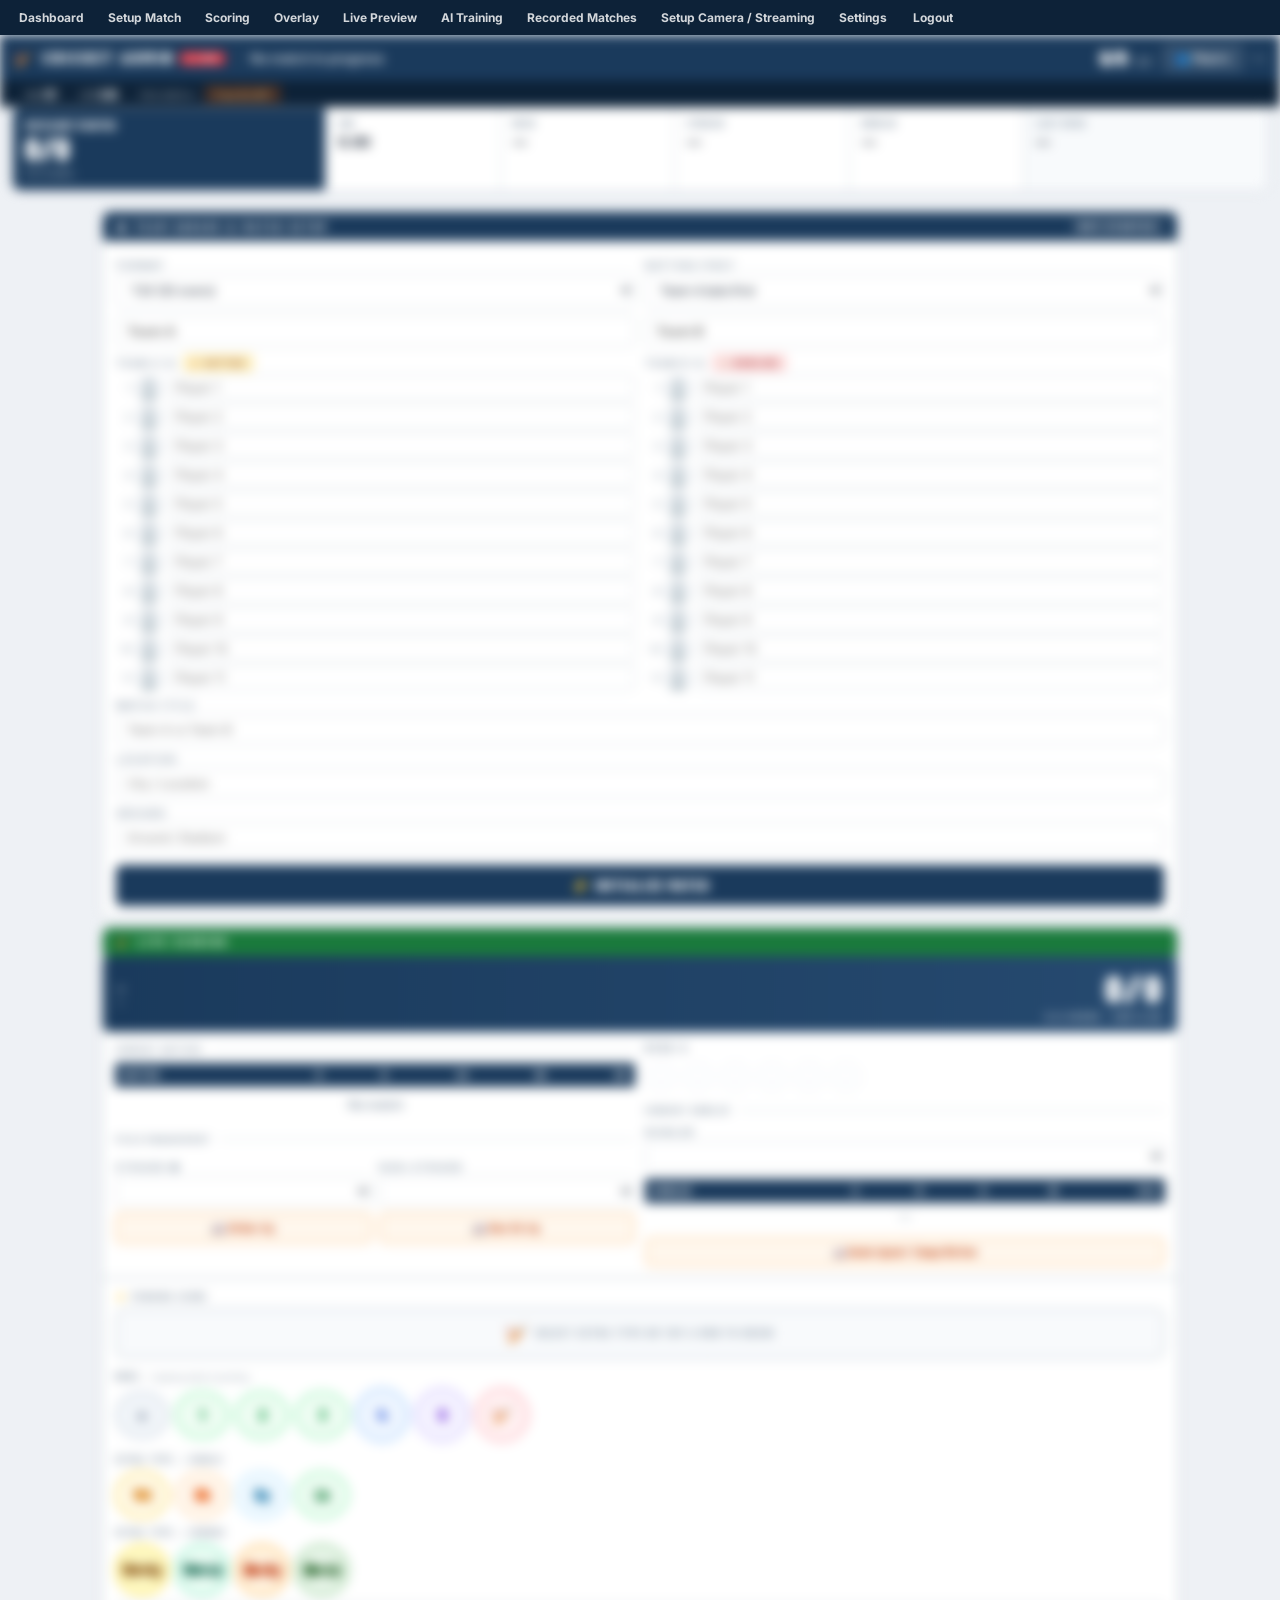
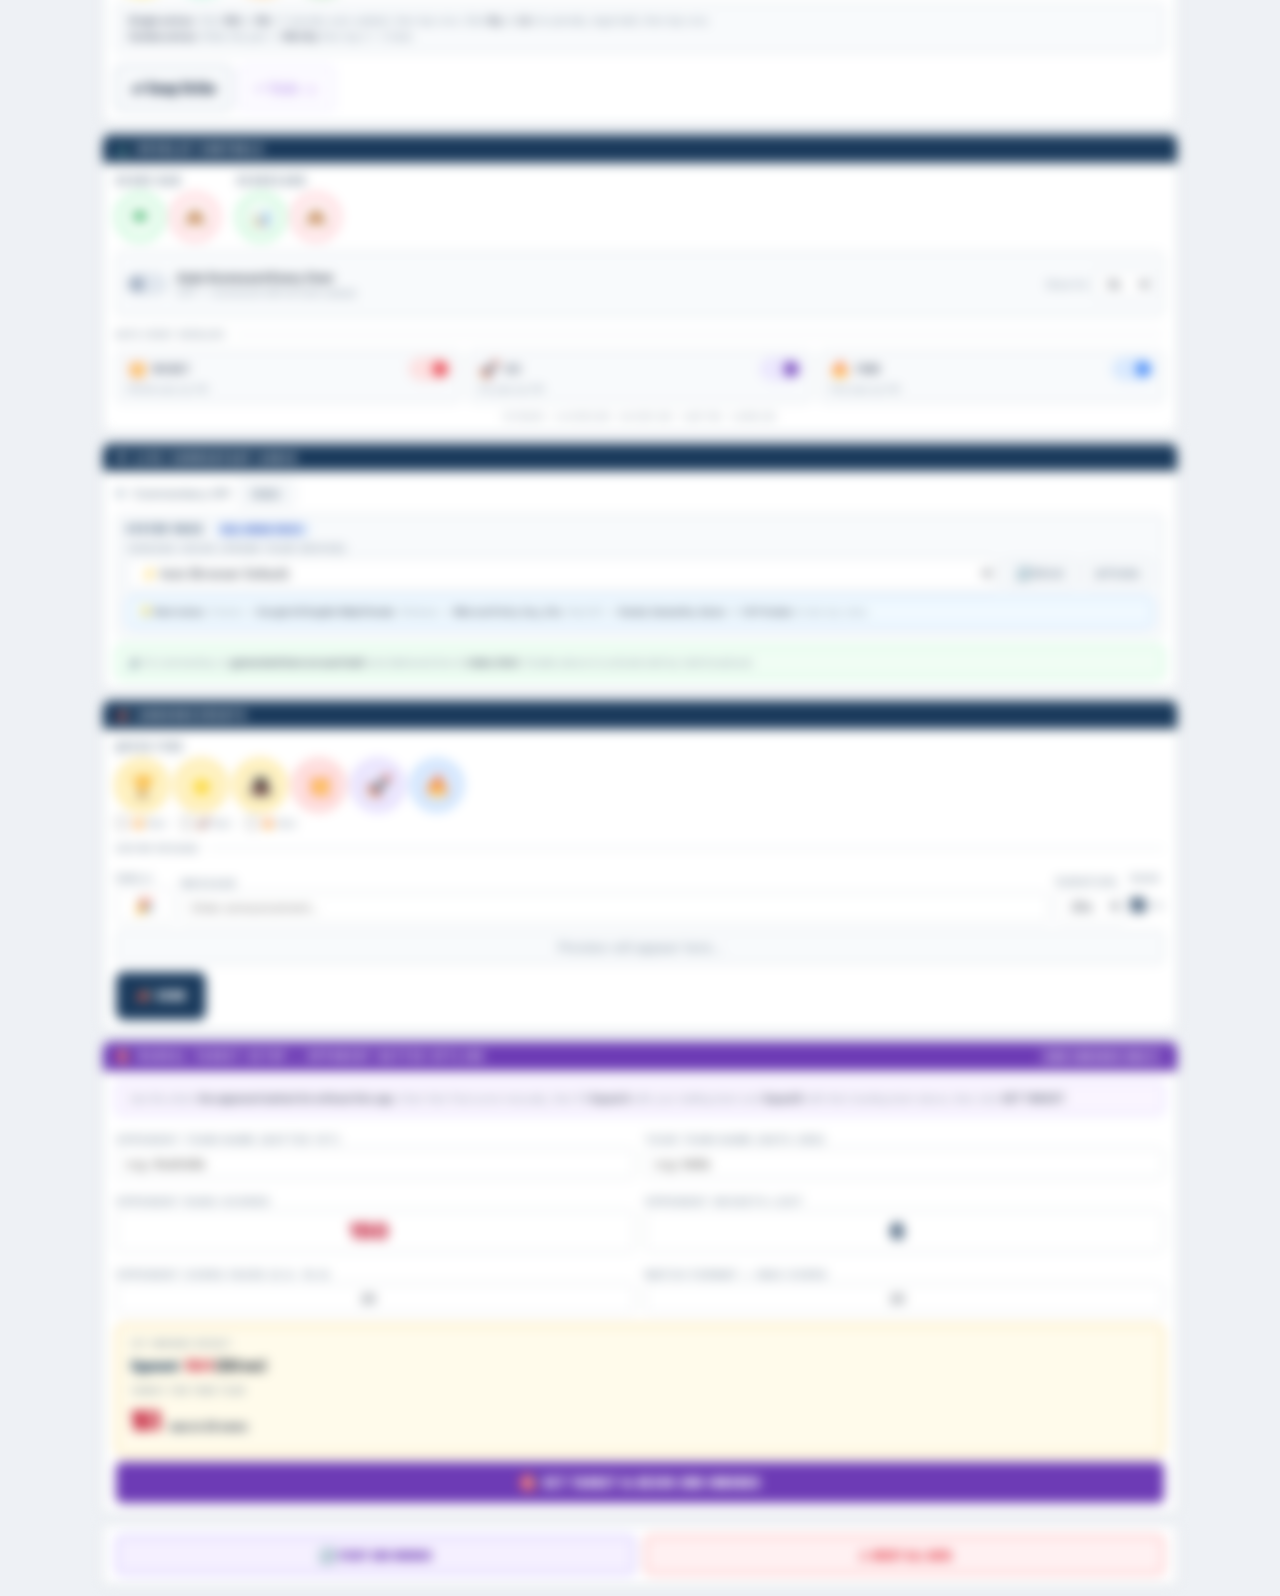
==== commit a85d434a: "auto zoon in youtube" ====
--- a/frontend/admin.html
+++ b/frontend/admin.html
@@ -4419,7 +4419,7 @@
             window.checkPw = window.togglePwEye = function () { };
         })();
     </script>
-    <script src="js/app.js" data-page="console"></script>
+    <script src="js/app.js?v=2.9.3" data-page="console"></script>
 </body>
 
 </html>
